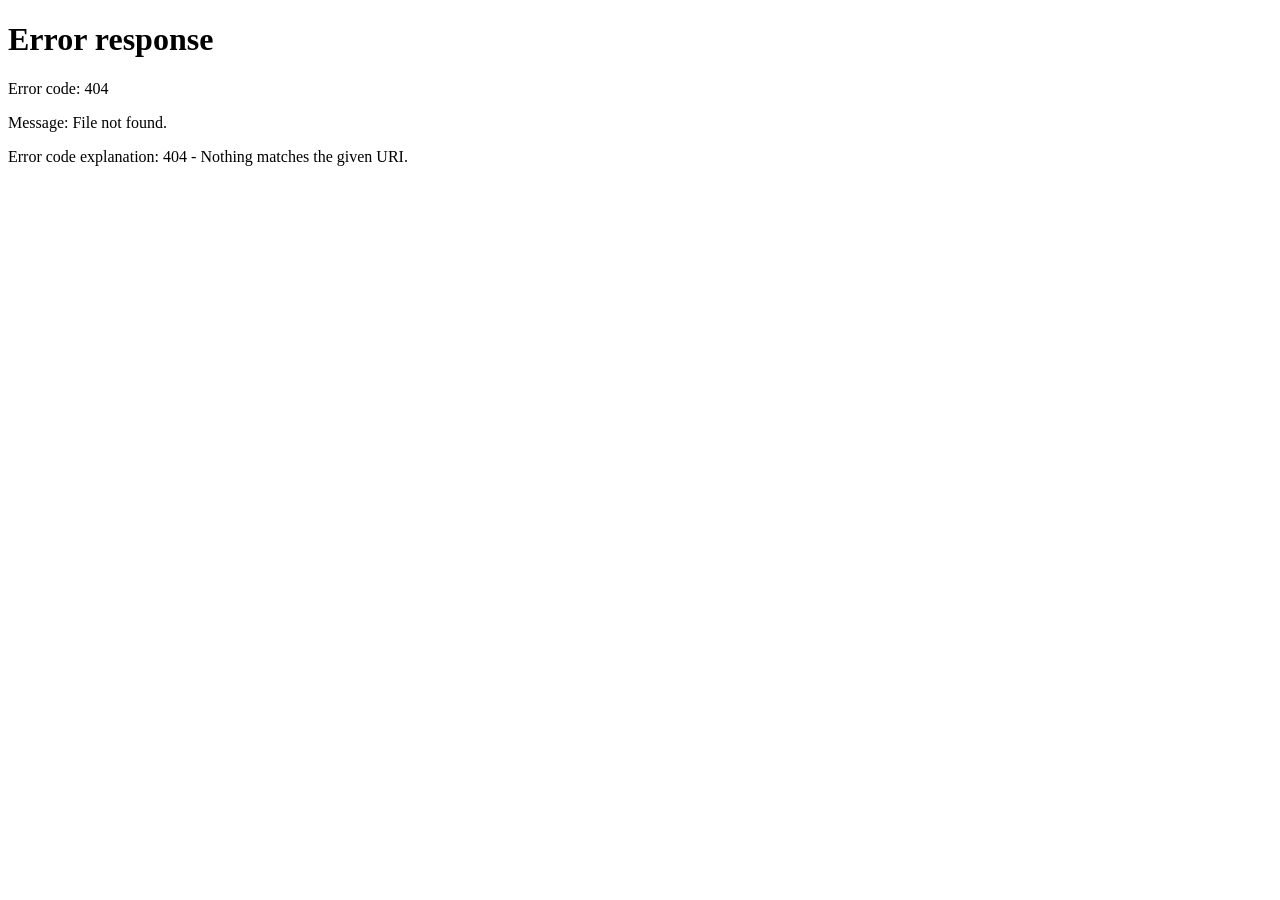
==== index.html @ 13b96c25 "Redirect the account root to Galib" ====
<!doctype html>
<html lang="en">
  <head>
    <meta charset="utf-8" />
    <meta name="viewport" content="width=device-width, initial-scale=1" />
    <title>Galib - Speech to Text</title>
    <meta http-equiv="refresh" content="0; url=/galib/" />
    <link rel="canonical" href="/galib/" />
    <style>
      html, body { height: 100%; margin: 0; background: #f5f5f7; color: #1d1d1f; font-family: -apple-system, "Segoe UI", system-ui, sans-serif; }
      .wrap { height: 100%; display: grid; place-content: center; text-align: center; gap: 10px; }
      a { color: #0071e3; text-decoration: none; font-weight: 600; }
      p { margin: 0; color: #6e6e73; font-size: 14px; }
    </style>
  </head>
  <body>
    <div class="wrap">
      <h1 style="margin:0;font-size:22px;font-weight:600;letter-spacing:-0.02em">Galib</h1>
      <p>Taking you to <a href="/galib/">Galib - Speech to Text</a>...</p>
    </div>
    <script>
      location.replace("/galib/");
    </script>
  </body>
</html>
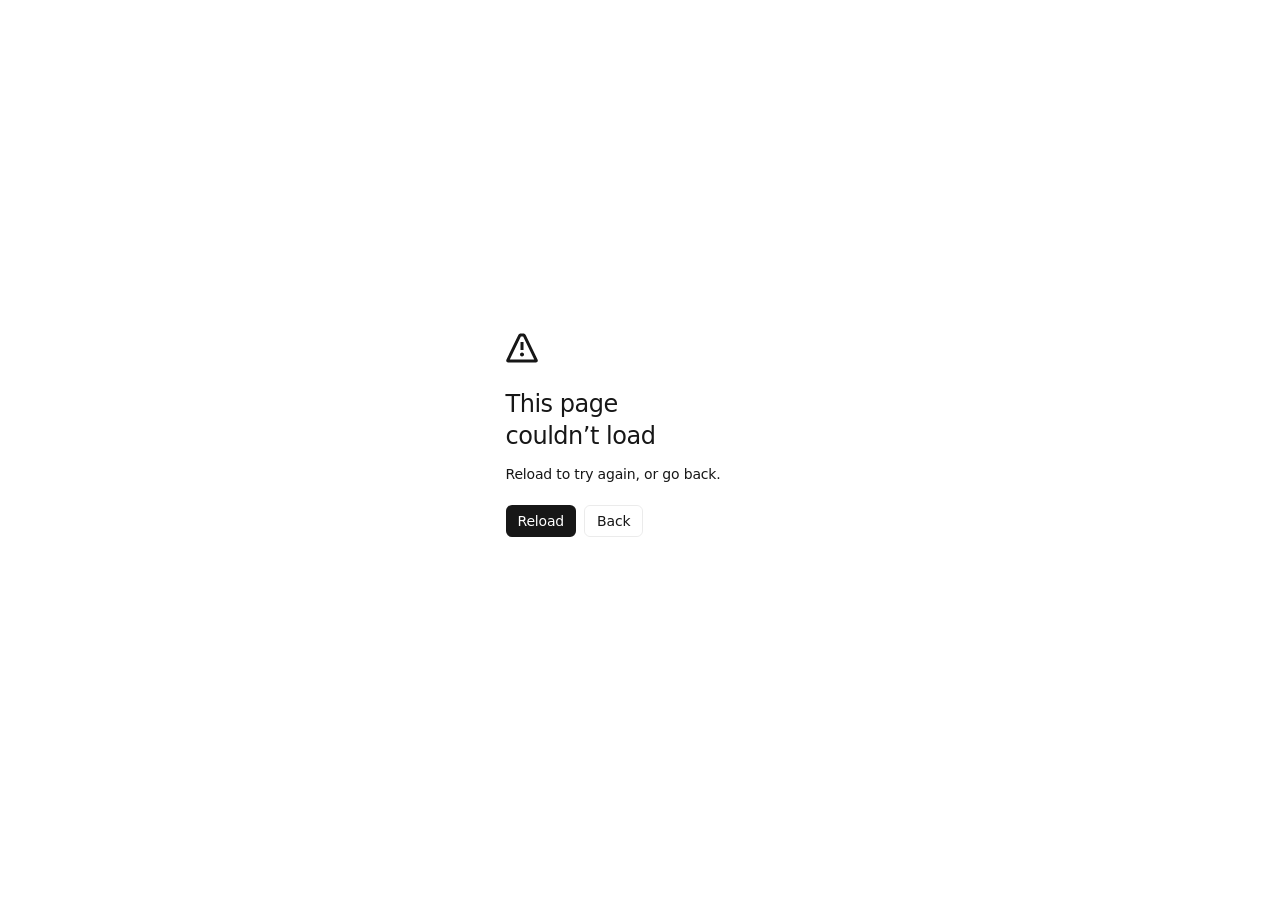
==== commit 6b42bff8: "Serve Galib at the account root" ====
--- a/index.html
+++ b/index.html
@@ -1,25 +1 @@
-<!doctype html>
-<html lang="en">
-  <head>
-    <meta charset="utf-8" />
-    <meta name="viewport" content="width=device-width, initial-scale=1" />
-    <title>Galib - Speech to Text</title>
-    <meta http-equiv="refresh" content="0; url=/galib/" />
-    <link rel="canonical" href="/galib/" />
-    <style>
-      html, body { height: 100%; margin: 0; background: #f5f5f7; color: #1d1d1f; font-family: -apple-system, "Segoe UI", system-ui, sans-serif; }
-      .wrap { height: 100%; display: grid; place-content: center; text-align: center; gap: 10px; }
-      a { color: #0071e3; text-decoration: none; font-weight: 600; }
-      p { margin: 0; color: #6e6e73; font-size: 14px; }
-    </style>
-  </head>
-  <body>
-    <div class="wrap">
-      <h1 style="margin:0;font-size:22px;font-weight:600;letter-spacing:-0.02em">Galib</h1>
-      <p>Taking you to <a href="/galib/">Galib - Speech to Text</a>...</p>
-    </div>
-    <script>
-      location.replace("/galib/");
-    </script>
-  </body>
-</html>+<!DOCTYPE html><html lang="en"><head><meta charSet="utf-8"/><meta name="viewport" content="width=device-width, initial-scale=1, viewport-fit=cover"/><link rel="stylesheet" href="/_next/static/chunks/2ug_5053ddbg5.css" data-precedence="next"/><link rel="preload" as="script" fetchPriority="low" href="/_next/static/chunks/0xa--a0onjdk5.js"/><script src="/_next/static/chunks/1dvheboohuxtk.js" async=""></script><script src="/_next/static/chunks/20bc24kvaeof-.js" async=""></script><script src="/_next/static/chunks/turbopack-2u1d16houkiyo.js" async=""></script><script src="/_next/static/chunks/0ehjmb0jzyj5y.js" async=""></script><script src="/_next/static/chunks/0s8w49t4yej8p.js" async=""></script><script src="/_next/static/chunks/048nwlujhruyv.js" async=""></script><script src="/_next/static/chunks/16cv_elm01tob.js" async=""></script><meta name="theme-color" content="#f5f5f7" media="(prefers-color-scheme: light)"/><meta name="theme-color" content="#000000" media="(prefers-color-scheme: dark)"/><title>Galib — Speech to Text</title><meta name="description" content="Turn video, audio or a YouTube link into an accurate, timestamped transcript. Whisper runs on your device — private, offline after the first model load."/><meta name="application-name" content="Galib"/><link rel="manifest" href="/manifest.webmanifest"/><meta name="keywords" content="Galib,speech to text,ASR,STT,YouTube transcript,Hindi transcription,offline transcription,Whisper,subtitle generator"/><meta name="mobile-web-app-capable" content="yes"/><meta name="apple-mobile-web-app-title" content="Galib"/><meta name="apple-mobile-web-app-status-bar-style" content="default"/><meta property="og:title" content="Galib — Speech to Text"/><meta property="og:description" content="Private, on-device transcription powered by Whisper."/><meta property="og:site_name" content="Galib"/><meta property="og:type" content="website"/><meta name="twitter:card" content="summary"/><meta name="twitter:title" content="Galib — Speech to Text"/><meta name="twitter:description" content="Private, on-device transcription powered by Whisper."/><link rel="icon" href="/icon.png" type="image/png" sizes="512x512"/><link rel="apple-touch-icon" href="/apple-touch-icon.png" sizes="180x180"/><script src="/_next/static/chunks/0cz1d0mv5g_q7.js" noModule=""></script></head><body class="min-h-[100dvh] bg-background font-sans text-foreground antialiased"><div hidden=""><!--$--><!--/$--></div><div class="relative flex min-h-[100dvh] flex-col bg-background"><div aria-hidden="true" class="fixed inset-0 z-[100] flex flex-col items-center justify-center bg-background transition-opacity duration-[600ms] ease-[cubic-bezier(0.22,1,0.36,1)]"><div class="animate-softpulse"><svg viewBox="0 0 1024 1024" class="size-24 rounded-[26%] shadow-float sm:size-28" role="img" aria-label="Galib"><defs><linearGradient id="galib-bg" x1="0" y1="0" x2="0" y2="1"><stop offset="0" stop-color="#26262b"></stop><stop offset="1" stop-color="#101013"></stop></linearGradient><linearGradient id="galib-beam" x1="0" y1="0" x2="1" y2="0"><stop offset="0" stop-color="#0A84FF" stop-opacity="0"></stop><stop offset="0.2" stop-color="#0A84FF" stop-opacity="0.9"></stop><stop offset="0.8" stop-color="#0A84FF" stop-opacity="0.9"></stop><stop offset="1" stop-color="#0A84FF" stop-opacity="0"></stop></linearGradient></defs><rect width="1024" height="1024" rx="224" fill="url(#galib-bg)"></rect><g fill="#FFFFFF" fill-opacity="0.9"><rect x="316" y="428" width="56" height="168" rx="28"></rect><rect x="400" y="366" width="56" height="292" rx="28"></rect><rect x="568" y="366" width="56" height="292" rx="28"></rect><rect x="652" y="428" width="56" height="168" rx="28"></rect></g><rect x="484" y="250" width="56" height="524" rx="28" fill="#0A84FF"></rect><rect x="214" y="806" width="596" height="64" fill="url(#galib-beam)" opacity="0.3"></rect></svg></div><p class="mt-8 text-center text-[26px] font-semibold tracking-[-0.03em] sm:text-[30px]">Galib</p><p class="mt-1 text-[12.5px] text-muted-foreground">by Dharmendra</p></div><header class="glass sticky top-0 z-40 border-b border-[var(--hairline)]"><div class="relative mx-auto flex h-14 w-full max-w-6xl items-center gap-3 px-4 sm:px-6"><button type="button" class="shrink-0 rounded-lg text-left transition-opacity hover:opacity-80" aria-label="Galib home"><div class="flex min-w-0 items-center gap-2.5"><svg viewBox="0 0 1024 1024" class="size-8 shrink-0 rounded-[9px] shadow-float" role="img" aria-label="Galib"><defs><linearGradient id="galib-bg" x1="0" y1="0" x2="0" y2="1"><stop offset="0" stop-color="#26262b"></stop><stop offset="1" stop-color="#101013"></stop></linearGradient><linearGradient id="galib-beam" x1="0" y1="0" x2="1" y2="0"><stop offset="0" stop-color="#0A84FF" stop-opacity="0"></stop><stop offset="0.2" stop-color="#0A84FF" stop-opacity="0.9"></stop><stop offset="0.8" stop-color="#0A84FF" stop-opacity="0.9"></stop><stop offset="1" stop-color="#0A84FF" stop-opacity="0"></stop></linearGradient></defs><rect width="1024" height="1024" rx="224" fill="url(#galib-bg)"></rect><g fill="#FFFFFF" fill-opacity="0.9"><rect x="316" y="428" width="56" height="168" rx="28"></rect><rect x="400" y="366" width="56" height="292" rx="28"></rect><rect x="568" y="366" width="56" height="292" rx="28"></rect><rect x="652" y="428" width="56" height="168" rx="28"></rect></g><rect x="484" y="250" width="56" height="524" rx="28" fill="#0A84FF"></rect><rect x="214" y="806" width="596" height="64" fill="url(#galib-beam)" opacity="0.3"></rect></svg><div class="min-w-0 leading-[1.15]"><p class="truncate text-[15px] font-semibold tracking-[-0.02em]">Galib</p><p class="truncate text-[10.5px] font-medium text-muted-foreground">by Dharmendra</p></div></div></button><div class="pointer-events-none absolute left-1/2 hidden -translate-x-1/2 md:block"><div class="pointer-events-auto"><nav aria-label="Sections" class="flex items-center gap-0.5 rounded-full border border-[var(--hairline)] bg-[var(--fill)]/50 p-1"><button type="button" aria-current="page" class="inline-flex h-8 items-center gap-1.5 rounded-full px-3 text-[12.5px] font-medium transition-all duration-200 bg-card text-foreground shadow-float"><svg xmlns="http://www.w3.org/2000/svg" width="24" height="24" viewBox="0 0 24 24" fill="none" stroke="currentColor" stroke-width="2" stroke-linecap="round" stroke-linejoin="round" class="lucide lucide-house size-3.5" aria-hidden="true"><path d="M15 21v-8a1 1 0 0 0-1-1h-4a1 1 0 0 0-1 1v8"></path><path d="M3 10a2 2 0 0 1 .709-1.528l7-5.999a2 2 0 0 1 2.582 0l7 5.999A2 2 0 0 1 21 10v9a2 2 0 0 1-2 2H5a2 2 0 0 1-2-2z"></path></svg>Home</button><button type="button" class="inline-flex h-8 items-center gap-1.5 rounded-full px-3 text-[12.5px] font-medium transition-all duration-200 text-muted-foreground hover:text-foreground"><svg xmlns="http://www.w3.org/2000/svg" width="24" height="24" viewBox="0 0 24 24" fill="none" stroke="currentColor" stroke-width="2" stroke-linecap="round" stroke-linejoin="round" class="lucide lucide-history size-3.5" aria-hidden="true"><path d="M3 12a9 9 0 1 0 9-9 9.75 9.75 0 0 0-6.74 2.74L3 8"></path><path d="M3 3v5h5"></path><path d="M12 7v5l4 2"></path></svg>History</button><button type="button" class="inline-flex h-8 items-center gap-1.5 rounded-full px-3 text-[12.5px] font-medium transition-all duration-200 text-muted-foreground hover:text-foreground"><svg xmlns="http://www.w3.org/2000/svg" width="24" height="24" viewBox="0 0 24 24" fill="none" stroke="currentColor" stroke-width="2" stroke-linecap="round" stroke-linejoin="round" class="lucide lucide-settings size-3.5" aria-hidden="true"><path d="M12.22 2h-.44a2 2 0 0 0-2 2v.18a2 2 0 0 1-1 1.73l-.43.25a2 2 0 0 1-2 0l-.15-.08a2 2 0 0 0-2.73.73l-.22.38a2 2 0 0 0 .73 2.73l.15.1a2 2 0 0 1 1 1.72v.51a2 2 0 0 1-1 1.74l-.15.09a2 2 0 0 0-.73 2.73l.22.38a2 2 0 0 0 2.73.73l.15-.08a2 2 0 0 1 2 0l.43.25a2 2 0 0 1 1 1.73V20a2 2 0 0 0 2 2h.44a2 2 0 0 0 2-2v-.18a2 2 0 0 1 1-1.73l.43-.25a2 2 0 0 1 2 0l.15.08a2 2 0 0 0 2.73-.73l.22-.39a2 2 0 0 0-.73-2.73l-.15-.08a2 2 0 0 1-1-1.74v-.5a2 2 0 0 1 1-1.74l.15-.09a2 2 0 0 0 .73-2.73l-.22-.38a2 2 0 0 0-2.73-.73l-.15.08a2 2 0 0 1-2 0l-.43-.25a2 2 0 0 1-1-1.73V4a2 2 0 0 0-2-2z"></path><circle cx="12" cy="12" r="3"></circle></svg>Settings</button></nav></div></div><div class="ml-auto flex items-center gap-1.5"><a href="https://github.com/dharma-labs/galib/releases/latest/download/Galib-Setup.exe" download="" title="Download Galib for Windows" class="hidden items-center gap-1.5 rounded-full border border-primary/30 bg-primary/[0.07] px-2.5 py-1 text-[11px] font-semibold text-primary transition-colors hover:bg-primary/[0.14] lg:inline-flex"><svg xmlns="http://www.w3.org/2000/svg" width="24" height="24" viewBox="0 0 24 24" fill="none" stroke="currentColor" stroke-width="2.2" stroke-linecap="round" stroke-linejoin="round" class="lucide lucide-download size-3" aria-hidden="true"><path d="M12 15V3"></path><path d="M21 15v4a2 2 0 0 1-2 2H5a2 2 0 0 1-2-2v-4"></path><path d="m7 10 5 5 5-5"></path></svg>Desktop app</a><span class="hidden items-center gap-1.5 rounded-full border border-success/25 bg-success/10 px-2.5 py-1 text-[11px] font-medium text-success sm:inline-flex"><span class="size-1.5 rounded-full bg-success" aria-hidden="true"></span>On-device</span><button data-slot="button" class="inline-flex shrink-0 select-none items-center justify-center gap-2 whitespace-nowrap text-[14px] font-medium transition-[background-color,color,box-shadow,transform,border-color,opacity] duration-200 active:scale-[0.975] disabled:pointer-events-none disabled:opacity-45 [&amp;_svg]:pointer-events-none [&amp;_svg]:shrink-0 [&amp;_svg:not([class*=&#x27;size-&#x27;])]:size-4 outline-none focus-visible:ring-[3px] focus-visible:ring-ring/40 aria-invalid:ring-destructive/20 hover:bg-[var(--fill)] size-9 rounded-full text-muted-foreground hover:text-foreground" aria-label="Switch to dark appearance"><svg xmlns="http://www.w3.org/2000/svg" width="24" height="24" viewBox="0 0 24 24" fill="none" stroke="currentColor" stroke-width="1.9" stroke-linecap="round" stroke-linejoin="round" class="lucide lucide-moon size-[18px]" aria-hidden="true"><path d="M12 3a6 6 0 0 0 9 9 9 9 0 1 1-9-9Z"></path></svg></button></div></div><div class="border-t border-[var(--hairline)] px-4 py-1.5 md:hidden"><nav aria-label="Sections" class="flex items-center gap-0.5 rounded-full border border-[var(--hairline)] bg-[var(--fill)]/50 p-1 w-full justify-center"><button type="button" aria-current="page" class="inline-flex h-8 items-center gap-1.5 rounded-full px-3 text-[12.5px] font-medium transition-all duration-200 bg-card text-foreground shadow-float"><svg xmlns="http://www.w3.org/2000/svg" width="24" height="24" viewBox="0 0 24 24" fill="none" stroke="currentColor" stroke-width="2" stroke-linecap="round" stroke-linejoin="round" class="lucide lucide-house size-3.5" aria-hidden="true"><path d="M15 21v-8a1 1 0 0 0-1-1h-4a1 1 0 0 0-1 1v8"></path><path d="M3 10a2 2 0 0 1 .709-1.528l7-5.999a2 2 0 0 1 2.582 0l7 5.999A2 2 0 0 1 21 10v9a2 2 0 0 1-2 2H5a2 2 0 0 1-2-2z"></path></svg>Home</button><button type="button" class="inline-flex h-8 items-center gap-1.5 rounded-full px-3 text-[12.5px] font-medium transition-all duration-200 text-muted-foreground hover:text-foreground"><svg xmlns="http://www.w3.org/2000/svg" width="24" height="24" viewBox="0 0 24 24" fill="none" stroke="currentColor" stroke-width="2" stroke-linecap="round" stroke-linejoin="round" class="lucide lucide-history size-3.5" aria-hidden="true"><path d="M3 12a9 9 0 1 0 9-9 9.75 9.75 0 0 0-6.74 2.74L3 8"></path><path d="M3 3v5h5"></path><path d="M12 7v5l4 2"></path></svg>History</button><button type="button" class="inline-flex h-8 items-center gap-1.5 rounded-full px-3 text-[12.5px] font-medium transition-all duration-200 text-muted-foreground hover:text-foreground"><svg xmlns="http://www.w3.org/2000/svg" width="24" height="24" viewBox="0 0 24 24" fill="none" stroke="currentColor" stroke-width="2" stroke-linecap="round" stroke-linejoin="round" class="lucide lucide-settings size-3.5" aria-hidden="true"><path d="M12.22 2h-.44a2 2 0 0 0-2 2v.18a2 2 0 0 1-1 1.73l-.43.25a2 2 0 0 1-2 0l-.15-.08a2 2 0 0 0-2.73.73l-.22.38a2 2 0 0 0 .73 2.73l.15.1a2 2 0 0 1 1 1.72v.51a2 2 0 0 1-1 1.74l-.15.09a2 2 0 0 0-.73 2.73l.22.38a2 2 0 0 0 2.73.73l.15-.08a2 2 0 0 1 2 0l.43.25a2 2 0 0 1 1 1.73V20a2 2 0 0 0 2 2h.44a2 2 0 0 0 2-2v-.18a2 2 0 0 1 1-1.73l.43-.25a2 2 0 0 1 2 0l.15.08a2 2 0 0 0 2.73-.73l.22-.39a2 2 0 0 0-.73-2.73l-.15-.08a2 2 0 0 1-1-1.74v-.5a2 2 0 0 1 1-1.74l.15-.09a2 2 0 0 0 .73-2.73l-.22-.38a2 2 0 0 0-2.73-.73l-.15.08a2 2 0 0 1-2 0l-.43-.25a2 2 0 0 1-1-1.73V4a2 2 0 0 0-2-2z"></path><circle cx="12" cy="12" r="3"></circle></svg>Settings</button></nav></div></header><main class="mx-auto flex w-full max-w-6xl flex-1 flex-col px-4 py-6 sm:px-6 sm:py-7"><div class="flex flex-1 flex-col"><div class="grid flex-1 grid-cols-1 items-start gap-5 lg:grid-cols-[minmax(0,1.02fr)_minmax(0,1fr)] lg:items-stretch lg:gap-6"><div class="flex flex-col gap-3.5"><div class="shadow-card relative overflow-hidden rounded-[22px] border border-dashed bg-card transition-[border-color,box-shadow,transform] duration-300 border-black/[0.14] hover:border-primary/40 dark:border-white/20"><div aria-hidden="true" class="pointer-events-none absolute inset-0 bg-primary/[0.045] opacity-0 transition-opacity duration-300"></div><span aria-hidden="true" class="pointer-events-none absolute size-3 border-primary/45 left-3 top-3 rounded-tl-[4px] border-l-2 border-t-2"></span><span aria-hidden="true" class="pointer-events-none absolute size-3 border-primary/45 right-3 top-3 rounded-tr-[4px] border-r-2 border-t-2"></span><span aria-hidden="true" class="pointer-events-none absolute size-3 border-primary/45 bottom-3 left-3 rounded-bl-[4px] border-b-2 border-l-2"></span><span aria-hidden="true" class="pointer-events-none absolute size-3 border-primary/45 bottom-3 right-3 rounded-br-[4px] border-b-2 border-r-2"></span><input type="file" accept="video/*,audio/*,.mp4,.mov,.m4v,.webm,.mkv,.m4a,.mp3,.wav,.ogg,.opus,.flac,.aac" class="sr-only"/><div class="relative px-5 pb-7 pt-5 sm:px-7"><div class="mx-auto mb-6 flex w-full max-w-[260px] items-center gap-0.5 rounded-full border border-[var(--hairline)] bg-[var(--fill)]/50 p-1"><button type="button" class="inline-flex h-7 flex-1 items-center justify-center gap-1.5 rounded-full text-[12px] font-medium transition-all bg-card text-foreground shadow-float"><svg xmlns="http://www.w3.org/2000/svg" width="24" height="24" viewBox="0 0 24 24" fill="none" stroke="currentColor" stroke-width="2" stroke-linecap="round" stroke-linejoin="round" class="lucide lucide-folder-open size-3.5" aria-hidden="true"><path d="m6 14 1.5-2.9A2 2 0 0 1 9.24 10H20a2 2 0 0 1 1.94 2.5l-1.54 6a2 2 0 0 1-1.95 1.5H4a2 2 0 0 1-2-2V5a2 2 0 0 1 2-2h3.9a2 2 0 0 1 1.69.9l.81 1.2a2 2 0 0 0 1.67.9H18a2 2 0 0 1 2 2v2"></path></svg>Upload file</button><button type="button" class="inline-flex h-7 flex-1 items-center justify-center gap-1.5 rounded-full text-[12px] font-medium transition-all text-muted-foreground hover:text-foreground"><svg xmlns="http://www.w3.org/2000/svg" width="24" height="24" viewBox="0 0 24 24" fill="none" stroke="currentColor" stroke-width="2" stroke-linecap="round" stroke-linejoin="round" class="lucide lucide-link2 lucide-link-2 size-3.5" aria-hidden="true"><path d="M9 17H7A5 5 0 0 1 7 7h2"></path><path d="M15 7h2a5 5 0 1 1 0 10h-2"></path><line x1="8" x2="16" y1="12" y2="12"></line></svg>Paste link</button></div><div class="flex flex-col items-center"><div class="flex size-14 items-center justify-center rounded-[16px] transition-all duration-300 bg-primary/10 text-primary"><svg xmlns="http://www.w3.org/2000/svg" width="24" height="24" viewBox="0 0 24 24" fill="none" stroke="currentColor" stroke-width="1.8" stroke-linecap="round" stroke-linejoin="round" class="lucide lucide-audio-lines size-6" aria-hidden="true"><path d="M2 10v3"></path><path d="M6 6v11"></path><path d="M10 3v18"></path><path d="M14 8v7"></path><path d="M18 5v13"></path><path d="M22 10v3"></path></svg></div><h2 class="mt-4 text-[16.5px] font-semibold tracking-[-0.015em]">Drop a video or audio file</h2><p class="mt-1 max-w-[36ch] text-center text-[12.5px] leading-relaxed text-muted-foreground">MP4, MOV, WEBM, M4A, MP3 or WAV. The audio is pulled out and transcribed right here — nothing is uploaded.</p><button data-slot="button" class="inline-flex shrink-0 select-none items-center justify-center gap-2 whitespace-nowrap font-medium transition-[background-color,color,box-shadow,transform,border-color,opacity] duration-200 active:scale-[0.975] disabled:pointer-events-none disabled:opacity-45 [&amp;_svg]:pointer-events-none [&amp;_svg]:shrink-0 [&amp;_svg:not([class*=&#x27;size-&#x27;])]:size-4 outline-none focus-visible:ring-[3px] focus-visible:ring-ring/40 aria-invalid:ring-destructive/20 bg-primary text-primary-foreground shadow-float hover:brightness-110 mt-5 h-9 rounded-full px-5 text-[13px]" type="button"><svg xmlns="http://www.w3.org/2000/svg" width="24" height="24" viewBox="0 0 24 24" fill="none" stroke="currentColor" stroke-width="2" stroke-linecap="round" stroke-linejoin="round" class="lucide lucide-folder-open size-4" aria-hidden="true"><path d="m6 14 1.5-2.9A2 2 0 0 1 9.24 10H20a2 2 0 0 1 1.94 2.5l-1.54 6a2 2 0 0 1-1.95 1.5H4a2 2 0 0 1-2-2V5a2 2 0 0 1 2-2h3.9a2 2 0 0 1 1.69.9l.81 1.2a2 2 0 0 0 1.67.9H18a2 2 0 0 1 2 2v2"></path></svg>Choose a file</button><div class="mt-5 flex flex-wrap items-center justify-center gap-x-3 gap-y-1 text-[11px] text-muted-foreground"><span class="inline-flex items-center gap-1"><svg xmlns="http://www.w3.org/2000/svg" width="24" height="24" viewBox="0 0 24 24" fill="none" stroke="currentColor" stroke-width="2.2" stroke-linecap="round" stroke-linejoin="round" class="lucide lucide-shield-check size-3" aria-hidden="true"><path d="M20 13c0 5-3.5 7.5-7.66 8.95a1 1 0 0 1-.67-.01C7.5 20.5 4 18 4 13V6a1 1 0 0 1 1-1c2 0 4.5-1.2 6.24-2.72a1.17 1.17 0 0 1 1.52 0C14.51 3.81 17 5 19 5a1 1 0 0 1 1 1z"></path><path d="m9 12 2 2 4-4"></path></svg>Nothing uploaded</span><span class="inline-flex items-center gap-1"><svg xmlns="http://www.w3.org/2000/svg" width="24" height="24" viewBox="0 0 24 24" fill="none" stroke="currentColor" stroke-width="2.2" stroke-linecap="round" stroke-linejoin="round" class="lucide lucide-wifi-off size-3" aria-hidden="true"><path d="M12 20h.01"></path><path d="M8.5 16.429a5 5 0 0 1 7 0"></path><path d="M5 12.859a10 10 0 0 1 5.17-2.69"></path><path d="M19 12.859a10 10 0 0 0-2.007-1.523"></path><path d="M2 8.82a15 15 0 0 1 4.177-2.643"></path><path d="M22 8.82a15 15 0 0 0-11.288-3.764"></path><path d="m2 2 20 20"></path></svg>Works offline</span><span class="inline-flex items-center gap-1"><svg xmlns="http://www.w3.org/2000/svg" width="24" height="24" viewBox="0 0 24 24" fill="none" stroke="currentColor" stroke-width="2.2" stroke-linecap="round" stroke-linejoin="round" class="lucide lucide-sparkles size-3" aria-hidden="true"><path d="M9.937 15.5A2 2 0 0 0 8.5 14.063l-6.135-1.582a.5.5 0 0 1 0-.962L8.5 9.936A2 2 0 0 0 9.937 8.5l1.582-6.135a.5.5 0 0 1 .963 0L14.063 8.5A2 2 0 0 0 15.5 9.937l6.135 1.581a.5.5 0 0 1 0 .964L15.5 14.063a2 2 0 0 0-1.437 1.437l-1.582 6.135a.5.5 0 0 1-.963 0z"></path><path d="M20 3v4"></path><path d="M22 5h-4"></path><path d="M4 17v2"></path><path d="M5 18H3"></path></svg>Timestamps included</span></div></div></div></div><div class="mt-auto flex flex-wrap items-center gap-x-2 gap-y-1 px-1 text-[11.5px] text-muted-foreground"><span class="font-medium text-foreground/75">Base</span><span aria-hidden="true">·</span><span>Auto-detect</span><span aria-hidden="true">·</span><span>CPU (WASM)</span><button type="button" class="ml-auto inline-flex items-center gap-1 rounded-full px-2 py-0.5 font-medium text-primary transition-colors hover:bg-primary/10"><svg xmlns="http://www.w3.org/2000/svg" width="24" height="24" viewBox="0 0 24 24" fill="none" stroke="currentColor" stroke-width="2.2" stroke-linecap="round" stroke-linejoin="round" class="lucide lucide-settings2 lucide-settings-2 size-3" aria-hidden="true"><path d="M14 17H5"></path><path d="M19 7h-9"></path><circle cx="17" cy="17" r="3"></circle><circle cx="7" cy="7" r="3"></circle></svg>Change</button></div><div class="flex gap-2"><button data-slot="button" class="inline-flex select-none items-center justify-center gap-2 whitespace-nowrap transition-[background-color,color,box-shadow,transform,border-color,opacity] duration-200 active:scale-[0.975] disabled:pointer-events-none disabled:opacity-45 [&amp;_svg]:pointer-events-none [&amp;_svg]:shrink-0 [&amp;_svg:not([class*=&#x27;size-&#x27;])]:size-4 outline-none focus-visible:ring-[3px] focus-visible:ring-ring/40 aria-invalid:ring-destructive/20 bg-primary text-primary-foreground shadow-float hover:brightness-110 px-6 h-12 flex-1 rounded-full text-[14.5px] font-semibold" disabled=""><svg xmlns="http://www.w3.org/2000/svg" width="24" height="24" viewBox="0 0 24 24" fill="none" stroke="currentColor" stroke-width="2" stroke-linecap="round" stroke-linejoin="round" class="lucide lucide-zap size-[18px]" aria-hidden="true"><path d="M4 14a1 1 0 0 1-.78-1.63l9.9-10.2a.5.5 0 0 1 .86.46l-1.92 6.02A1 1 0 0 0 13 10h7a1 1 0 0 1 .78 1.63l-9.9 10.2a.5.5 0 0 1-.86-.46l1.92-6.02A1 1 0 0 0 11 14z"></path></svg>Transcribe</button><button data-slot="button" class="inline-flex shrink-0 select-none items-center justify-center gap-2 whitespace-nowrap transition-[background-color,color,box-shadow,transform,border-color,opacity] duration-200 active:scale-[0.975] disabled:pointer-events-none disabled:opacity-45 [&amp;_svg]:pointer-events-none [&amp;_svg]:shrink-0 [&amp;_svg:not([class*=&#x27;size-&#x27;])]:size-4 outline-none focus-visible:ring-[3px] focus-visible:ring-ring/40 aria-invalid:ring-destructive/20 bg-[var(--fill)] text-foreground hover:brightness-[0.97] dark:hover:brightness-125 h-12 rounded-full px-4 text-[13px] font-semibold" disabled="" title="Extract the audio track only and save it as a 16 kHz WAV"><svg xmlns="http://www.w3.org/2000/svg" width="24" height="24" viewBox="0 0 24 24" fill="none" stroke="currentColor" stroke-width="2" stroke-linecap="round" stroke-linejoin="round" class="lucide lucide-download size-[17px]" aria-hidden="true"><path d="M12 15V3"></path><path d="M21 15v4a2 2 0 0 1-2 2H5a2 2 0 0 1-2-2v-4"></path><path d="m7 10 5 5 5-5"></path></svg><span class="hidden sm:inline">Audio</span></button></div><p class="text-center text-[11px] leading-relaxed text-muted-foreground">~75 MB<!-- --> on first use · then offline<span class="hidden sm:inline"> · <kbd class="keycap">Ctrl</kbd><span class="mx-0.5">+</span><kbd class="keycap">↵</kbd></span></p></div><div class="shadow-card flex min-h-[300px] flex-col items-center justify-center rounded-[22px] border border-[var(--hairline)] bg-card px-6 py-10 text-center lg:min-h-[520px]"><div class="flex size-14 items-center justify-center rounded-2xl bg-[var(--fill)] text-muted-foreground"><svg xmlns="http://www.w3.org/2000/svg" width="24" height="24" viewBox="0 0 24 24" fill="none" stroke="currentColor" stroke-width="1.8" stroke-linecap="round" stroke-linejoin="round" class="lucide lucide-audio-lines size-6" aria-hidden="true"><path d="M2 10v3"></path><path d="M6 6v11"></path><path d="M10 3v18"></path><path d="M14 8v7"></path><path d="M18 5v13"></path><path d="M22 10v3"></path></svg></div><h3 class="mt-4 text-[15px] font-semibold tracking-[-0.01em]">Your transcript appears here</h3><p class="mt-1.5 max-w-[34ch] text-[13px] leading-relaxed text-muted-foreground">Drop a file or paste a YouTube link, then run the engine. You&#x27;ll get timed segments, editable text and subtitle exports.</p><div class="mt-5 flex flex-wrap items-center justify-center gap-x-3 gap-y-1 text-[11px] text-muted-foreground"><span>.txt</span><span aria-hidden="true">·</span><span>.srt</span><span aria-hidden="true">·</span><span>.vtt</span><span aria-hidden="true">·</span><span>.json</span><span aria-hidden="true">·</span><span>16 kHz WAV</span></div></div></div></div></main><footer class="border-t border-[var(--hairline)]"><div class="mx-auto flex w-full max-w-6xl items-center justify-between gap-3 px-4 py-4 sm:px-6"><p class="inline-flex items-center gap-1.5 text-[11.5px] text-muted-foreground"><svg xmlns="http://www.w3.org/2000/svg" width="24" height="24" viewBox="0 0 24 24" fill="none" stroke="currentColor" stroke-width="2" stroke-linecap="round" stroke-linejoin="round" class="lucide lucide-audio-lines size-3.5" aria-hidden="true"><path d="M2 10v3"></path><path d="M6 6v11"></path><path d="M10 3v18"></path><path d="M14 8v7"></path><path d="M18 5v13"></path><path d="M22 10v3"></path></svg>Galib <span class="text-foreground/60">by Dharmendra</span></p><p class="text-[11px] text-muted-foreground">Whisper · on-device</p></div></footer></div><!--$--><!--/$--><div role="region" aria-label="Notifications (F8)" tabindex="-1" style="pointer-events:none"><ol tabindex="-1" class="fixed top-0 z-[100] flex max-h-screen w-full flex-col-reverse p-4 sm:bottom-0 sm:right-0 sm:top-auto sm:flex-col md:max-w-[420px]"></ol></div><script id="_R_">(globalThis["TURBOPACK"] || (globalThis["TURBOPACK"] = [])).push({"otherChunks":["static/chunks/0xa--a0onjdk5.js","static/chunks/1dvheboohuxtk.js","static/chunks/20bc24kvaeof-.js"],"runtimeModuleIds":[94553]});</script><script src="/_next/static/chunks/0xa--a0onjdk5.js" async=""></script><script>(self.__next_f=self.__next_f||[]).push([0])</script><script>self.__next_f.push([1,"1:\"$Sreact.fragment\"\n2:\"/_next/static/chunks/0ehjmb0jzyj5y.js\"\n3:\"/_next/static/chunks/0s8w49t4yej8p.js\"\n4:I[27423,[\"$2\",\"$3\"],\"ThemeProvider\"]\n5:I[39756,[\"$2\",\"$3\"],\"default\"]\n6:I[37457,[\"$2\",\"$3\"],\"default\"]\n7:I[77855,[\"$2\",\"$3\"],\"Toaster\"]\n9:I[47257,[\"$2\",\"$3\"],\"ClientPageRoot\"]\na:\"/_next/static/chunks/048nwlujhruyv.js\"\nb:\"/_next/static/chunks/16cv_elm01tob.js\"\nc:I[52683,[\"$2\",\"$3\",\"$a\",\"$b\"],\"default\"]\nf:I[97367,[\"$2\",\"$3\"],\"OutletBoundary\"]\n10:\"$Sreact.suspense\"\n12:\"ViewportBoundary\"\n13:I[97367,[\"$2\",\"$3\"],\"$12\"]\n15:\"MetadataBoundary\"\n16:I[97367,[\"$2\",\"$3\"],\"$15\"]\n18:I[68027,[\"$2\",\"$3\"],\"default\",1]\n:HL[\"/_next/static/chunks/2ug_5053ddbg5.css\",\"style\"]\n8:[[\"children\",{\"s\":\"__PAGE__\",\"h\":512,\"d\":{\"r\":[\"$\",\"$1\",\"c\",{\"children\":[[\"$\",\"$L9\",null,{\"Component\":\"$c\",\"serverProvidedParams\":{\"searchParams\":{},\"params\":{},\"promises\":[\"$@d\",\"$@e\"]}}],[[\"$\",\"script\",\"script-0\",{\"src\":\"/_next/static/chunks/048nwlujhruyv.js\",\"async\":true,\"nonce\":\"$undefined\"}],[\"$\",\"script\",\"script-1\",{\"src\":\"/_next/static/chunks/16cv_elm01tob.js\",\"async\":true,\"nonce\":\"$undefined\"}]],[\"$\",\"$Lf\",null,{\"children\":[\"$\",\"$10\",null,{\"name\":\"Next.MetadataOutlet\",\"children\":\"$@11\"}]}]]}],\"p\":false,\"v\":null}}]]\n0:{\"P\":null,\"c\":[\"\",\"\"],\"q\":\"\",\"i\":false,\"t\":{\"t\":{\"s\":\"\",\"h\":528,\"d\":{\"r\":[\"$\",\"$1\",\"c\",{\"children\":[[[\"$\",\"link\",\"0\",{\"rel\":\"stylesheet\",\"href\":\"/_next/static/chunks/2ug_5053ddbg5.css\",\"precedence\":\"next\",\"crossOrigin\":\"$undefined\",\"nonce\":\"$undefined\"}],[\"$\",\"script\",\"script-0\",{\"src\":\"/_next/static/chunks/0ehjmb0jzyj5y.js\",\"async\":true,\"nonce\":\"$undefined\"}],[\"$\",\"script\",\"script-1\",{\"src\":\"/_next/static/chunks/0s8w49t4yej8p.js\",\"async\":true,\"nonce\":\"$undefined\"}]],[\"$\",\"html\",null,{\"lang\":\"en\",\"suppressHydrationWarning\":true,\"children\":[\"$\",\"body\",null,{\"className\":\"min-h-[100dvh] bg-background font-sans text-foreground antialiased\",\"children\":[[\"$\",\"$L4\",null,{\"children\":[\"$\",\"$L5\",null,{\"parallelRouterKey\":\"children\",\"error\":\"$undefined\",\"errorStyles\":\"$undefined\",\"errorScripts\":\"$undefined\",\"template\":[\"$\",\"$L6\",null,{}],\"templateStyles\":\"$undefined\",\"templateScripts\":\"$undefined\",\"notFound\":[[[\"$\",\"title\",null,{\"children\":\"404: This page could not be found.\"}],[\"$\",\"div\",null,{\"style\":{\"fontFamily\":\"system-ui,\\\"Segoe UI\\\",Roboto,Helvetica,Arial,sans-serif,\\\"Apple Color Emoji\\\",\\\"Segoe UI Emoji\\\"\",\"height\":\"100vh\",\"textAlign\":\"center\",\"display\":\"flex\",\"flexDirection\":\"column\",\"alignItems\":\"center\",\"justifyContent\":\"center\"},\"children\":[\"$\",\"div\",null,{\"children\":[[\"$\",\"style\",null,{\"dangerouslySetInnerHTML\":{\"__html\":\"body{color:#000;background:#fff;margin:0}.next-error-h1{border-right:1px solid rgba(0,0,0,.3)}@media (prefers-color-scheme:dark){body{color:#fff;background:#000}.next-error-h1{border-right:1px solid rgba(255,255,255,.3)}}\"}}],[\"$\",\"h1\",null,{\"className\":\"next-error-h1\",\"style\":{\"display\":\"inline-block\",\"margin\":\"0 20px 0 0\",\"padding\":\"0 23px 0 0\",\"fontSize\":24,\"fontWeight\":500,\"verticalAlign\":\"top\",\"lineHeight\":\"49px\"},\"children\":404}],[\"$\",\"div\",null,{\"style\":{\"display\":\"inline-block\"},\"children\":[\"$\",\"h2\",null,{\"style\":{\"fontSize\":14,\"fontWeight\":400,\"lineHeight\":\"49px\",\"margin\":0},\"children\":\"This page could not be found.\"}]}]]}]}]],[]],\"forbidden\":\"$undefined\",\"unauthorized\":\"$undefined\"}]}],[\"$\",\"$L7\",null,{}]]}]}]]}],\"p\":false,\"v\":null},\"c\":\"$Q8\"},\"h\":{\"r\":[\"$\",\"$1\",\"h\",{\"children\":[null,[\"$\",\"$L13\",null,{\"children\":\"$L14\"}],[\"$\",\"$L16\",null,{\"children\":[[\"$\",\"div\",null,{\"hidden\":true,\"children\":[\"$\",\"$10\",null,{\"name\":\"Next.Metadata\",\"children\":\"$L17\"}]}],null]}],null]}],\"p\":false,\"v\":null}},\"m\":\"$undefined\",\"G\":[\"$18\",[[\"$\",\"link\",\"0\",{\"rel\":\"stylesheet\",\"href\":\"/_next/static/chunks/2ug_5053ddbg5.css\",\"precedence\":\"next\",\"crossOrigin\":\"$undefined\",\"nonce\":\"$undefined\"}]]],\"S\":true,\"r\":\"$undefined\",\"s\":\"$undefined\",\"a\":\"$undefined\",\"l\":\"$undefined\",\"p\":\"$undefined\",\"d\":\"$undefined\",\"b\":\"kVEg9WFlm0-vZmI8Uc5pb\"}\nd:{}\ne:\"$8:0:1:d:r:props:children:0:props:serverProvidedParams:params\"\n14:[[\"$\",\"meta\",\"0\",{\"charSet\":\"utf-8\"}],[\"$\",\"meta\",\"1\",{\"name\":\"viewport\",\"content\":\"width=device-width, initial-scale=1, viewport-fit=cover\"}],[\"$\",\"meta\",\"2\",{\"name\":\"theme-color\",\"content\":\"#f5f5f7\",\"media\":\"(prefers-color-scheme: light)\"}],[\"$\",\"meta\",\"3\",{\"name\":\"theme-color\",\"content\":\"#000000\",\"media\":\"(prefers-color-scheme: dark)\"}]]\n19:I[27201,[\"$2\",\"$3\"],\"IconMark\"]\n11:null\n17:[[\"$\",\"title\",\"0\",{\"children\":\"Galib — Speech to Text\"}],[\"$\",\"meta\",\"1\",{\"name\":\"description\",\"content\":\"Turn video, audio or a YouTube link into an accurate, timestamped transcript. Whisper runs on your device — private, offline after the first model load.\"}],[\"$\",\"meta\",\"2\",{\"name\":\"application-name\",\"content\":\"Galib\"}],[\"$\",\"link\",\"3\",{\"rel\":\"manifest\",\"href\":\"/manifest.webmanifest\",\"crossOrigin\":\"$undefined\"}],[\"$\",\"meta\",\"4\",{\"name\":\"keywords\",\"content\":\"Galib,speech to text,ASR,STT,YouTube transcript,Hindi transcription,offline transcription,Whisper,subtitle generator\"}],[\"$\",\"meta\",\"5\",{\"name\":\"mobile-web-app-capable\",\"content\":\"yes\"}],[\"$\",\"meta\",\"6\",{\"name\":\"apple-mobile-web-app-title\",\"content\":\"Galib\"}],[\"$\",\"meta\",\"7\",{\"name\":\"apple-mobile-web-app-status-bar-style\",\"content\":\"default\"}],[\"$\",\"meta\",\"8\",{\"property\":\"og:title\",\"content\":\"Galib — Speech to Text\"}],[\"$\",\"meta\",\"9\",{\"property\":\"og:description\",\"content\":\"Private, on-device transcription powered by Whisper.\"}],[\"$\",\"meta\",\"10\",{\"property\":\"og:site_name\",\"content\":\"Galib\"}],[\"$\",\"meta\",\"11\",{\"property\":\"og:type\",\"content\":\"website\"}],[\"$\",\"meta\",\"12\",{\"name\":\"twitter:card\",\"content\":\"summary\"}],[\"$\",\"meta\",\"13\",{\"name\":\"twitter:title\",\"content\":\"Galib — Speech to Text\"}],[\"$\",\"meta\",\"14\",{\"name\":\"twitter:description\",\"content\":\"Private, on-device transcription powered by Whisper.\"}],[\"$\",\"link\",\"15\",{\"rel\":\"icon\",\"href\":\"/icon.png\",\"type\":\"image/png\",\"sizes\":\"512x512\"}],[\"$\",\"link\",\"16\",{\"rel\":\"apple-touch-icon\",\"href\":\"/apple-touch-icon.png\",\"sizes\":\"180x180\"}],[\"$\",\"$L19\",\"17\",{}]]\n"])</script></body></html>
--- a/_next/static/chunks/2ug_5053ddbg5.css
+++ b/_next/static/chunks/2ug_5053ddbg5.css
@@ -0,0 +1 @@
+@layer properties{@supports (((-webkit-hyphens:none)) and (not (margin-trim:block))) or ((-moz-orient:inline) and (not (color:rgb(from red r g b)))){*,:before,:after,::backdrop{--tw-translate-x:0;--tw-translate-y:0;--tw-translate-z:0;--tw-scale-x:1;--tw-scale-y:1;--tw-scale-z:1;--tw-rotate-x:initial;--tw-rotate-y:initial;--tw-rotate-z:initial;--tw-skew-x:initial;--tw-skew-y:initial;--tw-space-y-reverse:0;--tw-space-x-reverse:0;--tw-divide-y-reverse:0;--tw-border-style:solid;--tw-leading:initial;--tw-font-weight:initial;--tw-tracking:initial;--tw-ordinal:initial;--tw-slashed-zero:initial;--tw-numeric-figure:initial;--tw-numeric-spacing:initial;--tw-numeric-fraction:initial;--tw-shadow:0 0 #0000;--tw-shadow-color:initial;--tw-shadow-alpha:100%;--tw-inset-shadow:0 0 #0000;--tw-inset-shadow-color:initial;--tw-inset-shadow-alpha:100%;--tw-ring-color:initial;--tw-ring-shadow:0 0 #0000;--tw-inset-ring-color:initial;--tw-inset-ring-shadow:0 0 #0000;--tw-ring-inset:initial;--tw-ring-offset-width:0px;--tw-ring-offset-color:#fff;--tw-ring-offset-shadow:0 0 #0000;--tw-outline-style:solid;--tw-duration:initial;--tw-ease:initial;--tw-content:"";--tw-blur:initial;--tw-brightness:initial;--tw-contrast:initial;--tw-grayscale:initial;--tw-hue-rotate:initial;--tw-invert:initial;--tw-opacity:initial;--tw-saturate:initial;--tw-sepia:initial;--tw-drop-shadow:initial;--tw-drop-shadow-color:initial;--tw-drop-shadow-alpha:100%;--tw-drop-shadow-size:initial;--tw-animation-delay:0s;--tw-animation-direction:normal;--tw-animation-duration:initial;--tw-animation-fill-mode:none;--tw-animation-iteration-count:1;--tw-enter-blur:0;--tw-enter-opacity:1;--tw-enter-rotate:0;--tw-enter-scale:1;--tw-enter-translate-x:0;--tw-enter-translate-y:0;--tw-exit-blur:0;--tw-exit-opacity:1;--tw-exit-rotate:0;--tw-exit-scale:1;--tw-exit-translate-x:0;--tw-exit-translate-y:0}}}@layer theme{:root,:host{--color-red-50:#fef2f2;--color-red-300:#ffa3a3;--color-red-400:#ff6568;--color-red-600:#e40014;--color-black:#000;--color-white:#fff;--spacing:.25rem;--container-xs:20rem;--container-sm:24rem;--container-lg:32rem;--container-3xl:48rem;--container-6xl:72rem;--text-xs:.75rem;--text-xs--line-height:calc(1 / .75);--text-sm:.875rem;--text-sm--line-height:calc(1.25 / .875);--text-base:1rem;--text-base--line-height:calc(1.5 / 1);--text-lg:1.125rem;--text-lg--line-height:calc(1.75 / 1.125);--font-weight-normal:400;--font-weight-medium:500;--font-weight-semibold:600;--tracking-tight:-.025em;--tracking-widest:.1em;--leading-snug:1.375;--leading-relaxed:1.625;--radius-xs:.125rem;--ease-out:cubic-bezier(0, 0, .2, 1);--ease-in-out:cubic-bezier(.4, 0, .2, 1);--animate-spin:spin 1s linear infinite;--animate-pulse:pulse 2s cubic-bezier(.4, 0, .6, 1) infinite;--aspect-video:16 / 9;--default-transition-duration:.15s;--default-transition-timing-function:cubic-bezier(.4, 0, .2, 1);--default-font-family:var(--app-font-sans);--default-mono-font-family:var(--app-font-mono);--color-border:var(--border)}@supports (color:lab(0% 0 0)){:root,:host{--color-red-50:lab(96.5005% 4.18511 1.52329);--color-red-300:lab(76.5514% 36.4219 15.5335);--color-red-400:lab(63.7053% 60.7449 31.3109);--color-red-600:lab(48.4493% 77.4328 61.5452)}}}@layer base{*,:after,:before,::backdrop{box-sizing:border-box;border:0 solid;margin:0;padding:0}::file-selector-button{box-sizing:border-box;border:0 solid;margin:0;padding:0}html,:host{-webkit-text-size-adjust:100%;tab-size:4;line-height:1.5;font-family:var(--default-font-family,-apple-system, BlinkMacSystemFont, "Segoe UI", Roboto, "Helvetica Neue", "Noto Sans", Arial, sans-serif, "Apple Color Emoji", "Segoe UI Emoji", "Segoe UI Symbol", "Noto Color Emoji");font-feature-settings:var(--default-font-feature-settings,normal);font-variation-settings:var(--default-font-variation-settings,normal);-webkit-tap-highlight-color:transparent}hr{height:0;color:inherit;border-top-width:1px}abbr:where([title]){-webkit-text-decoration:underline dotted;text-decoration:underline dotted}h1,h2,h3,h4,h5,h6{font-size:inherit;font-weight:inherit}a{color:inherit;-webkit-text-decoration:inherit;-webkit-text-decoration:inherit;-webkit-text-decoration:inherit;-webkit-text-decoration:inherit;text-decoration:inherit}b,strong{font-weight:bolder}code,kbd,samp,pre{font-family:var(--default-mono-font-family,ui-monospace, SFMono-Regular, Menlo, Monaco, Consolas, "Liberation Mono", "Courier New", monospace);font-feature-settings:var(--default-mono-font-feature-settings,normal);font-variation-settings:var(--default-mono-font-variation-settings,normal);font-size:1em}small{font-size:80%}sub,sup{vertical-align:baseline;font-size:75%;line-height:0;position:relative}sub{bottom:-.25em}sup{top:-.5em}table{text-indent:0;border-color:inherit;border-collapse:collapse}:-moz-focusring:where(:not(iframe)){outline:auto}progress{vertical-align:baseline}summary{display:list-item}ol,ul,menu{list-style:none}img,svg,video,canvas,audio,iframe,embed,object{vertical-align:middle;display:block}img,video{max-width:100%;height:auto}button,input,select,optgroup,textarea{font:inherit;font-feature-settings:inherit;font-variation-settings:inherit;letter-spacing:inherit;color:inherit;opacity:1;background-color:#0000;border-radius:0}::file-selector-button{font:inherit;font-feature-settings:inherit;font-variation-settings:inherit;letter-spacing:inherit;color:inherit;opacity:1;background-color:#0000;border-radius:0}:where(select:is([multiple],[size])) optgroup{font-weight:bolder}:where(select:is([multiple],[size])) optgroup option{padding-inline-start:20px}::file-selector-button{margin-inline-end:4px}::placeholder{opacity:1}@supports (not ((-webkit-appearance:-apple-pay-button))) or (contain-intrinsic-size:1px){::placeholder{color:currentColor}@supports (color:color-mix(in lab, red, red)){::placeholder{color:color-mix(in oklab, currentcolor 50%, transparent)}}}textarea{resize:vertical}::-webkit-search-decoration{-webkit-appearance:none}::-webkit-date-and-time-value{min-height:1lh;text-align:inherit}::-webkit-datetime-edit{display:inline-flex}::-webkit-datetime-edit-fields-wrapper{padding:0}::-webkit-datetime-edit{padding-block:0}::-webkit-datetime-edit-year-field{padding-block:0}::-webkit-datetime-edit-month-field{padding-block:0}::-webkit-datetime-edit-day-field{padding-block:0}::-webkit-datetime-edit-hour-field{padding-block:0}::-webkit-datetime-edit-minute-field{padding-block:0}::-webkit-datetime-edit-second-field{padding-block:0}::-webkit-datetime-edit-millisecond-field{padding-block:0}::-webkit-datetime-edit-meridiem-field{padding-block:0}::-webkit-calendar-picker-indicator{line-height:1}:-moz-ui-invalid{box-shadow:none}button,input:where([type=button],[type=reset],[type=submit]){appearance:button}::file-selector-button{appearance:button}::-webkit-inner-spin-button{height:auto}::-webkit-outer-spin-button{height:auto}[hidden]:where(:not([hidden=until-found])){display:none!important}*{border-color:var(--border)}html{-webkit-text-size-adjust:100%;text-rendering:optimizelegibility}body{background-color:var(--background);color:var(--foreground);font-family:var(--app-font-sans);letter-spacing:-.011em;font-feature-settings:"cv11", "ss01";-webkit-font-smoothing:antialiased;-moz-osx-font-smoothing:grayscale}h1,h2,h3,h4{letter-spacing:-.022em;text-wrap:balance}::selection{background:var(--primary)}@supports (color:color-mix(in lab, red, red)){::selection{background:color-mix(in srgb, var(--primary) 22%, transparent)}}:focus-visible{outline:none}::-webkit-scrollbar{width:10px;height:10px}::-webkit-scrollbar-track{background:0 0}::-webkit-scrollbar-thumb{background:var(--muted-foreground)}@supports (color:color-mix(in lab, red, red)){::-webkit-scrollbar-thumb{background:color-mix(in srgb, var(--muted-foreground) 28%, transparent)}}::-webkit-scrollbar-thumb{background-clip:content-box;border:3px solid #0000;border-radius:999px}::-webkit-scrollbar-thumb:hover{background:var(--muted-foreground)}@supports (color:color-mix(in lab, red, red)){::-webkit-scrollbar-thumb:hover{background:color-mix(in srgb, var(--muted-foreground) 44%, transparent)}}::-webkit-scrollbar-thumb:hover{background-clip:content-box}}@layer components;@layer utilities{.\@container\/card-header{container:card-header/inline-size}.pointer-events-auto{pointer-events:auto}.pointer-events-none{pointer-events:none}.collapse{visibility:collapse}.invisible{visibility:hidden}.visible{visibility:visible}.sr-only{clip-path:inset(50%);white-space:nowrap;border-width:0;width:1px;height:1px;margin:-1px;padding:0;position:absolute;overflow:hidden}.absolute{position:absolute}.fixed{position:fixed}.relative{position:relative}.static{position:static}.sticky{position:sticky}.inset-0{inset:0}.inset-x-0{inset-inline:0}.inset-y-0{inset-block:0}.-top-12{top:calc(var(--spacing) * -12)}.top-0{top:0}.top-1{top:var(--spacing)}.top-1\.5{top:calc(var(--spacing) * 1.5)}.top-1\/2{top:50%}.top-3{top:calc(var(--spacing) * 3)}.top-3\.5{top:calc(var(--spacing) * 3.5)}.top-4{top:calc(var(--spacing) * 4)}.top-\[1px\]{top:1px}.top-\[50\%\]{top:50%}.top-\[60\%\]{top:60%}.top-full{top:100%}.-right-12{right:calc(var(--spacing) * -12)}.right-0{right:0}.right-1{right:var(--spacing)}.right-2{right:calc(var(--spacing) * 2)}.right-3{right:calc(var(--spacing) * 3)}.right-4{right:calc(var(--spacing) * 4)}.-bottom-12{bottom:calc(var(--spacing) * -12)}.bottom-0{bottom:0}.bottom-3{bottom:calc(var(--spacing) * 3)}.-left-12{left:calc(var(--spacing) * -12)}.left-0{left:0}.left-1\/2{left:50%}.left-2{left:calc(var(--spacing) * 2)}.left-3{left:calc(var(--spacing) * 3)}.left-\[50\%\]{left:50%}.isolate{isolation:isolate}.z-10{z-index:10}.z-20{z-index:20}.z-40{z-index:40}.z-50{z-index:50}.z-\[1\]{z-index:1}.z-\[100\]{z-index:100}.col-start-2{grid-column-start:2}.row-span-2{grid-row:span 2/span 2}.row-start-1{grid-row-start:1}.container{width:100%}@media (min-width:40rem){.container{max-width:40rem}}@media (min-width:48rem){.container{max-width:48rem}}@media (min-width:64rem){.container{max-width:64rem}}@media (min-width:80rem){.container{max-width:80rem}}@media (min-width:96rem){.container{max-width:96rem}}.m-0{margin:0}.-mx-1{margin-inline:calc(var(--spacing) * -1)}.mx-0\.5{margin-inline:calc(var(--spacing) * .5)}.mx-1{margin-inline:var(--spacing)}.mx-2{margin-inline:calc(var(--spacing) * 2)}.mx-3\.5{margin-inline:calc(var(--spacing) * 3.5)}.mx-auto{margin-inline:auto}.my-0\.5{margin-block:calc(var(--spacing) * .5)}.my-1{margin-block:var(--spacing)}.-mt-4{margin-top:calc(var(--spacing) * -4)}.mt-0\.5{margin-top:calc(var(--spacing) * .5)}.mt-1{margin-top:var(--spacing)}.mt-1\.5{margin-top:calc(var(--spacing) * 1.5)}.mt-2{margin-top:calc(var(--spacing) * 2)}.mt-2\.5{margin-top:calc(var(--spacing) * 2.5)}.mt-3{margin-top:calc(var(--spacing) * 3)}.mt-4{margin-top:calc(var(--spacing) * 4)}.mt-5{margin-top:calc(var(--spacing) * 5)}.mt-6{margin-top:calc(var(--spacing) * 6)}.mt-8{margin-top:calc(var(--spacing) * 8)}.mt-auto{margin-top:auto}.mt-px{margin-top:1px}.mr-1\.5{margin-right:calc(var(--spacing) * 1.5)}.mb-4{margin-bottom:calc(var(--spacing) * 4)}.mb-5{margin-bottom:calc(var(--spacing) * 5)}.mb-6{margin-bottom:calc(var(--spacing) * 6)}.-ml-4{margin-left:calc(var(--spacing) * -4)}.ml-0\.5{margin-left:calc(var(--spacing) * .5)}.ml-1{margin-left:var(--spacing)}.ml-1\.5{margin-left:calc(var(--spacing) * 1.5)}.ml-auto{margin-left:auto}.line-clamp-1{-webkit-line-clamp:1;-webkit-box-orient:vertical;display:-webkit-box;overflow:hidden}.line-clamp-2{-webkit-line-clamp:2;-webkit-box-orient:vertical;display:-webkit-box;overflow:hidden}.line-clamp-3{-webkit-line-clamp:3;-webkit-box-orient:vertical;display:-webkit-box;overflow:hidden}.block{display:block}.flex{display:flex}.grid{display:grid}.hidden{display:none}.inline-block{display:inline-block}.inline-flex{display:inline-flex}.table{display:table}.table-caption{display:table-caption}.table-cell{display:table-cell}.table-row{display:table-row}.field-sizing-content{field-sizing:content}.aspect-square{aspect-ratio:1}.aspect-video{aspect-ratio:var(--aspect-video)}.size-\(--cell-size\){width:var(--cell-size);height:var(--cell-size)}.size-1\.5{width:calc(var(--spacing) * 1.5);height:calc(var(--spacing) * 1.5)}.size-2{width:calc(var(--spacing) * 2);height:calc(var(--spacing) * 2)}.size-2\.5{width:calc(var(--spacing) * 2.5);height:calc(var(--spacing) * 2.5)}.size-3{width:calc(var(--spacing) * 3);height:calc(var(--spacing) * 3)}.size-3\.5{width:calc(var(--spacing) * 3.5);height:calc(var(--spacing) * 3.5)}.size-4{width:calc(var(--spacing) * 4);height:calc(var(--spacing) * 4)}.size-5{width:calc(var(--spacing) * 5);height:calc(var(--spacing) * 5)}.size-6{width:calc(var(--spacing) * 6);height:calc(var(--spacing) * 6)}.size-7{width:calc(var(--spacing) * 7);height:calc(var(--spacing) * 7)}.size-8{width:calc(var(--spacing) * 8);height:calc(var(--spacing) * 8)}.size-9{width:calc(var(--spacing) * 9);height:calc(var(--spacing) * 9)}.size-10{width:calc(var(--spacing) * 10);height:calc(var(--spacing) * 10)}.size-11{width:calc(var(--spacing) * 11);height:calc(var(--spacing) * 11)}.size-14{width:calc(var(--spacing) * 14);height:calc(var(--spacing) * 14)}.size-24{width:calc(var(--spacing) * 24);height:calc(var(--spacing) * 24)}.size-\[17px\]{width:17px;height:17px}.size-\[18px\]{width:18px;height:18px}.size-\[22px\]{width:22px;height:22px}.size-auto{width:auto;height:auto}.size-full{width:100%;height:100%}.h-\(--cell-size\){height:var(--cell-size)}.h-1{height:var(--spacing)}.h-1\.5{height:calc(var(--spacing) * 1.5)}.h-2{height:calc(var(--spacing) * 2)}.h-2\.5{height:calc(var(--spacing) * 2.5)}.h-4{height:calc(var(--spacing) * 4)}.h-5{height:calc(var(--spacing) * 5)}.h-7{height:calc(var(--spacing) * 7)}.h-8{height:calc(var(--spacing) * 8)}.h-9{height:calc(var(--spacing) * 9)}.h-10{height:calc(var(--spacing) * 10)}.h-11{height:calc(var(--spacing) * 11)}.h-12{height:calc(var(--spacing) * 12)}.h-14{height:calc(var(--spacing) * 14)}.h-20{height:calc(var(--spacing) * 20)}.h-\[1\.05em\]{height:1.05em}.h-\[26px\]{height:26px}.h-\[calc\(100\%-1px\)\]{height:calc(100% - 1px)}.h-\[var\(--radix-navigation-menu-viewport-height\)\]{height:var(--radix-navigation-menu-viewport-height)}.h-\[var\(--radix-select-trigger-height\)\]{height:var(--radix-select-trigger-height)}.h-auto{height:auto}.h-full{height:100%}.h-px{height:1px}.h-svh{height:100svh}.max-h-\(--radix-context-menu-content-available-height\){max-height:var(--radix-context-menu-content-available-height)}.max-h-\(--radix-dropdown-menu-content-available-height\){max-height:var(--radix-dropdown-menu-content-available-height)}.max-h-\(--radix-select-content-available-height\){max-height:var(--radix-select-content-available-height)}.max-h-\[280px\]{max-height:280px}.max-h-\[300px\]{max-height:300px}.max-h-\[360px\]{max-height:360px}.max-h-screen{max-height:100vh}.min-h-0{min-height:0}.min-h-4{min-height:calc(var(--spacing) * 4)}.min-h-16{min-height:calc(var(--spacing) * 16)}.min-h-\[100dvh\]{min-height:100dvh}.min-h-\[240px\]{min-height:240px}.min-h-\[260px\]{min-height:260px}.min-h-\[300px\]{min-height:300px}.min-h-\[400px\]{min-height:400px}.min-h-svh{min-height:100svh}.w-\(--cell-size\){width:var(--cell-size)}.w-\(--sidebar-width\){width:var(--sidebar-width)}.w-0{width:0}.w-1{width:var(--spacing)}.w-2{width:calc(var(--spacing) * 2)}.w-2\.5{width:calc(var(--spacing) * 2.5)}.w-3{width:calc(var(--spacing) * 3)}.w-3\/4{width:75%}.w-4{width:calc(var(--spacing) * 4)}.w-5{width:calc(var(--spacing) * 5)}.w-9{width:calc(var(--spacing) * 9)}.w-64{width:calc(var(--spacing) * 64)}.w-72{width:calc(var(--spacing) * 72)}.w-\[2px\]{width:2px}.w-\[3px\]{width:3px}.w-\[44px\]{width:44px}.w-\[100px\]{width:100px}.w-auto{width:auto}.w-fit{width:fit-content}.w-full{width:100%}.w-max{width:max-content}.w-px{width:1px}.max-w-\(--skeleton-width\){max-width:var(--skeleton-width)}.max-w-3xl{max-width:var(--container-3xl)}.max-w-6xl{max-width:var(--container-6xl)}.max-w-\[10rem\]{max-width:10rem}.max-w-\[34ch\]{max-width:34ch}.max-w-\[36ch\]{max-width:36ch}.max-w-\[38ch\]{max-width:38ch}.max-w-\[260px\]{max-width:260px}.max-w-\[calc\(100\%-2rem\)\]{max-width:calc(100% - 2rem)}.max-w-max{max-width:max-content}.max-w-sm{max-width:var(--container-sm)}.max-w-xs{max-width:var(--container-xs)}.min-w-\(--cell-size\){min-width:var(--cell-size)}.min-w-0{min-width:0}.min-w-5{min-width:calc(var(--spacing) * 5)}.min-w-8{min-width:calc(var(--spacing) * 8)}.min-w-9{min-width:calc(var(--spacing) * 9)}.min-w-10{min-width:calc(var(--spacing) * 10)}.min-w-\[8rem\]{min-width:8rem}.min-w-\[12rem\]{min-width:12rem}.min-w-\[var\(--radix-select-trigger-width\)\]{min-width:var(--radix-select-trigger-width)}.flex-1{flex:1}.shrink-0{flex-shrink:0}.grow{flex-grow:1}.grow-0{flex-grow:0}.basis-full{flex-basis:100%}.caption-bottom{caption-side:bottom}.border-collapse{border-collapse:collapse}.origin-\(--radix-context-menu-content-transform-origin\){transform-origin:var(--radix-context-menu-content-transform-origin)}.origin-\(--radix-dropdown-menu-content-transform-origin\){transform-origin:var(--radix-dropdown-menu-content-transform-origin)}.origin-\(--radix-hover-card-content-transform-origin\){transform-origin:var(--radix-hover-card-content-transform-origin)}.origin-\(--radix-menubar-content-transform-origin\){transform-origin:var(--radix-menubar-content-transform-origin)}.origin-\(--radix-popover-content-transform-origin\){transform-origin:var(--radix-popover-content-transform-origin)}.origin-\(--radix-select-content-transform-origin\){transform-origin:var(--radix-select-content-transform-origin)}.origin-\(--radix-tooltip-content-transform-origin\){transform-origin:var(--radix-tooltip-content-transform-origin)}.-translate-x-1\/2{--tw-translate-x:calc(calc(1 / 2 * 100%) * -1);translate:var(--tw-translate-x) var(--tw-translate-y)}.-translate-x-px{--tw-translate-x:-1px;translate:var(--tw-translate-x) var(--tw-translate-y)}.translate-x-\[-50\%\]{--tw-translate-x:-50%;translate:var(--tw-translate-x) var(--tw-translate-y)}.translate-x-px{--tw-translate-x:1px;translate:var(--tw-translate-x) var(--tw-translate-y)}.-translate-y-1\/2{--tw-translate-y:calc(calc(1 / 2 * 100%) * -1);translate:var(--tw-translate-x) var(--tw-translate-y)}.translate-y-0\.5{--tw-translate-y:calc(var(--spacing) * .5);translate:var(--tw-translate-x) var(--tw-translate-y)}.translate-y-\[-50\%\]{--tw-translate-y:-50%;translate:var(--tw-translate-x) var(--tw-translate-y)}.translate-y-\[calc\(-50\%_-_2px\)\]{--tw-translate-y:calc(-50% - 2px);translate:var(--tw-translate-x) var(--tw-translate-y)}.scale-105{--tw-scale-x:105%;--tw-scale-y:105%;--tw-scale-z:105%;scale:var(--tw-scale-x) var(--tw-scale-y)}.scale-\[1\.005\]{scale:1.005}.rotate-45{rotate:45deg}.rotate-90{rotate:90deg}.transform{transform:var(--tw-rotate-x, ) var(--tw-rotate-y, ) var(--tw-rotate-z, ) var(--tw-skew-x, ) var(--tw-skew-y, )}.animate-caret-blink{animation:1.25s ease-out infinite caret-blink}.animate-in{animation:enter var(--tw-animation-duration,var(--tw-duration,.15s))var(--tw-ease,ease)var(--tw-animation-delay,0s)var(--tw-animation-iteration-count,1)var(--tw-animation-direction,normal)var(--tw-animation-fill-mode,none)}.animate-pulse{animation:var(--animate-pulse)}.animate-spin{animation:var(--animate-spin)}.cursor-default{cursor:default}.cursor-pointer{cursor:pointer}.touch-none{touch-action:none}.resize-none{resize:none}.scroll-my-1{scroll-margin-block:var(--spacing)}.scroll-py-1{scroll-padding-block:var(--spacing)}.list-none{list-style-type:none}.auto-rows-min{grid-auto-rows:min-content}.grid-cols-1{grid-template-columns:repeat(1,minmax(0,1fr))}.grid-cols-2{grid-template-columns:repeat(2,minmax(0,1fr))}.grid-cols-\[0_1fr\]{grid-template-columns:0 1fr}.grid-rows-\[auto_auto\]{grid-template-rows:auto auto}.flex-col{flex-direction:column}.flex-col-reverse{flex-direction:column-reverse}.flex-row{flex-direction:row}.flex-wrap{flex-wrap:wrap}.items-baseline{align-items:baseline}.items-center{align-items:center}.items-end{align-items:flex-end}.items-start{align-items:flex-start}.items-stretch{align-items:stretch}.justify-between{justify-content:space-between}.justify-center{justify-content:center}.justify-items-start{justify-items:start}.gap-0\.5{gap:calc(var(--spacing) * .5)}.gap-1{gap:var(--spacing)}.gap-1\.5{gap:calc(var(--spacing) * 1.5)}.gap-2{gap:calc(var(--spacing) * 2)}.gap-2\.5{gap:calc(var(--spacing) * 2.5)}.gap-3{gap:calc(var(--spacing) * 3)}.gap-3\.5{gap:calc(var(--spacing) * 3.5)}.gap-4{gap:calc(var(--spacing) * 4)}.gap-5{gap:calc(var(--spacing) * 5)}.gap-6{gap:calc(var(--spacing) * 6)}.gap-\[3px\]{gap:3px}:where(.space-y-1>:not(:last-child)){--tw-space-y-reverse:0;margin-block-start:calc(var(--spacing) * var(--tw-space-y-reverse));margin-block-end:calc(var(--spacing) * calc(1 - var(--tw-space-y-reverse)))}:where(.space-y-1\.5>:not(:last-child)){--tw-space-y-reverse:0;margin-block-start:calc(calc(var(--spacing) * 1.5) * var(--tw-space-y-reverse));margin-block-end:calc(calc(var(--spacing) * 1.5) * calc(1 - var(--tw-space-y-reverse)))}:where(.space-y-2>:not(:last-child)){--tw-space-y-reverse:0;margin-block-start:calc(calc(var(--spacing) * 2) * var(--tw-space-y-reverse));margin-block-end:calc(calc(var(--spacing) * 2) * calc(1 - var(--tw-space-y-reverse)))}:where(.space-y-2\.5>:not(:last-child)){--tw-space-y-reverse:0;margin-block-start:calc(calc(var(--spacing) * 2.5) * var(--tw-space-y-reverse));margin-block-end:calc(calc(var(--spacing) * 2.5) * calc(1 - var(--tw-space-y-reverse)))}:where(.space-y-4>:not(:last-child)){--tw-space-y-reverse:0;margin-block-start:calc(calc(var(--spacing) * 4) * var(--tw-space-y-reverse));margin-block-end:calc(calc(var(--spacing) * 4) * calc(1 - var(--tw-space-y-reverse)))}.gap-x-1\.5{column-gap:calc(var(--spacing) * 1.5)}.gap-x-2{column-gap:calc(var(--spacing) * 2)}.gap-x-3{column-gap:calc(var(--spacing) * 3)}:where(.space-x-2>:not(:last-child)){--tw-space-x-reverse:0;margin-inline-start:calc(calc(var(--spacing) * 2) * var(--tw-space-x-reverse));margin-inline-end:calc(calc(var(--spacing) * 2) * calc(1 - var(--tw-space-x-reverse)))}.gap-y-0\.5{row-gap:calc(var(--spacing) * .5)}.gap-y-1{row-gap:var(--spacing)}:where(.divide-y>:not(:last-child)){--tw-divide-y-reverse:0;border-bottom-style:var(--tw-border-style);border-top-style:var(--tw-border-style);border-top-width:calc(1px * var(--tw-divide-y-reverse));border-bottom-width:calc(1px * calc(1 - var(--tw-divide-y-reverse)))}:where(.divide-\[var\(--hairline\)\]>:not(:last-child)){border-color:var(--hairline)}.self-start{align-self:flex-start}.justify-self-end{justify-self:flex-end}.truncate{text-overflow:ellipsis;white-space:nowrap;overflow:hidden}.overflow-auto{overflow:auto}.overflow-hidden{overflow:hidden}.overflow-x-auto{overflow-x:auto}.overflow-x-hidden{overflow-x:hidden}.overflow-y-auto{overflow-y:auto}.rounded-2xl{border-radius:1.375rem}.rounded-\[2px\]{border-radius:2px}.rounded-\[4px\]{border-radius:4px}.rounded-\[9px\]{border-radius:9px}.rounded-\[10px\]{border-radius:10px}.rounded-\[11px\]{border-radius:11px}.rounded-\[12px\]{border-radius:12px}.rounded-\[14px\]{border-radius:14px}.rounded-\[16px\]{border-radius:16px}.rounded-\[18px\]{border-radius:18px}.rounded-\[22px\]{border-radius:22px}.rounded-\[26\%\]{border-radius:26%}.rounded-\[inherit\]{border-radius:inherit}.rounded-full{border-radius:2147483647px}.rounded-lg{border-radius:1rem}.rounded-md{border-radius:.75rem}.rounded-none{border-radius:0}.rounded-sm{border-radius:.5rem}.rounded-xl{border-radius:1.125rem}.rounded-xs{border-radius:var(--radius-xs)}.rounded-l-md{border-top-left-radius:.75rem;border-bottom-left-radius:.75rem}.rounded-tl-\[4px\]{border-top-left-radius:4px}.rounded-tl-sm{border-top-left-radius:.5rem}.rounded-r-md{border-top-right-radius:.75rem;border-bottom-right-radius:.75rem}.rounded-tr-\[4px\]{border-top-right-radius:4px}.rounded-br-\[4px\]{border-bottom-right-radius:4px}.rounded-bl-\[4px\]{border-bottom-left-radius:4px}.border{border-style:var(--tw-border-style);border-width:1px}.border-0{border-style:var(--tw-border-style);border-width:0}.border-\[1\.5px\]{border-style:var(--tw-border-style);border-width:1.5px}.border-y{border-block-style:var(--tw-border-style);border-block-width:1px}.border-t{border-top-style:var(--tw-border-style);border-top-width:1px}.border-t-2{border-top-style:var(--tw-border-style);border-top-width:2px}.border-r{border-right-style:var(--tw-border-style);border-right-width:1px}.border-r-2{border-right-style:var(--tw-border-style);border-right-width:2px}.border-b{border-bottom-style:var(--tw-border-style);border-bottom-width:1px}.border-b-2{border-bottom-style:var(--tw-border-style);border-bottom-width:2px}.border-l{border-left-style:var(--tw-border-style);border-left-width:1px}.border-l-2{border-left-style:var(--tw-border-style);border-left-width:2px}.border-dashed{--tw-border-style:dashed;border-style:dashed}.border-\(--color-border\){border-color:var(--color-border)}.border-\[\#ff9f0a\]\/35{border-color:#ff9f0a59;border-color:lab(74.268% 30.5437 77.209/.35)}.border-\[var\(--hairline\)\]{border-color:var(--hairline)}.border-black\/\[0\.14\]{border-color:#00000024}@supports (color:color-mix(in lab, red, red)){.border-black\/\[0\.14\]{border-color:color-mix(in oklab, var(--color-black) 14.0%, transparent)}}.border-border\/50{border-color:var(--border)}@supports (color:color-mix(in lab, red, red)){.border-border\/50{border-color:color-mix(in oklab, var(--border) 50%, transparent)}}.border-destructive,.border-destructive\/25{border-color:var(--destructive)}@supports (color:color-mix(in lab, red, red)){.border-destructive\/25{border-color:color-mix(in oklab, var(--destructive) 25%, transparent)}}.border-input{border-color:var(--input)}.border-primary\/30{border-color:var(--primary)}@supports (color:color-mix(in lab, red, red)){.border-primary\/30{border-color:color-mix(in oklab, var(--primary) 30%, transparent)}}.border-primary\/45{border-color:var(--primary)}@supports (color:color-mix(in lab, red, red)){.border-primary\/45{border-color:color-mix(in oklab, var(--primary) 45%, transparent)}}.border-primary\/60{border-color:var(--primary)}@supports (color:color-mix(in lab, red, red)){.border-primary\/60{border-color:color-mix(in oklab, var(--primary) 60%, transparent)}}.border-primary\/70{border-color:var(--primary)}@supports (color:color-mix(in lab, red, red)){.border-primary\/70{border-color:color-mix(in oklab, var(--primary) 70%, transparent)}}.border-sidebar-border{border-color:var(--sidebar-border)}.border-success\/25{border-color:var(--success)}@supports (color:color-mix(in lab, red, red)){.border-success\/25{border-color:color-mix(in oklab, var(--success) 25%, transparent)}}.border-transparent{border-color:#0000}.border-t-transparent{border-top-color:#0000}.border-l-transparent{border-left-color:#0000}.bg-\(--color-bg\){background-color:var(--color-bg)}.bg-\[\#ff9f0a\]\/15{background-color:#ff9f0a26;background-color:lab(74.268% 30.5437 77.209/.15)}.bg-\[\#ff9f0a\]\/\[0\.08\]{background-color:#ff9f0a14;background-color:lab(74.268% 30.5437 77.209/.08)}.bg-\[var\(--fill\)\],.bg-\[var\(--fill\)\]\/40{background-color:var(--fill)}@supports (color:color-mix(in lab, red, red)){.bg-\[var\(--fill\)\]\/40{background-color:color-mix(in oklab, var(--fill) 40%, transparent)}}.bg-\[var\(--fill\)\]\/50{background-color:var(--fill)}@supports (color:color-mix(in lab, red, red)){.bg-\[var\(--fill\)\]\/50{background-color:color-mix(in oklab, var(--fill) 50%, transparent)}}.bg-\[var\(--fill\)\]\/60{background-color:var(--fill)}@supports (color:color-mix(in lab, red, red)){.bg-\[var\(--fill\)\]\/60{background-color:color-mix(in oklab, var(--fill) 60%, transparent)}}.bg-\[var\(--hairline\)\]{background-color:var(--hairline)}.bg-accent{background-color:var(--accent)}.bg-background{background-color:var(--background)}.bg-black{background-color:var(--color-black)}.bg-black\/10{background-color:#0000001a}@supports (color:color-mix(in lab, red, red)){.bg-black\/10{background-color:color-mix(in oklab, var(--color-black) 10%, transparent)}}.bg-black\/50{background-color:#00000080}@supports (color:color-mix(in lab, red, red)){.bg-black\/50{background-color:color-mix(in oklab, var(--color-black) 50%, transparent)}}.bg-border{background-color:var(--border)}.bg-card{background-color:var(--card)}.bg-destructive,.bg-destructive\/10{background-color:var(--destructive)}@supports (color:color-mix(in lab, red, red)){.bg-destructive\/10{background-color:color-mix(in oklab, var(--destructive) 10%, transparent)}}.bg-destructive\/\[0\.04\]{background-color:var(--destructive)}@supports (color:color-mix(in lab, red, red)){.bg-destructive\/\[0\.04\]{background-color:color-mix(in oklab, var(--destructive) 4%, transparent)}}.bg-destructive\/\[0\.05\]{background-color:var(--destructive)}@supports (color:color-mix(in lab, red, red)){.bg-destructive\/\[0\.05\]{background-color:color-mix(in oklab, var(--destructive) 5%, transparent)}}.bg-foreground{background-color:var(--foreground)}.bg-muted,.bg-muted\/50{background-color:var(--muted)}@supports (color:color-mix(in lab, red, red)){.bg-muted\/50{background-color:color-mix(in oklab, var(--muted) 50%, transparent)}}.bg-popover{background-color:var(--popover)}.bg-primary,.bg-primary\/10{background-color:var(--primary)}@supports (color:color-mix(in lab, red, red)){.bg-primary\/10{background-color:color-mix(in oklab, var(--primary) 10%, transparent)}}.bg-primary\/80{background-color:var(--primary)}@supports (color:color-mix(in lab, red, red)){.bg-primary\/80{background-color:color-mix(in oklab, var(--primary) 80%, transparent)}}.bg-primary\/\[0\.04\]{background-color:var(--primary)}@supports (color:color-mix(in lab, red, red)){.bg-primary\/\[0\.04\]{background-color:color-mix(in oklab, var(--primary) 4%, transparent)}}.bg-primary\/\[0\.07\]{background-color:var(--primary)}@supports (color:color-mix(in lab, red, red)){.bg-primary\/\[0\.07\]{background-color:color-mix(in oklab, var(--primary) 7.0%, transparent)}}.bg-primary\/\[0\.045\]{background-color:var(--primary)}@supports (color:color-mix(in lab, red, red)){.bg-primary\/\[0\.045\]{background-color:color-mix(in oklab, var(--primary) 4.5%, transparent)}}.bg-primary\/\[0\.055\]{background-color:var(--primary)}@supports (color:color-mix(in lab, red, red)){.bg-primary\/\[0\.055\]{background-color:color-mix(in oklab, var(--primary) 5.5%, transparent)}}.bg-sidebar{background-color:var(--sidebar)}.bg-sidebar-border{background-color:var(--sidebar-border)}.bg-success,.bg-success\/10{background-color:var(--success)}@supports (color:color-mix(in lab, red, red)){.bg-success\/10{background-color:color-mix(in oklab, var(--success) 10%, transparent)}}.bg-transparent{background-color:#0000}.bg-white{background-color:var(--color-white)}.fill-current{fill:currentColor}.fill-primary{fill:var(--primary)}.object-contain{object-fit:contain}.p-0{padding:0}.p-1{padding:var(--spacing)}.p-2{padding:calc(var(--spacing) * 2)}.p-3{padding:calc(var(--spacing) * 3)}.p-4{padding:calc(var(--spacing) * 4)}.p-6{padding:calc(var(--spacing) * 6)}.p-\[3px\]{padding:3px}.p-px{padding:1px}.px-\(--cell-size\){padding-inline:var(--cell-size)}.px-1{padding-inline:var(--spacing)}.px-1\.5{padding-inline:calc(var(--spacing) * 1.5)}.px-2{padding-inline:calc(var(--spacing) * 2)}.px-2\.5{padding-inline:calc(var(--spacing) * 2.5)}.px-3{padding-inline:calc(var(--spacing) * 3)}.px-3\.5{padding-inline:calc(var(--spacing) * 3.5)}.px-4{padding-inline:calc(var(--spacing) * 4)}.px-5{padding-inline:calc(var(--spacing) * 5)}.px-6{padding-inline:calc(var(--spacing) * 6)}.py-0\.5{padding-block:calc(var(--spacing) * .5)}.py-1{padding-block:var(--spacing)}.py-1\.5{padding-block:calc(var(--spacing) * 1.5)}.py-2{padding-block:calc(var(--spacing) * 2)}.py-2\.5{padding-block:calc(var(--spacing) * 2.5)}.py-3{padding-block:calc(var(--spacing) * 3)}.py-3\.5{padding-block:calc(var(--spacing) * 3.5)}.py-4{padding-block:calc(var(--spacing) * 4)}.py-6{padding-block:calc(var(--spacing) * 6)}.py-10{padding-block:calc(var(--spacing) * 10)}.py-14{padding-block:calc(var(--spacing) * 14)}.py-px{padding-block:1px}.pt-0{padding-top:0}.pt-2\.5{padding-top:calc(var(--spacing) * 2.5)}.pt-3{padding-top:calc(var(--spacing) * 3)}.pt-4{padding-top:calc(var(--spacing) * 4)}.pt-5{padding-top:calc(var(--spacing) * 5)}.pr-1{padding-right:var(--spacing)}.pr-2{padding-right:calc(var(--spacing) * 2)}.pr-2\.5{padding-right:calc(var(--spacing) * 2.5)}.pr-3{padding-right:calc(var(--spacing) * 3)}.pr-6{padding-right:calc(var(--spacing) * 6)}.pr-8{padding-right:calc(var(--spacing) * 8)}.pb-3{padding-bottom:calc(var(--spacing) * 3)}.pb-4{padding-bottom:calc(var(--spacing) * 4)}.pb-7{padding-bottom:calc(var(--spacing) * 7)}.pl-2{padding-left:calc(var(--spacing) * 2)}.pl-4{padding-left:calc(var(--spacing) * 4)}.pl-8{padding-left:calc(var(--spacing) * 8)}.text-center{text-align:center}.text-left{text-align:left}.text-right{text-align:right}.align-\[-0\.15em\]{vertical-align:-.15em}.align-middle{vertical-align:middle}.font-mono{font-family:var(--app-font-mono)}.font-sans{font-family:var(--app-font-sans)}.text-base{font-size:var(--text-base);line-height:var(--tw-leading,var(--text-base--line-height))}.text-lg{font-size:var(--text-lg);line-height:var(--tw-leading,var(--text-lg--line-height))}.text-sm{font-size:var(--text-sm);line-height:var(--tw-leading,var(--text-sm--line-height))}.text-xs{font-size:var(--text-xs);line-height:var(--tw-leading,var(--text-xs--line-height))}.text-\[0\.8rem\]{font-size:.8rem}.text-\[10\.5px\]{font-size:10.5px}.text-\[10px\]{font-size:10px}.text-\[11\.5px\]{font-size:11.5px}.text-\[11px\]{font-size:11px}.text-\[12\.5px\]{font-size:12.5px}.text-\[12px\]{font-size:12px}.text-\[13\.5px\]{font-size:13.5px}.text-\[13px\]{font-size:13px}.text-\[14\.5px\]{font-size:14.5px}.text-\[14px\]{font-size:14px}.text-\[15px\]{font-size:15px}.text-\[16\.5px\]{font-size:16.5px}.text-\[19px\]{font-size:19px}.text-\[22px\]{font-size:22px}.text-\[26px\]{font-size:26px}.leading-\[1\.7\]{--tw-leading:1.7;line-height:1.7}.leading-\[1\.15\]{--tw-leading:1.15;line-height:1.15}.leading-none{--tw-leading:1;line-height:1}.leading-relaxed{--tw-leading:var(--leading-relaxed);line-height:var(--leading-relaxed)}.leading-snug{--tw-leading:var(--leading-snug);line-height:var(--leading-snug)}.font-medium{--tw-font-weight:var(--font-weight-medium);font-weight:var(--font-weight-medium)}.font-normal{--tw-font-weight:var(--font-weight-normal);font-weight:var(--font-weight-normal)}.font-semibold{--tw-font-weight:var(--font-weight-semibold);font-weight:var(--font-weight-semibold)}.tracking-\[-0\.01em\]{--tw-tracking:-.01em;letter-spacing:-.01em}.tracking-\[-0\.02em\]{--tw-tracking:-.02em;letter-spacing:-.02em}.tracking-\[-0\.03em\]{--tw-tracking:-.03em;letter-spacing:-.03em}.tracking-\[-0\.015em\]{--tw-tracking:-.015em;letter-spacing:-.015em}.tracking-\[-0\.025em\]{--tw-tracking:-.025em;letter-spacing:-.025em}.tracking-tight{--tw-tracking:var(--tracking-tight);letter-spacing:var(--tracking-tight)}.tracking-widest{--tw-tracking:var(--tracking-widest);letter-spacing:var(--tracking-widest)}.text-balance{text-wrap:balance}.break-words{overflow-wrap:break-word}.whitespace-nowrap{white-space:nowrap}.whitespace-pre-wrap{white-space:pre-wrap}.text-\[\#9a5b00\]{color:#9a5b00}.text-accent-foreground{color:var(--accent-foreground)}.text-card-foreground{color:var(--card-foreground)}.text-current{color:currentColor}.text-destructive{color:var(--destructive)}.text-destructive-foreground{color:var(--destructive-foreground)}.text-foreground,.text-foreground\/50{color:var(--foreground)}@supports (color:color-mix(in lab, red, red)){.text-foreground\/50{color:color-mix(in oklab, var(--foreground) 50%, transparent)}}.text-foreground\/60{color:var(--foreground)}@supports (color:color-mix(in lab, red, red)){.text-foreground\/60{color:color-mix(in oklab, var(--foreground) 60%, transparent)}}.text-foreground\/70{color:var(--foreground)}@supports (color:color-mix(in lab, red, red)){.text-foreground\/70{color:color-mix(in oklab, var(--foreground) 70%, transparent)}}.text-foreground\/75{color:var(--foreground)}@supports (color:color-mix(in lab, red, red)){.text-foreground\/75{color:color-mix(in oklab, var(--foreground) 75%, transparent)}}.text-foreground\/80{color:var(--foreground)}@supports (color:color-mix(in lab, red, red)){.text-foreground\/80{color:color-mix(in oklab, var(--foreground) 80%, transparent)}}.text-foreground\/85{color:var(--foreground)}@supports (color:color-mix(in lab, red, red)){.text-foreground\/85{color:color-mix(in oklab, var(--foreground) 85%, transparent)}}.text-muted-foreground,.text-muted-foreground\/60{color:var(--muted-foreground)}@supports (color:color-mix(in lab, red, red)){.text-muted-foreground\/60{color:color-mix(in oklab, var(--muted-foreground) 60%, transparent)}}.text-muted-foreground\/80{color:var(--muted-foreground)}@supports (color:color-mix(in lab, red, red)){.text-muted-foreground\/80{color:color-mix(in oklab, var(--muted-foreground) 80%, transparent)}}.text-popover-foreground{color:var(--popover-foreground)}.text-primary{color:var(--primary)}.text-primary-foreground{color:var(--primary-foreground)}.text-primary\/80{color:var(--primary)}@supports (color:color-mix(in lab, red, red)){.text-primary\/80{color:color-mix(in oklab, var(--primary) 80%, transparent)}}.text-sidebar-foreground,.text-sidebar-foreground\/70{color:var(--sidebar-foreground)}@supports (color:color-mix(in lab, red, red)){.text-sidebar-foreground\/70{color:color-mix(in oklab, var(--sidebar-foreground) 70%, transparent)}}.text-success{color:var(--success)}.tabular-nums{--tw-numeric-spacing:tabular-nums;font-variant-numeric:var(--tw-ordinal, ) var(--tw-slashed-zero, ) var(--tw-numeric-figure, ) var(--tw-numeric-spacing, ) var(--tw-numeric-fraction, )}.underline-offset-4{text-underline-offset:4px}.antialiased{-webkit-font-smoothing:antialiased;-moz-osx-font-smoothing:grayscale}.opacity-0{opacity:0}.opacity-50{opacity:.5}.opacity-60{opacity:.6}.opacity-70{opacity:.7}.opacity-90{opacity:.9}.opacity-100{opacity:1}.shadow{--tw-shadow:0 1px 3px 0 var(--tw-shadow-color,#0000001a), 0 1px 2px -1px var(--tw-shadow-color,#0000001a);box-shadow:var(--tw-inset-shadow), var(--tw-inset-ring-shadow), var(--tw-ring-offset-shadow), var(--tw-ring-shadow), var(--tw-shadow)}.shadow-\[0_0_0_1px_hsl\(var\(--sidebar-border\)\)\]{--tw-shadow:0 0 0 1px var(--tw-shadow-color,hsl(var(--sidebar-border)));box-shadow:var(--tw-inset-shadow), var(--tw-inset-ring-shadow), var(--tw-ring-offset-shadow), var(--tw-ring-shadow), var(--tw-shadow)}.shadow-\[0_1px_5px_rgba\(0\,0\,0\,0\.28\)\]{--tw-shadow:0 1px 5px var(--tw-shadow-color,#00000047);box-shadow:var(--tw-inset-shadow), var(--tw-inset-ring-shadow), var(--tw-ring-offset-shadow), var(--tw-ring-shadow), var(--tw-shadow)}.shadow-\[0_2px_5px_rgba\(0\,0\,0\,0\.22\)\]{--tw-shadow:0 2px 5px var(--tw-shadow-color,#00000038);box-shadow:var(--tw-inset-shadow), var(--tw-inset-ring-shadow), var(--tw-ring-offset-shadow), var(--tw-ring-shadow), var(--tw-shadow)}.shadow-lg{--tw-shadow:0 10px 15px -3px var(--tw-shadow-color,#0000001a), 0 4px 6px -4px var(--tw-shadow-color,#0000001a);box-shadow:var(--tw-inset-shadow), var(--tw-inset-ring-shadow), var(--tw-ring-offset-shadow), var(--tw-ring-shadow), var(--tw-shadow)}.shadow-md{--tw-shadow:0 4px 6px -1px var(--tw-shadow-color,#0000001a), 0 2px 4px -2px var(--tw-shadow-color,#0000001a);box-shadow:var(--tw-inset-shadow), var(--tw-inset-ring-shadow), var(--tw-ring-offset-shadow), var(--tw-ring-shadow), var(--tw-shadow)}.shadow-none{--tw-shadow:0 0 #0000;box-shadow:var(--tw-inset-shadow), var(--tw-inset-ring-shadow), var(--tw-ring-offset-shadow), var(--tw-ring-shadow), var(--tw-shadow)}.shadow-sm{--tw-shadow:0 1px 3px 0 var(--tw-shadow-color,#0000001a), 0 1px 2px -1px var(--tw-shadow-color,#0000001a);box-shadow:var(--tw-inset-shadow), var(--tw-inset-ring-shadow), var(--tw-ring-offset-shadow), var(--tw-ring-shadow), var(--tw-shadow)}.shadow-xl{--tw-shadow:0 20px 25px -5px var(--tw-shadow-color,#0000001a), 0 8px 10px -6px var(--tw-shadow-color,#0000001a);box-shadow:var(--tw-inset-shadow), var(--tw-inset-ring-shadow), var(--tw-ring-offset-shadow), var(--tw-ring-shadow), var(--tw-shadow)}.shadow-xs{--tw-shadow:0 1px 2px 0 var(--tw-shadow-color,#0000000d);box-shadow:var(--tw-inset-shadow), var(--tw-inset-ring-shadow), var(--tw-ring-offset-shadow), var(--tw-ring-shadow), var(--tw-shadow)}.ring{--tw-ring-shadow:var(--tw-ring-inset, ) 0 0 0 calc(1px + var(--tw-ring-offset-width)) var(--tw-ring-color,currentcolor);box-shadow:var(--tw-inset-shadow), var(--tw-inset-ring-shadow), var(--tw-ring-offset-shadow), var(--tw-ring-shadow), var(--tw-shadow)}.ring-0{--tw-ring-shadow:var(--tw-ring-inset, ) 0 0 0 calc(0px + var(--tw-ring-offset-width)) var(--tw-ring-color,currentcolor);box-shadow:var(--tw-inset-shadow), var(--tw-inset-ring-shadow), var(--tw-ring-offset-shadow), var(--tw-ring-shadow), var(--tw-shadow)}.ring-2{--tw-ring-shadow:var(--tw-ring-inset, ) 0 0 0 calc(2px + var(--tw-ring-offset-width)) var(--tw-ring-color,currentcolor);box-shadow:var(--tw-inset-shadow), var(--tw-inset-ring-shadow), var(--tw-ring-offset-shadow), var(--tw-ring-shadow), var(--tw-shadow)}.ring-4{--tw-ring-shadow:var(--tw-ring-inset, ) 0 0 0 calc(4px + var(--tw-ring-offset-width)) var(--tw-ring-color,currentcolor);box-shadow:var(--tw-inset-shadow), var(--tw-inset-ring-shadow), var(--tw-ring-offset-shadow), var(--tw-ring-shadow), var(--tw-shadow)}.shadow-card{--tw-shadow-color:var(--card)}@supports (color:color-mix(in lab, red, red)){.shadow-card{--tw-shadow-color:color-mix(in oklab, var(--card) var(--tw-shadow-alpha), transparent)}}.ring-primary\/10{--tw-ring-color:var(--primary)}@supports (color:color-mix(in lab, red, red)){.ring-primary\/10{--tw-ring-color:color-mix(in oklab, var(--primary) 10%, transparent)}}.ring-primary\/15{--tw-ring-color:var(--primary)}@supports (color:color-mix(in lab, red, red)){.ring-primary\/15{--tw-ring-color:color-mix(in oklab, var(--primary) 15%, transparent)}}.ring-sidebar-ring{--tw-ring-color:var(--sidebar-ring)}.ring-offset-background{--tw-ring-offset-color:var(--background)}.outline-hidden{--tw-outline-style:none;outline-style:none}@media (forced-colors:active){.outline-hidden{outline-offset:2px;outline:2px solid #0000}}.outline{outline-style:var(--tw-outline-style);outline-width:1px}.transition{transition-property:color,background-color,border-color,outline-color,text-decoration-color,fill,stroke,--tw-gradient-from,--tw-gradient-via,--tw-gradient-to,opacity,box-shadow,transform,translate,scale,rotate,filter,-webkit-backdrop-filter,backdrop-filter,display,content-visibility,overlay,pointer-events;transition-timing-function:var(--tw-ease,var(--default-transition-timing-function));transition-duration:var(--tw-duration,var(--default-transition-duration))}.transition-\[background-color\,color\,box-shadow\,transform\,border-color\,opacity\]{transition-property:background-color,color,box-shadow,transform,border-color,opacity;transition-timing-function:var(--tw-ease,var(--default-transition-timing-function));transition-duration:var(--tw-duration,var(--default-transition-duration))}.transition-\[border-color\,box-shadow\,transform\]{transition-property:border-color,box-shadow,transform;transition-timing-function:var(--tw-ease,var(--default-transition-timing-function));transition-duration:var(--tw-duration,var(--default-transition-duration))}.transition-\[color\,box-shadow\]{transition-property:color,box-shadow;transition-timing-function:var(--tw-ease,var(--default-transition-timing-function));transition-duration:var(--tw-duration,var(--default-transition-duration))}.transition-\[left\,right\,width\]{transition-property:left,right,width;transition-timing-function:var(--tw-ease,var(--default-transition-timing-function));transition-duration:var(--tw-duration,var(--default-transition-duration))}.transition-\[margin\,opacity\]{transition-property:margin,opacity;transition-timing-function:var(--tw-ease,var(--default-transition-timing-function));transition-duration:var(--tw-duration,var(--default-transition-duration))}.transition-\[width\,height\,padding\]{transition-property:width,height,padding;transition-timing-function:var(--tw-ease,var(--default-transition-timing-function));transition-duration:var(--tw-duration,var(--default-transition-duration))}.transition-\[width\]{transition-property:width;transition-timing-function:var(--tw-ease,var(--default-transition-timing-function));transition-duration:var(--tw-duration,var(--default-transition-duration))}.transition-all{transition-property:all;transition-timing-function:var(--tw-ease,var(--default-transition-timing-function));transition-duration:var(--tw-duration,var(--default-transition-duration))}.transition-colors{transition-property:color,background-color,border-color,outline-color,text-decoration-color,fill,stroke,--tw-gradient-from,--tw-gradient-via,--tw-gradient-to;transition-timing-function:var(--tw-ease,var(--default-transition-timing-function));transition-duration:var(--tw-duration,var(--default-transition-duration))}.transition-opacity{transition-property:opacity;transition-timing-function:var(--tw-ease,var(--default-transition-timing-function));transition-duration:var(--tw-duration,var(--default-transition-duration))}.transition-shadow{transition-property:box-shadow;transition-timing-function:var(--tw-ease,var(--default-transition-timing-function));transition-duration:var(--tw-duration,var(--default-transition-duration))}.transition-transform{transition-property:transform,translate,scale,rotate;transition-timing-function:var(--tw-ease,var(--default-transition-timing-function));transition-duration:var(--tw-duration,var(--default-transition-duration))}.transition-none{transition-property:none}.duration-200{--tw-duration:.2s;transition-duration:.2s}.duration-300{--tw-duration:.3s;transition-duration:.3s}.duration-1000{--tw-duration:1s;transition-duration:1s}.duration-\[600ms\]{--tw-duration:.6s;transition-duration:.6s}.ease-\[cubic-bezier\(0\.22\,1\,0\.36\,1\)\]{--tw-ease:cubic-bezier(.22,1,.36,1);transition-timing-function:cubic-bezier(.22,1,.36,1)}.ease-\[cubic-bezier\(0\.25\,0\.1\,0\.25\,1\)\]{--tw-ease:cubic-bezier(.25,.1,.25,1);transition-timing-function:ease}.ease-in-out{--tw-ease:var(--ease-in-out);transition-timing-function:var(--ease-in-out)}.ease-linear{--tw-ease:linear;transition-timing-function:linear}.ease-out{--tw-ease:var(--ease-out);transition-timing-function:var(--ease-out)}.fade-in-0{--tw-enter-opacity:0}.outline-none{--tw-outline-style:none;outline-style:none}.select-none{-webkit-user-select:none;user-select:none}.zoom-in-95{--tw-enter-scale:.95}.\[--cell-size\:--spacing\(8\)\]{--cell-size:calc(var(--spacing) * 8)}.paused{animation-play-state:paused}.running{animation-play-state:running}:is(:where(.group\/menu-item):focus-within .group-focus-within\/menu-item\:opacity-100){opacity:1}@media (hover:hover){:is(:where(.group):hover .group-hover\:opacity-100),:is(:where(.group\/menu-item):hover .group-hover\/menu-item\:opacity-100){opacity:1}}:is(:where(.group\/menu-item):has([data-sidebar=menu-action]) .group-has-data-\[sidebar\=menu-action\]\/menu-item\:pr-8){padding-right:calc(var(--spacing) * 8)}:is(:where(.group)[data-collapsible=icon] .group-data-\[collapsible\=icon\]\:-mt-8){margin-top:calc(var(--spacing) * -8)}:is(:where(.group)[data-collapsible=icon] .group-data-\[collapsible\=icon\]\:hidden){display:none}:is(:where(.group)[data-collapsible=icon] .group-data-\[collapsible\=icon\]\:size-8\!){width:calc(var(--spacing) * 8)!important;height:calc(var(--spacing) * 8)!important}:is(:where(.group)[data-collapsible=icon] .group-data-\[collapsible\=icon\]\:w-\(--sidebar-width-icon\)){width:var(--sidebar-width-icon)}:is(:where(.group)[data-collapsible=icon] .group-data-\[collapsible\=icon\]\:w-\[calc\(var\(--sidebar-width-icon\)\+\(--spacing\(4\)\)\)\]){width:calc(var(--sidebar-width-icon) + (calc(var(--spacing) * 4)))}:is(:where(.group)[data-collapsible=icon] .group-data-\[collapsible\=icon\]\:w-\[calc\(var\(--sidebar-width-icon\)\+\(--spacing\(4\)\)\+2px\)\]){width:calc(var(--sidebar-width-icon) + (calc(var(--spacing) * 4)) + 2px)}:is(:where(.group)[data-collapsible=icon] .group-data-\[collapsible\=icon\]\:overflow-hidden){overflow:hidden}:is(:where(.group)[data-collapsible=icon] .group-data-\[collapsible\=icon\]\:p-0\!){padding:0!important}:is(:where(.group)[data-collapsible=icon] .group-data-\[collapsible\=icon\]\:p-2\!){padding:calc(var(--spacing) * 2)!important}:is(:where(.group)[data-collapsible=icon] .group-data-\[collapsible\=icon\]\:opacity-0){opacity:0}:is(:where(.group)[data-collapsible=offcanvas] .group-data-\[collapsible\=offcanvas\]\:right-\[calc\(var\(--sidebar-width\)\*-1\)\]){right:calc(var(--sidebar-width) * -1)}:is(:where(.group)[data-collapsible=offcanvas] .group-data-\[collapsible\=offcanvas\]\:left-\[calc\(var\(--sidebar-width\)\*-1\)\]){left:calc(var(--sidebar-width) * -1)}:is(:where(.group)[data-collapsible=offcanvas] .group-data-\[collapsible\=offcanvas\]\:w-0){width:0}:is(:where(.group)[data-collapsible=offcanvas] .group-data-\[collapsible\=offcanvas\]\:translate-x-0){--tw-translate-x:0px;translate:var(--tw-translate-x) var(--tw-translate-y)}:is(:where(.group)[data-disabled=true] .group-data-\[disabled\=true\]\:pointer-events-none){pointer-events:none}:is(:where(.group)[data-disabled=true] .group-data-\[disabled\=true\]\:opacity-50){opacity:.5}:is(:where(.group\/day)[data-focused=true] .group-data-\[focused\=true\]\/day\:relative){position:relative}:is(:where(.group\/day)[data-focused=true] .group-data-\[focused\=true\]\/day\:z-10){z-index:10}:is(:where(.group\/day)[data-focused=true] .group-data-\[focused\=true\]\/day\:border-ring){border-color:var(--ring)}:is(:where(.group\/day)[data-focused=true] .group-data-\[focused\=true\]\/day\:ring-\[3px\]){--tw-ring-shadow:var(--tw-ring-inset, ) 0 0 0 calc(3px + var(--tw-ring-offset-width)) var(--tw-ring-color,currentcolor);box-shadow:var(--tw-inset-shadow), var(--tw-inset-ring-shadow), var(--tw-ring-offset-shadow), var(--tw-ring-shadow), var(--tw-shadow)}:is(:where(.group\/day)[data-focused=true] .group-data-\[focused\=true\]\/day\:ring-ring\/50){--tw-ring-color:var(--ring)}@supports (color:color-mix(in lab, red, red)){:is(:where(.group\/day)[data-focused=true] .group-data-\[focused\=true\]\/day\:ring-ring\/50){--tw-ring-color:color-mix(in oklab, var(--ring) 50%, transparent)}}:is(:where(.group)[data-side=left] .group-data-\[side\=left\]\:-right-4){right:calc(var(--spacing) * -4)}:is(:where(.group)[data-side=left] .group-data-\[side\=left\]\:border-r){border-right-style:var(--tw-border-style);border-right-width:1px}:is(:where(.group)[data-side=right] .group-data-\[side\=right\]\:left-0){left:0}:is(:where(.group)[data-side=right] .group-data-\[side\=right\]\:rotate-180){rotate:180deg}:is(:where(.group)[data-side=right] .group-data-\[side\=right\]\:border-l){border-left-style:var(--tw-border-style);border-left-width:1px}:is(:where(.group)[data-state=open] .group-data-\[state\=open\]\:rotate-180){rotate:180deg}:is(:where(.group)[data-variant=floating] .group-data-\[variant\=floating\]\:rounded-lg){border-radius:1rem}:is(:where(.group)[data-variant=floating] .group-data-\[variant\=floating\]\:border){border-style:var(--tw-border-style);border-width:1px}:is(:where(.group)[data-variant=floating] .group-data-\[variant\=floating\]\:border-sidebar-border){border-color:var(--sidebar-border)}:is(:where(.group)[data-variant=floating] .group-data-\[variant\=floating\]\:shadow-sm){--tw-shadow:0 1px 3px 0 var(--tw-shadow-color,#0000001a), 0 1px 2px -1px var(--tw-shadow-color,#0000001a);box-shadow:var(--tw-inset-shadow), var(--tw-inset-ring-shadow), var(--tw-ring-offset-shadow), var(--tw-ring-shadow), var(--tw-shadow)}:is(:where(.group\/drawer-content)[data-vaul-drawer-direction=bottom] .group-data-\[vaul-drawer-direction\=bottom\]\/drawer-content\:block){display:block}:is(:where(.group\/drawer-content)[data-vaul-drawer-direction=bottom] .group-data-\[vaul-drawer-direction\=bottom\]\/drawer-content\:text-center),:is(:where(.group\/drawer-content)[data-vaul-drawer-direction=top] .group-data-\[vaul-drawer-direction\=top\]\/drawer-content\:text-center){text-align:center}:is(:where(.group\/navigation-menu)[data-viewport=false] .group-data-\[viewport\=false\]\/navigation-menu\:top-full){top:100%}:is(:where(.group\/navigation-menu)[data-viewport=false] .group-data-\[viewport\=false\]\/navigation-menu\:mt-1\.5){margin-top:calc(var(--spacing) * 1.5)}:is(:where(.group\/navigation-menu)[data-viewport=false] .group-data-\[viewport\=false\]\/navigation-menu\:overflow-hidden){overflow:hidden}:is(:where(.group\/navigation-menu)[data-viewport=false] .group-data-\[viewport\=false\]\/navigation-menu\:rounded-md){border-radius:.75rem}:is(:where(.group\/navigation-menu)[data-viewport=false] .group-data-\[viewport\=false\]\/navigation-menu\:border){border-style:var(--tw-border-style);border-width:1px}:is(:where(.group\/navigation-menu)[data-viewport=false] .group-data-\[viewport\=false\]\/navigation-menu\:bg-popover){background-color:var(--popover)}:is(:where(.group\/navigation-menu)[data-viewport=false] .group-data-\[viewport\=false\]\/navigation-menu\:text-popover-foreground){color:var(--popover-foreground)}:is(:where(.group\/navigation-menu)[data-viewport=false] .group-data-\[viewport\=false\]\/navigation-menu\:shadow){--tw-shadow:0 1px 3px 0 var(--tw-shadow-color,#0000001a), 0 1px 2px -1px var(--tw-shadow-color,#0000001a);box-shadow:var(--tw-inset-shadow), var(--tw-inset-ring-shadow), var(--tw-ring-offset-shadow), var(--tw-ring-shadow), var(--tw-shadow)}:is(:where(.group\/navigation-menu)[data-viewport=false] .group-data-\[viewport\=false\]\/navigation-menu\:duration-200){--tw-duration:.2s;transition-duration:.2s}:is(:where(.group).destructive .group-\[\.destructive\]\:border-muted\/40){border-color:var(--muted)}@supports (color:color-mix(in lab, red, red)){:is(:where(.group).destructive .group-\[\.destructive\]\:border-muted\/40){border-color:color-mix(in oklab, var(--muted) 40%, transparent)}}:is(:where(.group).destructive .group-\[\.destructive\]\:text-red-300){color:var(--color-red-300)}@media (hover:hover){:is(:where(.peer\/menu-button):hover~.peer-hover\/menu-button\:text-sidebar-accent-foreground){color:var(--sidebar-accent-foreground)}}:is(:where(.peer):disabled~.peer-disabled\:cursor-not-allowed){cursor:not-allowed}:is(:where(.peer):disabled~.peer-disabled\:opacity-50){opacity:.5}:is(:where(.peer\/menu-button)[data-active=true]~.peer-data-\[active\=true\]\/menu-button\:text-sidebar-accent-foreground){color:var(--sidebar-accent-foreground)}:is(:where(.peer\/menu-button)[data-size=default]~.peer-data-\[size\=default\]\/menu-button\:top-1\.5){top:calc(var(--spacing) * 1.5)}:is(:where(.peer\/menu-button)[data-size=lg]~.peer-data-\[size\=lg\]\/menu-button\:top-2\.5){top:calc(var(--spacing) * 2.5)}:is(:where(.peer\/menu-button)[data-size=sm]~.peer-data-\[size\=sm\]\/menu-button\:top-1){top:var(--spacing)}.selection\:bg-primary ::selection,.selection\:bg-primary::selection{background-color:var(--primary)}.selection\:text-primary-foreground ::selection,.selection\:text-primary-foreground::selection{color:var(--primary-foreground)}.file\:inline-flex::file-selector-button{display:inline-flex}.file\:h-7::file-selector-button{height:calc(var(--spacing) * 7)}.file\:border-0::file-selector-button{border-style:var(--tw-border-style);border-width:0}.file\:bg-transparent::file-selector-button{background-color:#0000}.file\:text-sm::file-selector-button{font-size:var(--text-sm);line-height:var(--tw-leading,var(--text-sm--line-height))}.file\:font-medium::file-selector-button{--tw-font-weight:var(--font-weight-medium);font-weight:var(--font-weight-medium)}.file\:text-foreground::file-selector-button{color:var(--foreground)}.placeholder\:text-muted-foreground::placeholder{color:var(--muted-foreground)}.after\:absolute:after{content:var(--tw-content);position:absolute}.after\:-inset-2:after{content:var(--tw-content);inset:calc(var(--spacing) * -2)}.after\:inset-y-0:after{content:var(--tw-content);inset-block:0}.after\:left-1\/2:after{content:var(--tw-content);left:50%}.after\:w-1:after{content:var(--tw-content);width:var(--spacing)}.after\:w-\[2px\]:after{content:var(--tw-content);width:2px}.after\:-translate-x-1\/2:after{content:var(--tw-content);--tw-translate-x:calc(calc(1 / 2 * 100%) * -1);translate:var(--tw-translate-x) var(--tw-translate-y)}:is(:where(.group)[data-collapsible=offcanvas] .group-data-\[collapsible\=offcanvas\]\:after\:left-full):after{content:var(--tw-content);left:100%}.first\:rounded-l-md:first-child{border-top-left-radius:.75rem;border-bottom-left-radius:.75rem}.first\:border-l:first-child{border-left-style:var(--tw-border-style);border-left-width:1px}.last\:rounded-r-md:last-child{border-top-right-radius:.75rem;border-bottom-right-radius:.75rem}.last\:border-b-0:last-child{border-bottom-style:var(--tw-border-style);border-bottom-width:0}@media (hover:hover){.hover\:border-primary\/30:hover{border-color:var(--primary)}@supports (color:color-mix(in lab, red, red)){.hover\:border-primary\/30:hover{border-color:color-mix(in oklab, var(--primary) 30%, transparent)}}.hover\:border-primary\/40:hover{border-color:var(--primary)}@supports (color:color-mix(in lab, red, red)){.hover\:border-primary\/40:hover{border-color:color-mix(in oklab, var(--primary) 40%, transparent)}}.hover\:bg-\[\#ff9f0a\]\/25:hover{background-color:#ff9f0a40;background-color:lab(74.268% 30.5437 77.209/.25)}.hover\:bg-\[var\(--fill\)\]:hover,.hover\:bg-\[var\(--fill\)\]\/30:hover{background-color:var(--fill)}@supports (color:color-mix(in lab, red, red)){.hover\:bg-\[var\(--fill\)\]\/30:hover{background-color:color-mix(in oklab, var(--fill) 30%, transparent)}}.hover\:bg-\[var\(--fill\)\]\/40:hover{background-color:var(--fill)}@supports (color:color-mix(in lab, red, red)){.hover\:bg-\[var\(--fill\)\]\/40:hover{background-color:color-mix(in oklab, var(--fill) 40%, transparent)}}.hover\:bg-\[var\(--fill\)\]\/60:hover{background-color:var(--fill)}@supports (color:color-mix(in lab, red, red)){.hover\:bg-\[var\(--fill\)\]\/60:hover{background-color:color-mix(in oklab, var(--fill) 60%, transparent)}}.hover\:bg-accent:hover{background-color:var(--accent)}.hover\:bg-destructive\/20:hover{background-color:var(--destructive)}@supports (color:color-mix(in lab, red, red)){.hover\:bg-destructive\/20:hover{background-color:color-mix(in oklab, var(--destructive) 20%, transparent)}}.hover\:bg-destructive\/90:hover{background-color:var(--destructive)}@supports (color:color-mix(in lab, red, red)){.hover\:bg-destructive\/90:hover{background-color:color-mix(in oklab, var(--destructive) 90%, transparent)}}.hover\:bg-muted:hover,.hover\:bg-muted\/50:hover{background-color:var(--muted)}@supports (color:color-mix(in lab, red, red)){.hover\:bg-muted\/50:hover{background-color:color-mix(in oklab, var(--muted) 50%, transparent)}}.hover\:bg-primary\/10:hover{background-color:var(--primary)}@supports (color:color-mix(in lab, red, red)){.hover\:bg-primary\/10:hover{background-color:color-mix(in oklab, var(--primary) 10%, transparent)}}.hover\:bg-primary\/\[0\.14\]:hover{background-color:var(--primary)}@supports (color:color-mix(in lab, red, red)){.hover\:bg-primary\/\[0\.14\]:hover{background-color:color-mix(in oklab, var(--primary) 14.0%, transparent)}}.hover\:bg-secondary:hover{background-color:var(--secondary)}.hover\:bg-sidebar-accent:hover{background-color:var(--sidebar-accent)}.hover\:text-accent-foreground:hover{color:var(--accent-foreground)}.hover\:text-destructive:hover{color:var(--destructive)}.hover\:text-foreground:hover{color:var(--foreground)}.hover\:text-muted-foreground:hover{color:var(--muted-foreground)}.hover\:text-sidebar-accent-foreground:hover{color:var(--sidebar-accent-foreground)}.hover\:underline:hover{text-decoration-line:underline}.hover\:opacity-80:hover{opacity:.8}.hover\:opacity-100:hover{opacity:1}.hover\:shadow-\[0_0_0_1px_hsl\(var\(--sidebar-accent\)\)\]:hover{--tw-shadow:0 0 0 1px var(--tw-shadow-color,hsl(var(--sidebar-accent)));box-shadow:var(--tw-inset-shadow), var(--tw-inset-ring-shadow), var(--tw-ring-offset-shadow), var(--tw-ring-shadow), var(--tw-shadow)}.hover\:ring-4:hover{--tw-ring-shadow:var(--tw-ring-inset, ) 0 0 0 calc(4px + var(--tw-ring-offset-width)) var(--tw-ring-color,currentcolor);box-shadow:var(--tw-inset-shadow), var(--tw-inset-ring-shadow), var(--tw-ring-offset-shadow), var(--tw-ring-shadow), var(--tw-shadow)}.hover\:ring-primary\/15:hover{--tw-ring-color:var(--primary)}@supports (color:color-mix(in lab, red, red)){.hover\:ring-primary\/15:hover{--tw-ring-color:color-mix(in oklab, var(--primary) 15%, transparent)}}.hover\:brightness-105:hover{--tw-brightness:brightness(105%);filter:var(--tw-blur, ) var(--tw-brightness, ) var(--tw-contrast, ) var(--tw-grayscale, ) var(--tw-hue-rotate, ) var(--tw-invert, ) var(--tw-saturate, ) var(--tw-sepia, ) var(--tw-drop-shadow, )}.hover\:brightness-110:hover{--tw-brightness:brightness(110%);filter:var(--tw-blur, ) var(--tw-brightness, ) var(--tw-contrast, ) var(--tw-grayscale, ) var(--tw-hue-rotate, ) var(--tw-invert, ) var(--tw-saturate, ) var(--tw-sepia, ) var(--tw-drop-shadow, )}.hover\:brightness-\[0\.97\]:hover{--tw-brightness:brightness(.97);filter:var(--tw-blur, ) var(--tw-brightness, ) var(--tw-contrast, ) var(--tw-grayscale, ) var(--tw-hue-rotate, ) var(--tw-invert, ) var(--tw-saturate, ) var(--tw-sepia, ) var(--tw-drop-shadow, )}:is(:where(.group)[data-collapsible=offcanvas] .hover\:group-data-\[collapsible\=offcanvas\]\:bg-sidebar:hover){background-color:var(--sidebar)}:is(:where(.group).destructive .group-\[\.destructive\]\:hover\:border-destructive\/30):hover{border-color:var(--destructive)}@supports (color:color-mix(in lab, red, red)){:is(:where(.group).destructive .group-\[\.destructive\]\:hover\:border-destructive\/30):hover{border-color:color-mix(in oklab, var(--destructive) 30%, transparent)}}:is(:where(.group).destructive .group-\[\.destructive\]\:hover\:bg-destructive):hover{background-color:var(--destructive)}:is(:where(.group).destructive .group-\[\.destructive\]\:hover\:text-destructive-foreground):hover{color:var(--destructive-foreground)}:is(:where(.group).destructive .group-\[\.destructive\]\:hover\:text-red-50):hover{color:var(--color-red-50)}.hover\:after\:bg-sidebar-border:hover:after{content:var(--tw-content);background-color:var(--sidebar-border)}}.focus\:z-10:focus{z-index:10}.focus\:bg-accent:focus{background-color:var(--accent)}.focus\:text-accent-foreground:focus{color:var(--accent-foreground)}.focus\:opacity-100:focus{opacity:1}.focus\:ring-1:focus{--tw-ring-shadow:var(--tw-ring-inset, ) 0 0 0 calc(1px + var(--tw-ring-offset-width)) var(--tw-ring-color,currentcolor);box-shadow:var(--tw-inset-shadow), var(--tw-inset-ring-shadow), var(--tw-ring-offset-shadow), var(--tw-ring-shadow), var(--tw-shadow)}.focus\:ring-2:focus{--tw-ring-shadow:var(--tw-ring-inset, ) 0 0 0 calc(2px + var(--tw-ring-offset-width)) var(--tw-ring-color,currentcolor);box-shadow:var(--tw-inset-shadow), var(--tw-inset-ring-shadow), var(--tw-ring-offset-shadow), var(--tw-ring-shadow), var(--tw-shadow)}.focus\:ring-ring:focus{--tw-ring-color:var(--ring)}.focus\:ring-offset-2:focus{--tw-ring-offset-width:2px;--tw-ring-offset-shadow:var(--tw-ring-inset, ) 0 0 0 var(--tw-ring-offset-width) var(--tw-ring-offset-color)}.focus\:outline-hidden:focus{--tw-outline-style:none;outline-style:none}@media (forced-colors:active){.focus\:outline-hidden:focus{outline-offset:2px;outline:2px solid #0000}}.focus\:outline-none:focus{--tw-outline-style:none;outline-style:none}:is(:where(.group).destructive .group-\[\.destructive\]\:focus\:ring-destructive):focus{--tw-ring-color:var(--destructive)}:is(:where(.group).destructive .group-\[\.destructive\]\:focus\:ring-red-400):focus{--tw-ring-color:var(--color-red-400)}:is(:where(.group).destructive .group-\[\.destructive\]\:focus\:ring-offset-red-600):focus{--tw-ring-offset-color:var(--color-red-600)}.focus-visible\:z-10:focus-visible{z-index:10}.focus-visible\:border-0:focus-visible{border-style:var(--tw-border-style);border-width:0}.focus-visible\:border-ring:focus-visible{border-color:var(--ring)}.focus-visible\:ring-0:focus-visible{--tw-ring-shadow:var(--tw-ring-inset, ) 0 0 0 calc(0px + var(--tw-ring-offset-width)) var(--tw-ring-color,currentcolor);box-shadow:var(--tw-inset-shadow), var(--tw-inset-ring-shadow), var(--tw-ring-offset-shadow), var(--tw-ring-shadow), var(--tw-shadow)}.focus-visible\:ring-1:focus-visible{--tw-ring-shadow:var(--tw-ring-inset, ) 0 0 0 calc(1px + var(--tw-ring-offset-width)) var(--tw-ring-color,currentcolor);box-shadow:var(--tw-inset-shadow), var(--tw-inset-ring-shadow), var(--tw-ring-offset-shadow), var(--tw-ring-shadow), var(--tw-shadow)}.focus-visible\:ring-2:focus-visible{--tw-ring-shadow:var(--tw-ring-inset, ) 0 0 0 calc(2px + var(--tw-ring-offset-width)) var(--tw-ring-color,currentcolor);box-shadow:var(--tw-inset-shadow), var(--tw-inset-ring-shadow), var(--tw-ring-offset-shadow), var(--tw-ring-shadow), var(--tw-shadow)}.focus-visible\:ring-4:focus-visible{--tw-ring-shadow:var(--tw-ring-inset, ) 0 0 0 calc(4px + var(--tw-ring-offset-width)) var(--tw-ring-color,currentcolor);box-shadow:var(--tw-inset-shadow), var(--tw-inset-ring-shadow), var(--tw-ring-offset-shadow), var(--tw-ring-shadow), var(--tw-shadow)}.focus-visible\:ring-\[3px\]:focus-visible{--tw-ring-shadow:var(--tw-ring-inset, ) 0 0 0 calc(3px + var(--tw-ring-offset-width)) var(--tw-ring-color,currentcolor);box-shadow:var(--tw-inset-shadow), var(--tw-inset-ring-shadow), var(--tw-ring-offset-shadow), var(--tw-ring-shadow), var(--tw-shadow)}.focus-visible\:ring-destructive\/30:focus-visible{--tw-ring-color:var(--destructive)}@supports (color:color-mix(in lab, red, red)){.focus-visible\:ring-destructive\/30:focus-visible{--tw-ring-color:color-mix(in oklab, var(--destructive) 30%, transparent)}}.focus-visible\:ring-primary\/25:focus-visible{--tw-ring-color:var(--primary)}@supports (color:color-mix(in lab, red, red)){.focus-visible\:ring-primary\/25:focus-visible{--tw-ring-color:color-mix(in oklab, var(--primary) 25%, transparent)}}.focus-visible\:ring-primary\/40:focus-visible{--tw-ring-color:var(--primary)}@supports (color:color-mix(in lab, red, red)){.focus-visible\:ring-primary\/40:focus-visible{--tw-ring-color:color-mix(in oklab, var(--primary) 40%, transparent)}}.focus-visible\:ring-ring:focus-visible,.focus-visible\:ring-ring\/40:focus-visible{--tw-ring-color:var(--ring)}@supports (color:color-mix(in lab, red, red)){.focus-visible\:ring-ring\/40:focus-visible{--tw-ring-color:color-mix(in oklab, var(--ring) 40%, transparent)}}.focus-visible\:ring-ring\/50:focus-visible{--tw-ring-color:var(--ring)}@supports (color:color-mix(in lab, red, red)){.focus-visible\:ring-ring\/50:focus-visible{--tw-ring-color:color-mix(in oklab, var(--ring) 50%, transparent)}}.focus-visible\:ring-offset-1:focus-visible{--tw-ring-offset-width:1px;--tw-ring-offset-shadow:var(--tw-ring-inset, ) 0 0 0 var(--tw-ring-offset-width) var(--tw-ring-offset-color)}.focus-visible\:outline-hidden:focus-visible{--tw-outline-style:none;outline-style:none}@media (forced-colors:active){.focus-visible\:outline-hidden:focus-visible{outline-offset:2px;outline:2px solid #0000}}.focus-visible\:outline-1:focus-visible{outline-style:var(--tw-outline-style);outline-width:1px}.focus-visible\:outline-none:focus-visible{--tw-outline-style:none;outline-style:none}.active\:scale-\[0\.97\]:active{scale:.97}.active\:scale-\[0\.975\]:active{scale:.975}.active\:bg-sidebar-accent:active{background-color:var(--sidebar-accent)}.active\:text-sidebar-accent-foreground:active{color:var(--sidebar-accent-foreground)}.disabled\:pointer-events-none:disabled{pointer-events:none}.disabled\:cursor-not-allowed:disabled{cursor:not-allowed}.disabled\:opacity-40:disabled{opacity:.4}.disabled\:opacity-45:disabled{opacity:.45}.disabled\:opacity-50:disabled{opacity:.5}.disabled\:opacity-60:disabled{opacity:.6}:where([data-side=left]) .in-data-\[side\=left\]\:cursor-w-resize{cursor:w-resize}:where([data-side=right]) .in-data-\[side\=right\]\:cursor-e-resize{cursor:e-resize}.has-focus\:border-ring:has(:focus){border-color:var(--ring)}.has-focus\:ring-\[3px\]:has(:focus){--tw-ring-shadow:var(--tw-ring-inset, ) 0 0 0 calc(3px + var(--tw-ring-offset-width)) var(--tw-ring-color,currentcolor);box-shadow:var(--tw-inset-shadow), var(--tw-inset-ring-shadow), var(--tw-ring-offset-shadow), var(--tw-ring-shadow), var(--tw-shadow)}.has-focus\:ring-ring\/50:has(:focus){--tw-ring-color:var(--ring)}@supports (color:color-mix(in lab, red, red)){.has-focus\:ring-ring\/50:has(:focus){--tw-ring-color:color-mix(in oklab, var(--ring) 50%, transparent)}}.has-disabled\:opacity-50:has(:disabled){opacity:.5}.has-data-\[slot\=card-action\]\:grid-cols-\[1fr_auto\]:has([data-slot=card-action]){grid-template-columns:1fr auto}.has-data-\[variant\=inset\]\:bg-sidebar:has([data-variant=inset]){background-color:var(--sidebar)}.has-\[\>svg\]\:grid-cols-\[calc\(var\(--spacing\)\*4\)_1fr\]:has(>svg){grid-template-columns:calc(var(--spacing) * 4) 1fr}.has-\[\>svg\]\:gap-x-3:has(>svg){column-gap:calc(var(--spacing) * 3)}.aria-disabled\:pointer-events-none[aria-disabled=true]{pointer-events:none}.aria-disabled\:opacity-50[aria-disabled=true]{opacity:.5}.aria-invalid\:border-destructive[aria-invalid=true]{border-color:var(--destructive)}.aria-invalid\:ring-destructive\/20[aria-invalid=true]{--tw-ring-color:var(--destructive)}@supports (color:color-mix(in lab, red, red)){.aria-invalid\:ring-destructive\/20[aria-invalid=true]{--tw-ring-color:color-mix(in oklab, var(--destructive) 20%, transparent)}}.aria-selected\:text-muted-foreground[aria-selected=true]{color:var(--muted-foreground)}.data-\[active\=true\]\:z-10[data-active=true]{z-index:10}.data-\[active\=true\]\:border-ring[data-active=true]{border-color:var(--ring)}.data-\[active\=true\]\:bg-accent\/50[data-active=true]{background-color:var(--accent)}@supports (color:color-mix(in lab, red, red)){.data-\[active\=true\]\:bg-accent\/50[data-active=true]{background-color:color-mix(in oklab, var(--accent) 50%, transparent)}}.data-\[active\=true\]\:bg-sidebar-accent[data-active=true]{background-color:var(--sidebar-accent)}.data-\[active\=true\]\:font-medium[data-active=true]{--tw-font-weight:var(--font-weight-medium);font-weight:var(--font-weight-medium)}.data-\[active\=true\]\:text-accent-foreground[data-active=true]{color:var(--accent-foreground)}.data-\[active\=true\]\:text-sidebar-accent-foreground[data-active=true]{color:var(--sidebar-accent-foreground)}.data-\[active\=true\]\:ring-\[3px\][data-active=true]{--tw-ring-shadow:var(--tw-ring-inset, ) 0 0 0 calc(3px + var(--tw-ring-offset-width)) var(--tw-ring-color,currentcolor);box-shadow:var(--tw-inset-shadow), var(--tw-inset-ring-shadow), var(--tw-ring-offset-shadow), var(--tw-ring-shadow), var(--tw-shadow)}.data-\[active\=true\]\:ring-ring\/50[data-active=true]{--tw-ring-color:var(--ring)}@supports (color:color-mix(in lab, red, red)){.data-\[active\=true\]\:ring-ring\/50[data-active=true]{--tw-ring-color:color-mix(in oklab, var(--ring) 50%, transparent)}}@media (hover:hover){.data-\[active\=true\]\:hover\:bg-accent[data-active=true]:hover{background-color:var(--accent)}}.data-\[active\=true\]\:focus\:bg-accent[data-active=true]:focus{background-color:var(--accent)}.data-\[active\=true\]\:aria-invalid\:border-destructive[data-active=true][aria-invalid=true]{border-color:var(--destructive)}.data-\[active\=true\]\:aria-invalid\:ring-destructive\/20[data-active=true][aria-invalid=true]{--tw-ring-color:var(--destructive)}@supports (color:color-mix(in lab, red, red)){.data-\[active\=true\]\:aria-invalid\:ring-destructive\/20[data-active=true][aria-invalid=true]{--tw-ring-color:color-mix(in oklab, var(--destructive) 20%, transparent)}}.data-\[disabled\]\:pointer-events-none[data-disabled]{pointer-events:none}.data-\[disabled\]\:opacity-50[data-disabled]{opacity:.5}.data-\[disabled\=true\]\:pointer-events-none[data-disabled=true]{pointer-events:none}.data-\[disabled\=true\]\:opacity-50[data-disabled=true]{opacity:.5}.data-\[error\=true\]\:text-destructive[data-error=true]{color:var(--destructive)}.data-\[inset\]\:pl-8[data-inset]{padding-left:calc(var(--spacing) * 8)}.data-\[motion\=from-end\]\:slide-in-from-right-52[data-motion=from-end]{--tw-enter-translate-x:calc(52*var(--spacing))}.data-\[motion\=from-start\]\:slide-in-from-left-52[data-motion=from-start]{--tw-enter-translate-x:calc(52*var(--spacing)*-1)}.data-\[motion\=to-end\]\:slide-out-to-right-52[data-motion=to-end]{--tw-exit-translate-x:calc(52*var(--spacing))}.data-\[motion\=to-start\]\:slide-out-to-left-52[data-motion=to-start]{--tw-exit-translate-x:calc(52*var(--spacing)*-1)}.data-\[motion\^\=from-\]\:animate-in[data-motion^=from-]{animation:enter var(--tw-animation-duration,var(--tw-duration,.15s))var(--tw-ease,ease)var(--tw-animation-delay,0s)var(--tw-animation-iteration-count,1)var(--tw-animation-direction,normal)var(--tw-animation-fill-mode,none)}.data-\[motion\^\=from-\]\:fade-in[data-motion^=from-]{--tw-enter-opacity:0}.data-\[motion\^\=to-\]\:animate-out[data-motion^=to-]{animation:exit var(--tw-animation-duration,var(--tw-duration,.15s))var(--tw-ease,ease)var(--tw-animation-delay,0s)var(--tw-animation-iteration-count,1)var(--tw-animation-direction,normal)var(--tw-animation-fill-mode,none)}.data-\[motion\^\=to-\]\:fade-out[data-motion^=to-]{--tw-exit-opacity:0}.data-\[orientation\=horizontal\]\:h-full[data-orientation=horizontal]{height:100%}.data-\[orientation\=horizontal\]\:h-px[data-orientation=horizontal]{height:1px}.data-\[orientation\=horizontal\]\:w-full[data-orientation=horizontal]{width:100%}.data-\[orientation\=vertical\]\:h-full[data-orientation=vertical]{height:100%}.data-\[orientation\=vertical\]\:min-h-44[data-orientation=vertical]{min-height:calc(var(--spacing) * 44)}.data-\[orientation\=vertical\]\:w-1[data-orientation=vertical]{width:var(--spacing)}.data-\[orientation\=vertical\]\:w-auto[data-orientation=vertical]{width:auto}.data-\[orientation\=vertical\]\:w-full[data-orientation=vertical]{width:100%}.data-\[orientation\=vertical\]\:w-px[data-orientation=vertical]{width:1px}.data-\[orientation\=vertical\]\:flex-col[data-orientation=vertical]{flex-direction:column}.data-\[panel-group-direction\=vertical\]\:h-px[data-panel-group-direction=vertical]{height:1px}.data-\[panel-group-direction\=vertical\]\:w-full[data-panel-group-direction=vertical]{width:100%}.data-\[panel-group-direction\=vertical\]\:flex-col[data-panel-group-direction=vertical]{flex-direction:column}.data-\[panel-group-direction\=vertical\]\:after\:left-0[data-panel-group-direction=vertical]:after{content:var(--tw-content);left:0}.data-\[panel-group-direction\=vertical\]\:after\:h-1[data-panel-group-direction=vertical]:after{content:var(--tw-content);height:var(--spacing)}.data-\[panel-group-direction\=vertical\]\:after\:w-full[data-panel-group-direction=vertical]:after{content:var(--tw-content);width:100%}.data-\[panel-group-direction\=vertical\]\:after\:translate-x-0[data-panel-group-direction=vertical]:after{content:var(--tw-content);--tw-translate-x:0px;translate:var(--tw-translate-x) var(--tw-translate-y)}.data-\[panel-group-direction\=vertical\]\:after\:-translate-y-1\/2[data-panel-group-direction=vertical]:after{content:var(--tw-content);--tw-translate-y:calc(calc(1 / 2 * 100%) * -1);translate:var(--tw-translate-x) var(--tw-translate-y)}.data-\[placeholder\]\:text-muted-foreground[data-placeholder]{color:var(--muted-foreground)}.data-\[range-end\=true\]\:rounded-md[data-range-end=true]{border-radius:.75rem}.data-\[range-end\=true\]\:rounded-r-md[data-range-end=true]{border-top-right-radius:.75rem;border-bottom-right-radius:.75rem}.data-\[range-end\=true\]\:bg-primary[data-range-end=true]{background-color:var(--primary)}.data-\[range-end\=true\]\:text-primary-foreground[data-range-end=true]{color:var(--primary-foreground)}.data-\[range-middle\=true\]\:rounded-none[data-range-middle=true]{border-radius:0}.data-\[range-middle\=true\]\:bg-accent[data-range-middle=true]{background-color:var(--accent)}.data-\[range-middle\=true\]\:text-accent-foreground[data-range-middle=true]{color:var(--accent-foreground)}.data-\[range-start\=true\]\:rounded-md[data-range-start=true]{border-radius:.75rem}.data-\[range-start\=true\]\:rounded-l-md[data-range-start=true]{border-top-left-radius:.75rem;border-bottom-left-radius:.75rem}.data-\[range-start\=true\]\:bg-primary[data-range-start=true]{background-color:var(--primary)}.data-\[range-start\=true\]\:text-primary-foreground[data-range-start=true]{color:var(--primary-foreground)}.data-\[selected-single\=true\]\:bg-primary[data-selected-single=true]{background-color:var(--primary)}.data-\[selected-single\=true\]\:text-primary-foreground[data-selected-single=true]{color:var(--primary-foreground)}.data-\[selected\=true\]\:rounded-none[data-selected=true]{border-radius:0}.data-\[selected\=true\]\:bg-accent[data-selected=true]{background-color:var(--accent)}.data-\[selected\=true\]\:text-accent-foreground[data-selected=true]{color:var(--accent-foreground)}.data-\[side\=bottom\]\:translate-y-1[data-side=bottom]{--tw-translate-y:var(--spacing);translate:var(--tw-translate-x) var(--tw-translate-y)}.data-\[side\=bottom\]\:slide-in-from-top-2[data-side=bottom]{--tw-enter-translate-y:calc(2*var(--spacing)*-1)}.data-\[side\=left\]\:-translate-x-1[data-side=left]{--tw-translate-x:calc(var(--spacing) * -1);translate:var(--tw-translate-x) var(--tw-translate-y)}.data-\[side\=left\]\:slide-in-from-right-2[data-side=left]{--tw-enter-translate-x:calc(2*var(--spacing))}.data-\[side\=right\]\:translate-x-1[data-side=right]{--tw-translate-x:var(--spacing);translate:var(--tw-translate-x) var(--tw-translate-y)}.data-\[side\=right\]\:slide-in-from-left-2[data-side=right]{--tw-enter-translate-x:calc(2*var(--spacing)*-1)}.data-\[side\=top\]\:-translate-y-1[data-side=top]{--tw-translate-y:calc(var(--spacing) * -1);translate:var(--tw-translate-x) var(--tw-translate-y)}.data-\[side\=top\]\:slide-in-from-bottom-2[data-side=top]{--tw-enter-translate-y:calc(2*var(--spacing))}.data-\[size\=default\]\:h-9[data-size=default]{height:calc(var(--spacing) * 9)}.data-\[size\=sm\]\:h-8[data-size=sm]{height:calc(var(--spacing) * 8)}:is(.\*\:data-\[slot\=alert-description\]\:text-destructive\/90>*)[data-slot=alert-description]{color:var(--destructive)}@supports (color:color-mix(in lab, red, red)){:is(.\*\:data-\[slot\=alert-description\]\:text-destructive\/90>*)[data-slot=alert-description]{color:color-mix(in oklab, var(--destructive) 90%, transparent)}}:is(.\*\*\:data-\[slot\=command-input-wrapper\]\:h-12 *)[data-slot=command-input-wrapper]{height:calc(var(--spacing) * 12)}:is(.\*\*\:data-\[slot\=navigation-menu-link\]\:focus\:ring-0 *)[data-slot=navigation-menu-link]:focus{--tw-ring-shadow:var(--tw-ring-inset, ) 0 0 0 calc(0px + var(--tw-ring-offset-width)) var(--tw-ring-color,currentcolor);box-shadow:var(--tw-inset-shadow), var(--tw-inset-ring-shadow), var(--tw-ring-offset-shadow), var(--tw-ring-shadow), var(--tw-shadow)}:is(.\*\*\:data-\[slot\=navigation-menu-link\]\:focus\:outline-none *)[data-slot=navigation-menu-link]:focus{--tw-outline-style:none;outline-style:none}:is(.\*\:data-\[slot\=select-value\]\:line-clamp-1>*)[data-slot=select-value]{-webkit-line-clamp:1;-webkit-box-orient:vertical;display:-webkit-box;overflow:hidden}:is(.\*\:data-\[slot\=select-value\]\:flex>*)[data-slot=select-value]{display:flex}:is(.\*\:data-\[slot\=select-value\]\:items-center>*)[data-slot=select-value]{align-items:center}:is(.\*\:data-\[slot\=select-value\]\:gap-2>*)[data-slot=select-value]{gap:calc(var(--spacing) * 2)}.data-\[state\=active\]\:bg-\[var\(--fill\)\][data-state=active]{background-color:var(--fill)}.data-\[state\=active\]\:bg-card[data-state=active]{background-color:var(--card)}.data-\[state\=active\]\:font-semibold[data-state=active]{--tw-font-weight:var(--font-weight-semibold);font-weight:var(--font-weight-semibold)}.data-\[state\=active\]\:text-foreground[data-state=active]{color:var(--foreground)}.data-\[state\=active\]\:shadow-sm[data-state=active]{--tw-shadow:0 1px 3px 0 var(--tw-shadow-color,#0000001a), 0 1px 2px -1px var(--tw-shadow-color,#0000001a);box-shadow:var(--tw-inset-shadow), var(--tw-inset-ring-shadow), var(--tw-ring-offset-shadow), var(--tw-ring-shadow), var(--tw-shadow)}.data-\[state\=checked\]\:translate-x-\[20px\][data-state=checked]{--tw-translate-x:20px;translate:var(--tw-translate-x) var(--tw-translate-y)}.data-\[state\=checked\]\:border-primary[data-state=checked]{border-color:var(--primary)}.data-\[state\=checked\]\:bg-primary[data-state=checked]{background-color:var(--primary)}.data-\[state\=checked\]\:bg-success[data-state=checked]{background-color:var(--success)}.data-\[state\=checked\]\:text-primary-foreground[data-state=checked]{color:var(--primary-foreground)}.data-\[state\=closed\]\:animate-accordion-up[data-state=closed]{animation:accordion-up var(--tw-animation-duration,var(--tw-duration,.2s))var(--tw-ease,ease-out)var(--tw-animation-delay,0s)var(--tw-animation-iteration-count,1)var(--tw-animation-direction,normal)var(--tw-animation-fill-mode,none)}.data-\[state\=closed\]\:animate-out[data-state=closed]{animation:exit var(--tw-animation-duration,var(--tw-duration,.15s))var(--tw-ease,ease)var(--tw-animation-delay,0s)var(--tw-animation-iteration-count,1)var(--tw-animation-direction,normal)var(--tw-animation-fill-mode,none)}.data-\[state\=closed\]\:duration-300[data-state=closed]{--tw-duration:.3s;transition-duration:.3s}.data-\[state\=closed\]\:fade-out-0[data-state=closed]{--tw-exit-opacity:0}.data-\[state\=closed\]\:fade-out-80[data-state=closed]{--tw-exit-opacity:.8}.data-\[state\=closed\]\:zoom-out-95[data-state=closed]{--tw-exit-scale:.95}.data-\[state\=closed\]\:slide-out-to-bottom[data-state=closed]{--tw-exit-translate-y:100%}.data-\[state\=closed\]\:slide-out-to-left[data-state=closed]{--tw-exit-translate-x:-100%}.data-\[state\=closed\]\:slide-out-to-right[data-state=closed]{--tw-exit-translate-x:100%}.data-\[state\=closed\]\:slide-out-to-right-full[data-state=closed]{--tw-exit-translate-x:calc(1*100%)}.data-\[state\=closed\]\:slide-out-to-top[data-state=closed]{--tw-exit-translate-y:-100%}:is(:where(.group\/navigation-menu)[data-viewport=false] .group-data-\[viewport\=false\]\/navigation-menu\:data-\[state\=closed\]\:animate-out)[data-state=closed]{animation:exit var(--tw-animation-duration,var(--tw-duration,.15s))var(--tw-ease,ease)var(--tw-animation-delay,0s)var(--tw-animation-iteration-count,1)var(--tw-animation-direction,normal)var(--tw-animation-fill-mode,none)}:is(:where(.group\/navigation-menu)[data-viewport=false] .group-data-\[viewport\=false\]\/navigation-menu\:data-\[state\=closed\]\:fade-out-0)[data-state=closed]{--tw-exit-opacity:0}:is(:where(.group\/navigation-menu)[data-viewport=false] .group-data-\[viewport\=false\]\/navigation-menu\:data-\[state\=closed\]\:zoom-out-95)[data-state=closed]{--tw-exit-scale:.95}.data-\[state\=hidden\]\:animate-out[data-state=hidden]{animation:exit var(--tw-animation-duration,var(--tw-duration,.15s))var(--tw-ease,ease)var(--tw-animation-delay,0s)var(--tw-animation-iteration-count,1)var(--tw-animation-direction,normal)var(--tw-animation-fill-mode,none)}.data-\[state\=hidden\]\:fade-out[data-state=hidden]{--tw-exit-opacity:0}.data-\[state\=on\]\:bg-accent[data-state=on]{background-color:var(--accent)}.data-\[state\=on\]\:text-accent-foreground[data-state=on]{color:var(--accent-foreground)}.data-\[state\=open\]\:animate-accordion-down[data-state=open]{animation:accordion-down var(--tw-animation-duration,var(--tw-duration,.2s))var(--tw-ease,ease-out)var(--tw-animation-delay,0s)var(--tw-animation-iteration-count,1)var(--tw-animation-direction,normal)var(--tw-animation-fill-mode,none)}.data-\[state\=open\]\:animate-in[data-state=open]{animation:enter var(--tw-animation-duration,var(--tw-duration,.15s))var(--tw-ease,ease)var(--tw-animation-delay,0s)var(--tw-animation-iteration-count,1)var(--tw-animation-direction,normal)var(--tw-animation-fill-mode,none)}.data-\[state\=open\]\:bg-accent[data-state=open],.data-\[state\=open\]\:bg-accent\/50[data-state=open]{background-color:var(--accent)}@supports (color:color-mix(in lab, red, red)){.data-\[state\=open\]\:bg-accent\/50[data-state=open]{background-color:color-mix(in oklab, var(--accent) 50%, transparent)}}.data-\[state\=open\]\:bg-secondary[data-state=open]{background-color:var(--secondary)}.data-\[state\=open\]\:text-accent-foreground[data-state=open]{color:var(--accent-foreground)}.data-\[state\=open\]\:text-muted-foreground[data-state=open]{color:var(--muted-foreground)}.data-\[state\=open\]\:opacity-100[data-state=open]{opacity:1}.data-\[state\=open\]\:duration-500[data-state=open]{--tw-duration:.5s;transition-duration:.5s}.data-\[state\=open\]\:fade-in-0[data-state=open]{--tw-enter-opacity:0}.data-\[state\=open\]\:zoom-in-90[data-state=open]{--tw-enter-scale:.9}.data-\[state\=open\]\:zoom-in-95[data-state=open]{--tw-enter-scale:.95}.data-\[state\=open\]\:slide-in-from-bottom[data-state=open]{--tw-enter-translate-y:100%}.data-\[state\=open\]\:slide-in-from-left[data-state=open]{--tw-enter-translate-x:-100%}.data-\[state\=open\]\:slide-in-from-right[data-state=open]{--tw-enter-translate-x:100%}.data-\[state\=open\]\:slide-in-from-top[data-state=open]{--tw-enter-translate-y:-100%}.data-\[state\=open\]\:slide-in-from-top-full[data-state=open]{--tw-enter-translate-y:calc(1*-100%)}:is(:where(.group\/navigation-menu)[data-viewport=false] .group-data-\[viewport\=false\]\/navigation-menu\:data-\[state\=open\]\:animate-in)[data-state=open]{animation:enter var(--tw-animation-duration,var(--tw-duration,.15s))var(--tw-ease,ease)var(--tw-animation-delay,0s)var(--tw-animation-iteration-count,1)var(--tw-animation-direction,normal)var(--tw-animation-fill-mode,none)}:is(:where(.group\/navigation-menu)[data-viewport=false] .group-data-\[viewport\=false\]\/navigation-menu\:data-\[state\=open\]\:fade-in-0)[data-state=open]{--tw-enter-opacity:0}:is(:where(.group\/navigation-menu)[data-viewport=false] .group-data-\[viewport\=false\]\/navigation-menu\:data-\[state\=open\]\:zoom-in-95)[data-state=open]{--tw-enter-scale:.95}@media (hover:hover){.data-\[state\=open\]\:hover\:bg-accent[data-state=open]:hover{background-color:var(--accent)}.data-\[state\=open\]\:hover\:bg-sidebar-accent[data-state=open]:hover{background-color:var(--sidebar-accent)}.data-\[state\=open\]\:hover\:text-sidebar-accent-foreground[data-state=open]:hover{color:var(--sidebar-accent-foreground)}}.data-\[state\=open\]\:focus\:bg-accent[data-state=open]:focus{background-color:var(--accent)}.data-\[state\=selected\]\:bg-muted[data-state=selected]{background-color:var(--muted)}.data-\[state\=unchecked\]\:translate-x-\[2px\][data-state=unchecked]{--tw-translate-x:2px;translate:var(--tw-translate-x) var(--tw-translate-y)}.data-\[state\=unchecked\]\:bg-black\/15[data-state=unchecked]{background-color:#00000026}@supports (color:color-mix(in lab, red, red)){.data-\[state\=unchecked\]\:bg-black\/15[data-state=unchecked]{background-color:color-mix(in oklab, var(--color-black) 15%, transparent)}}.data-\[state\=visible\]\:animate-in[data-state=visible]{animation:enter var(--tw-animation-duration,var(--tw-duration,.15s))var(--tw-ease,ease)var(--tw-animation-delay,0s)var(--tw-animation-iteration-count,1)var(--tw-animation-direction,normal)var(--tw-animation-fill-mode,none)}.data-\[state\=visible\]\:fade-in[data-state=visible]{--tw-enter-opacity:0}.data-\[swipe\=cancel\]\:translate-x-0[data-swipe=cancel]{--tw-translate-x:0px;translate:var(--tw-translate-x) var(--tw-translate-y)}.data-\[swipe\=end\]\:translate-x-\[var\(--radix-toast-swipe-end-x\)\][data-swipe=end]{--tw-translate-x:var(--radix-toast-swipe-end-x);translate:var(--tw-translate-x) var(--tw-translate-y)}.data-\[swipe\=end\]\:animate-out[data-swipe=end]{animation:exit var(--tw-animation-duration,var(--tw-duration,.15s))var(--tw-ease,ease)var(--tw-animation-delay,0s)var(--tw-animation-iteration-count,1)var(--tw-animation-direction,normal)var(--tw-animation-fill-mode,none)}.data-\[swipe\=move\]\:translate-x-\[var\(--radix-toast-swipe-move-x\)\][data-swipe=move]{--tw-translate-x:var(--radix-toast-swipe-move-x);translate:var(--tw-translate-x) var(--tw-translate-y)}.data-\[swipe\=move\]\:transition-none[data-swipe=move]{transition-property:none}.data-\[variant\=destructive\]\:text-destructive[data-variant=destructive]{color:var(--destructive)}.data-\[variant\=destructive\]\:focus\:bg-destructive\/10[data-variant=destructive]:focus{background-color:var(--destructive)}@supports (color:color-mix(in lab, red, red)){.data-\[variant\=destructive\]\:focus\:bg-destructive\/10[data-variant=destructive]:focus{background-color:color-mix(in oklab, var(--destructive) 10%, transparent)}}.data-\[variant\=destructive\]\:focus\:text-destructive[data-variant=destructive]:focus{color:var(--destructive)}.data-\[variant\=outline\]\:border-l-0[data-variant=outline]{border-left-style:var(--tw-border-style);border-left-width:0}.data-\[variant\=outline\]\:shadow-xs[data-variant=outline]{--tw-shadow:0 1px 2px 0 var(--tw-shadow-color,#0000000d);box-shadow:var(--tw-inset-shadow), var(--tw-inset-ring-shadow), var(--tw-ring-offset-shadow), var(--tw-ring-shadow), var(--tw-shadow)}.data-\[variant\=outline\]\:first\:border-l[data-variant=outline]:first-child{border-left-style:var(--tw-border-style);border-left-width:1px}.data-\[vaul-drawer-direction\=bottom\]\:inset-x-0[data-vaul-drawer-direction=bottom]{inset-inline:0}.data-\[vaul-drawer-direction\=bottom\]\:bottom-0[data-vaul-drawer-direction=bottom]{bottom:0}.data-\[vaul-drawer-direction\=bottom\]\:mt-24[data-vaul-drawer-direction=bottom]{margin-top:calc(var(--spacing) * 24)}.data-\[vaul-drawer-direction\=bottom\]\:max-h-\[80vh\][data-vaul-drawer-direction=bottom]{max-height:80vh}.data-\[vaul-drawer-direction\=bottom\]\:rounded-t-lg[data-vaul-drawer-direction=bottom]{border-top-left-radius:1rem;border-top-right-radius:1rem}.data-\[vaul-drawer-direction\=bottom\]\:border-t[data-vaul-drawer-direction=bottom]{border-top-style:var(--tw-border-style);border-top-width:1px}.data-\[vaul-drawer-direction\=left\]\:inset-y-0[data-vaul-drawer-direction=left]{inset-block:0}.data-\[vaul-drawer-direction\=left\]\:left-0[data-vaul-drawer-direction=left]{left:0}.data-\[vaul-drawer-direction\=left\]\:w-3\/4[data-vaul-drawer-direction=left]{width:75%}.data-\[vaul-drawer-direction\=left\]\:border-r[data-vaul-drawer-direction=left]{border-right-style:var(--tw-border-style);border-right-width:1px}.data-\[vaul-drawer-direction\=right\]\:inset-y-0[data-vaul-drawer-direction=right]{inset-block:0}.data-\[vaul-drawer-direction\=right\]\:right-0[data-vaul-drawer-direction=right]{right:0}.data-\[vaul-drawer-direction\=right\]\:w-3\/4[data-vaul-drawer-direction=right]{width:75%}.data-\[vaul-drawer-direction\=right\]\:border-l[data-vaul-drawer-direction=right]{border-left-style:var(--tw-border-style);border-left-width:1px}.data-\[vaul-drawer-direction\=top\]\:inset-x-0[data-vaul-drawer-direction=top]{inset-inline:0}.data-\[vaul-drawer-direction\=top\]\:top-0[data-vaul-drawer-direction=top]{top:0}.data-\[vaul-drawer-direction\=top\]\:mb-24[data-vaul-drawer-direction=top]{margin-bottom:calc(var(--spacing) * 24)}.data-\[vaul-drawer-direction\=top\]\:max-h-\[80vh\][data-vaul-drawer-direction=top]{max-height:80vh}.data-\[vaul-drawer-direction\=top\]\:rounded-b-lg[data-vaul-drawer-direction=top]{border-bottom-right-radius:1rem;border-bottom-left-radius:1rem}.data-\[vaul-drawer-direction\=top\]\:border-b[data-vaul-drawer-direction=top]{border-bottom-style:var(--tw-border-style);border-bottom-width:1px}@media (min-width:40rem){.sm\:top-auto{top:auto}.sm\:right-0{right:0}.sm\:bottom-0{bottom:0}.sm\:block{display:block}.sm\:flex{display:flex}.sm\:inline{display:inline}.sm\:inline-flex{display:inline-flex}.sm\:size-28{width:calc(var(--spacing) * 28);height:calc(var(--spacing) * 28)}.sm\:min-h-\[320px\]{min-height:320px}.sm\:max-w-lg{max-width:var(--container-lg)}.sm\:max-w-sm{max-width:var(--container-sm)}.sm\:grid-cols-2{grid-template-columns:repeat(2,minmax(0,1fr))}.sm\:flex-col{flex-direction:column}.sm\:flex-row{flex-direction:row}.sm\:justify-end{justify-content:flex-end}.sm\:gap-2\.5{gap:calc(var(--spacing) * 2.5)}.sm\:px-6{padding-inline:calc(var(--spacing) * 6)}.sm\:px-7{padding-inline:calc(var(--spacing) * 7)}.sm\:py-7{padding-block:calc(var(--spacing) * 7)}.sm\:pr-2\.5{padding-right:calc(var(--spacing) * 2.5)}.sm\:pl-2\.5{padding-left:calc(var(--spacing) * 2.5)}.sm\:text-left{text-align:left}.sm\:text-\[30px\]{font-size:30px}.sm\:opacity-0{opacity:0}.sm\:transition-opacity{transition-property:opacity;transition-timing-function:var(--tw-ease,var(--default-transition-timing-function));transition-duration:var(--tw-duration,var(--default-transition-duration))}:is(:where(.group):focus-within .sm\:group-focus-within\:opacity-100){opacity:1}@media (hover:hover){:is(:where(.group):hover .sm\:group-hover\:opacity-100){opacity:1}}.data-\[state\=open\]\:sm\:slide-in-from-bottom-full[data-state=open]{--tw-enter-translate-y:calc(1*100%)}.data-\[vaul-drawer-direction\=left\]\:sm\:max-w-sm[data-vaul-drawer-direction=left],.data-\[vaul-drawer-direction\=right\]\:sm\:max-w-sm[data-vaul-drawer-direction=right]{max-width:var(--container-sm)}}@media (min-width:48rem){.md\:absolute{position:absolute}.md\:block{display:block}.md\:flex{display:flex}.md\:hidden{display:none}.md\:w-\[var\(--radix-navigation-menu-viewport-width\)\]{width:var(--radix-navigation-menu-viewport-width)}.md\:w-auto{width:auto}.md\:max-w-\[420px\]{max-width:420px}.md\:flex-row{flex-direction:row}.md\:gap-1\.5{gap:calc(var(--spacing) * 1.5)}.md\:text-left{text-align:left}.md\:text-sm{font-size:var(--text-sm);line-height:var(--tw-leading,var(--text-sm--line-height))}.md\:opacity-0{opacity:0}:is(:where(.peer)[data-variant=inset]~.md\:peer-data-\[variant\=inset\]\:m-2){margin:calc(var(--spacing) * 2)}:is(:where(.peer)[data-variant=inset]~.md\:peer-data-\[variant\=inset\]\:ml-0){margin-left:0}:is(:where(.peer)[data-variant=inset]~.md\:peer-data-\[variant\=inset\]\:rounded-xl){border-radius:1.125rem}:is(:where(.peer)[data-variant=inset]~.md\:peer-data-\[variant\=inset\]\:shadow-sm){--tw-shadow:0 1px 3px 0 var(--tw-shadow-color,#0000001a), 0 1px 2px -1px var(--tw-shadow-color,#0000001a);box-shadow:var(--tw-inset-shadow), var(--tw-inset-ring-shadow), var(--tw-ring-offset-shadow), var(--tw-ring-shadow), var(--tw-shadow)}:is(:where(.peer)[data-state=collapsed]~:is(:where(.peer)[data-variant=inset]~.md\:peer-data-\[variant\=inset\]\:peer-data-\[state\=collapsed\]\:ml-2)){margin-left:calc(var(--spacing) * 2)}.md\:after\:hidden:after{content:var(--tw-content);display:none}}@media (min-width:64rem){.lg\:inline-flex{display:inline-flex}.lg\:min-h-\[520px\]{min-height:520px}.lg\:min-h-\[560px\]{min-height:560px}.lg\:grid-cols-\[minmax\(0\,1\.02fr\)_minmax\(0\,1fr\)\]{grid-template-columns:minmax(0,1.02fr) minmax(0,1fr)}.lg\:items-stretch{align-items:stretch}.lg\:gap-6{gap:calc(var(--spacing) * 6)}}.dark\:border-white\/20:is(.dark *){border-color:#fff3}@supports (color:color-mix(in lab, red, red)){.dark\:border-white\/20:is(.dark *){border-color:color-mix(in oklab, var(--color-white) 20%, transparent)}}.dark\:bg-input\/30:is(.dark *){background-color:var(--input)}@supports (color:color-mix(in lab, red, red)){.dark\:bg-input\/30:is(.dark *){background-color:color-mix(in oklab, var(--input) 30%, transparent)}}.dark\:bg-white\/15:is(.dark *){background-color:#ffffff26}@supports (color:color-mix(in lab, red, red)){.dark\:bg-white\/15:is(.dark *){background-color:color-mix(in oklab, var(--color-white) 15%, transparent)}}.dark\:text-\[\#ffc061\]:is(.dark *){color:#ffc061}@media (hover:hover){.dark\:hover\:bg-input\/50:is(.dark *):hover{background-color:var(--input)}@supports (color:color-mix(in lab, red, red)){.dark\:hover\:bg-input\/50:is(.dark *):hover{background-color:color-mix(in oklab, var(--input) 50%, transparent)}}.dark\:hover\:text-accent-foreground:is(.dark *):hover{color:var(--accent-foreground)}.dark\:hover\:brightness-125:is(.dark *):hover{--tw-brightness:brightness(125%);filter:var(--tw-blur, ) var(--tw-brightness, ) var(--tw-contrast, ) var(--tw-grayscale, ) var(--tw-hue-rotate, ) var(--tw-invert, ) var(--tw-saturate, ) var(--tw-sepia, ) var(--tw-drop-shadow, )}}.dark\:aria-invalid\:ring-destructive\/40:is(.dark *)[aria-invalid=true]{--tw-ring-color:var(--destructive)}@supports (color:color-mix(in lab, red, red)){.dark\:aria-invalid\:ring-destructive\/40:is(.dark *)[aria-invalid=true]{--tw-ring-color:color-mix(in oklab, var(--destructive) 40%, transparent)}}.dark\:data-\[active\=true\]\:aria-invalid\:ring-destructive\/40:is(.dark *)[data-active=true][aria-invalid=true]{--tw-ring-color:var(--destructive)}@supports (color:color-mix(in lab, red, red)){.dark\:data-\[active\=true\]\:aria-invalid\:ring-destructive\/40:is(.dark *)[data-active=true][aria-invalid=true]{--tw-ring-color:color-mix(in oklab, var(--destructive) 40%, transparent)}}.dark\:data-\[state\=active\]\:bg-\[\#636366\]:is(.dark *)[data-state=active]{background-color:#636366}.dark\:data-\[state\=active\]\:text-white:is(.dark *)[data-state=active]{color:var(--color-white)}.dark\:data-\[state\=checked\]\:bg-primary:is(.dark *)[data-state=checked]{background-color:var(--primary)}.dark\:data-\[state\=unchecked\]\:bg-white\/20:is(.dark *)[data-state=unchecked]{background-color:#fff3}@supports (color:color-mix(in lab, red, red)){.dark\:data-\[state\=unchecked\]\:bg-white\/20:is(.dark *)[data-state=unchecked]{background-color:color-mix(in oklab, var(--color-white) 20%, transparent)}}.dark\:data-\[variant\=destructive\]\:focus\:bg-destructive\/20:is(.dark *)[data-variant=destructive]:focus{background-color:var(--destructive)}@supports (color:color-mix(in lab, red, red)){.dark\:data-\[variant\=destructive\]\:focus\:bg-destructive\/20:is(.dark *)[data-variant=destructive]:focus{background-color:color-mix(in oklab, var(--destructive) 20%, transparent)}}.\[\&_\.recharts-cartesian-axis-tick_text\]\:fill-muted-foreground .recharts-cartesian-axis-tick text{fill:var(--muted-foreground)}.\[\&_\.recharts-cartesian-grid_line\[stroke\=\'\#ccc\'\]\]\:stroke-border\/50 .recharts-cartesian-grid line[stroke=\#ccc]{stroke:var(--border)}@supports (color:color-mix(in lab, red, red)){.\[\&_\.recharts-cartesian-grid_line\[stroke\=\'\#ccc\'\]\]\:stroke-border\/50 .recharts-cartesian-grid line[stroke=\#ccc]{stroke:color-mix(in oklab, var(--border) 50%, transparent)}}.\[\&_\.recharts-curve\.recharts-tooltip-cursor\]\:stroke-border .recharts-curve.recharts-tooltip-cursor{stroke:var(--border)}.\[\&_\.recharts-dot\[stroke\=\'\#fff\'\]\]\:stroke-transparent .recharts-dot[stroke=\#fff]{stroke:#0000}.\[\&_\.recharts-layer\]\:outline-hidden .recharts-layer{--tw-outline-style:none;outline-style:none}@media (forced-colors:active){.\[\&_\.recharts-layer\]\:outline-hidden .recharts-layer{outline-offset:2px;outline:2px solid #0000}}.\[\&_\.recharts-polar-grid_\[stroke\=\'\#ccc\'\]\]\:stroke-border .recharts-polar-grid [stroke=\#ccc]{stroke:var(--border)}.\[\&_\.recharts-radial-bar-background-sector\]\:fill-muted .recharts-radial-bar-background-sector,.\[\&_\.recharts-rectangle\.recharts-tooltip-cursor\]\:fill-muted .recharts-rectangle.recharts-tooltip-cursor{fill:var(--muted)}.\[\&_\.recharts-reference-line_\[stroke\=\'\#ccc\'\]\]\:stroke-border .recharts-reference-line [stroke=\#ccc]{stroke:var(--border)}.\[\&_\.recharts-sector\]\:outline-hidden .recharts-sector{--tw-outline-style:none;outline-style:none}@media (forced-colors:active){.\[\&_\.recharts-sector\]\:outline-hidden .recharts-sector{outline-offset:2px;outline:2px solid #0000}}.\[\&_\.recharts-sector\[stroke\=\'\#fff\'\]\]\:stroke-transparent .recharts-sector[stroke=\#fff]{stroke:#0000}.\[\&_\.recharts-surface\]\:outline-hidden .recharts-surface{--tw-outline-style:none;outline-style:none}@media (forced-colors:active){.\[\&_\.recharts-surface\]\:outline-hidden .recharts-surface{outline-offset:2px;outline:2px solid #0000}}.\[\&_\[cmdk-group-heading\]\]\:px-2 [cmdk-group-heading]{padding-inline:calc(var(--spacing) * 2)}.\[\&_\[cmdk-group-heading\]\]\:py-1\.5 [cmdk-group-heading]{padding-block:calc(var(--spacing) * 1.5)}.\[\&_\[cmdk-group-heading\]\]\:text-xs [cmdk-group-heading]{font-size:var(--text-xs);line-height:var(--tw-leading,var(--text-xs--line-height))}.\[\&_\[cmdk-group-heading\]\]\:font-medium [cmdk-group-heading]{--tw-font-weight:var(--font-weight-medium);font-weight:var(--font-weight-medium)}.\[\&_\[cmdk-group-heading\]\]\:text-muted-foreground [cmdk-group-heading]{color:var(--muted-foreground)}.\[\&_\[cmdk-group\]\]\:px-2 [cmdk-group]{padding-inline:calc(var(--spacing) * 2)}.\[\&_\[cmdk-group\]\:not\(\[hidden\]\)_\~\[cmdk-group\]\]\:pt-0 [cmdk-group]:not([hidden])~[cmdk-group]{padding-top:0}.\[\&_\[cmdk-input-wrapper\]_svg\]\:h-5 [cmdk-input-wrapper] svg{height:calc(var(--spacing) * 5)}.\[\&_\[cmdk-input-wrapper\]_svg\]\:w-5 [cmdk-input-wrapper] svg{width:calc(var(--spacing) * 5)}.\[\&_\[cmdk-input\]\]\:h-12 [cmdk-input]{height:calc(var(--spacing) * 12)}.\[\&_\[cmdk-item\]\]\:px-2 [cmdk-item]{padding-inline:calc(var(--spacing) * 2)}.\[\&_\[cmdk-item\]\]\:py-3 [cmdk-item]{padding-block:calc(var(--spacing) * 3)}.\[\&_\[cmdk-item\]_svg\]\:h-5 [cmdk-item] svg{height:calc(var(--spacing) * 5)}.\[\&_\[cmdk-item\]_svg\]\:w-5 [cmdk-item] svg{width:calc(var(--spacing) * 5)}.\[\&_p\]\:leading-relaxed p{--tw-leading:var(--leading-relaxed);line-height:var(--leading-relaxed)}.\[\&_svg\]\:pointer-events-none svg{pointer-events:none}.\[\&_svg\]\:shrink-0 svg{flex-shrink:0}.\[\&_svg\:not\(\[class\*\=\'size-\'\]\)\]\:size-4 svg:not([class*=size-]){width:calc(var(--spacing) * 4);height:calc(var(--spacing) * 4)}.\[\&_svg\:not\(\[class\*\=\'text-\'\]\)\]\:text-muted-foreground svg:not([class*=text-]){color:var(--muted-foreground)}.\[\&_tr\]\:border-b tr{border-bottom-style:var(--tw-border-style);border-bottom-width:1px}.\[\&_tr\:last-child\]\:border-0 tr:last-child{border-style:var(--tw-border-style);border-width:0}.\[\&\+div\]\:text-xs+div{font-size:var(--text-xs);line-height:var(--tw-leading,var(--text-xs--line-height))}.\[\&\:first-child\[data-selected\=true\]_button\]\:rounded-l-md:first-child[data-selected=true] button{border-top-left-radius:.75rem;border-bottom-left-radius:.75rem}.\[\&\:has\(\[role\=checkbox\]\)\]\:pr-0:has([role=checkbox]){padding-right:0}.\[\.border-b\]\:pb-6.border-b{padding-bottom:calc(var(--spacing) * 6)}.\[\.border-t\]\:pt-6.border-t{padding-top:calc(var(--spacing) * 6)}:is(.rtl\:\*\*\:\[\.rdp-button\\_next\>svg\]\:rotate-180:where(:is(:lang(ae),:lang(ar),:lang(arc),:lang(bcc),:lang(bqi),:lang(ckb),:lang(dv),:lang(fa),:lang(glk),:lang(he),:lang(ku),:lang(mzn),:lang(nqo),:lang(pnb),:lang(ps),:lang(sd),:lang(ug),:lang(ur),:lang(yi)),[dir=rtl],[dir=rtl] *) *):is(.rdp-button_next>svg),:is(.rtl\:\*\*\:\[\.rdp-button\\_previous\>svg\]\:rotate-180:where(:is(:lang(ae),:lang(ar),:lang(arc),:lang(bcc),:lang(bqi),:lang(ckb),:lang(dv),:lang(fa),:lang(glk),:lang(he),:lang(ku),:lang(mzn),:lang(nqo),:lang(pnb),:lang(ps),:lang(sd),:lang(ug),:lang(ur),:lang(yi)),[dir=rtl],[dir=rtl] *) *):is(.rdp-button_previous>svg){rotate:180deg}:is(.\*\:\[span\]\:last\:flex>*):is(span):last-child{display:flex}:is(.\*\:\[span\]\:last\:items-center>*):is(span):last-child{align-items:center}:is(.\*\:\[span\]\:last\:gap-2>*):is(span):last-child{gap:calc(var(--spacing) * 2)}:is(.data-\[variant\=destructive\]\:\*\:\[svg\]\:\!text-destructive[data-variant=destructive]>*):is(svg){color:var(--destructive)!important}.\[\&\:last-child\[data-selected\=true\]_button\]\:rounded-r-md:last-child[data-selected=true] button{border-top-right-radius:.75rem;border-bottom-right-radius:.75rem}.\[\&\>\[role\=checkbox\]\]\:translate-y-\[2px\]>[role=checkbox]{--tw-translate-y:2px;translate:var(--tw-translate-x) var(--tw-translate-y)}.\[\&\>button\]\:hidden>button{display:none}.\[\&\>span\]\:text-xs>span{font-size:var(--text-xs);line-height:var(--tw-leading,var(--text-xs--line-height))}.\[\&\>span\]\:opacity-70>span{opacity:.7}.\[\&\>span\:last-child\]\:truncate>span:last-child{text-overflow:ellipsis;white-space:nowrap;overflow:hidden}.\[\&\>svg\]\:pointer-events-none>svg{pointer-events:none}.\[\&\>svg\]\:size-3>svg{width:calc(var(--spacing) * 3);height:calc(var(--spacing) * 3)}.\[\&\>svg\]\:size-3\.5>svg{width:calc(var(--spacing) * 3.5);height:calc(var(--spacing) * 3.5)}.\[\&\>svg\]\:size-4>svg{width:calc(var(--spacing) * 4);height:calc(var(--spacing) * 4)}.\[\&\>svg\]\:h-2\.5>svg{height:calc(var(--spacing) * 2.5)}.\[\&\>svg\]\:h-3>svg{height:calc(var(--spacing) * 3)}.\[\&\>svg\]\:w-2\.5>svg{width:calc(var(--spacing) * 2.5)}.\[\&\>svg\]\:w-3>svg{width:calc(var(--spacing) * 3)}.\[\&\>svg\]\:shrink-0>svg{flex-shrink:0}.\[\&\>svg\]\:translate-y-0\.5>svg{--tw-translate-y:calc(var(--spacing) * .5);translate:var(--tw-translate-x) var(--tw-translate-y)}.\[\&\>svg\]\:text-current>svg{color:currentColor}.\[\&\>svg\]\:text-muted-foreground>svg{color:var(--muted-foreground)}.\[\&\>svg\]\:text-sidebar-accent-foreground>svg{color:var(--sidebar-accent-foreground)}.\[\&\>tr\]\:last\:border-b-0>tr:last-child{border-bottom-style:var(--tw-border-style);border-bottom-width:0}.\[\&\[data-panel-group-direction\=vertical\]\>div\]\:rotate-90[data-panel-group-direction=vertical]>div{rotate:90deg}.\[\&\[data-state\=open\]\>svg\]\:rotate-180[data-state=open]>svg{rotate:180deg}[data-side=left][data-collapsible=offcanvas] .\[\[data-side\=left\]\[data-collapsible\=offcanvas\]_\&\]\:-right-2{right:calc(var(--spacing) * -2)}[data-side=left][data-state=collapsed] .\[\[data-side\=left\]\[data-state\=collapsed\]_\&\]\:cursor-e-resize{cursor:e-resize}[data-side=right][data-collapsible=offcanvas] .\[\[data-side\=right\]\[data-collapsible\=offcanvas\]_\&\]\:-left-2{left:calc(var(--spacing) * -2)}[data-side=right][data-state=collapsed] .\[\[data-side\=right\]\[data-state\=collapsed\]_\&\]\:cursor-w-resize{cursor:w-resize}[data-slot=card-content] .\[\[data-slot\=card-content\]_\&\]\:bg-transparent,[data-slot=popover-content] .\[\[data-slot\=popover-content\]_\&\]\:bg-transparent{background-color:#0000}}@property --tw-animation-delay{syntax:"*";inherits:false;initial-value:0s}@property --tw-animation-direction{syntax:"*";inherits:false;initial-value:normal}@property --tw-animation-duration{syntax:"*";inherits:false}@property --tw-animation-fill-mode{syntax:"*";inherits:false;initial-value:none}@property --tw-animation-iteration-count{syntax:"*";inherits:false;initial-value:1}@property --tw-enter-blur{syntax:"*";inherits:false;initial-value:0}@property --tw-enter-opacity{syntax:"*";inherits:false;initial-value:1}@property --tw-enter-rotate{syntax:"*";inherits:false;initial-value:0}@property --tw-enter-scale{syntax:"*";inherits:false;initial-value:1}@property --tw-enter-translate-x{syntax:"*";inherits:false;initial-value:0}@property --tw-enter-translate-y{syntax:"*";inherits:false;initial-value:0}@property --tw-exit-blur{syntax:"*";inherits:false;initial-value:0}@property --tw-exit-opacity{syntax:"*";inherits:false;initial-value:1}@property --tw-exit-rotate{syntax:"*";inherits:false;initial-value:0}@property --tw-exit-scale{syntax:"*";inherits:false;initial-value:1}@property --tw-exit-translate-x{syntax:"*";inherits:false;initial-value:0}@property --tw-exit-translate-y{syntax:"*";inherits:false;initial-value:0}:root{--app-font-sans:-apple-system, BlinkMacSystemFont, "SF Pro Text", "SF Pro Display", "Segoe UI Variable Display", "Segoe UI", Roboto, "Helvetica Neue", Arial, sans-serif;--app-font-mono:ui-monospace, "SF Mono", SFMono-Regular, "Cascadia Code", "Segoe UI Mono", Menlo, Consolas, monospace;--radius:1.125rem;--background:#f5f5f7;--foreground:#1d1d1f;--card:#fff;--card-foreground:#1d1d1f;--popover:#fff;--popover-foreground:#1d1d1f;--primary:#0071e3;--primary-foreground:#fff;--secondary:#ececef;--secondary-foreground:#1d1d1f;--muted:#ececef;--muted-foreground:#6e6e73;--accent:#f0f0f3;--accent-foreground:#1d1d1f;--destructive:#ff3b30;--destructive-foreground:#fff;--success:#34c759;--border:#e4e4e7;--input:#e4e4e7;--ring:#0071e3;--hairline:#00000014;--fill:#7878801f;--chart-1:#0071e3;--chart-2:#34c759;--chart-3:#ff9f0a;--chart-4:#5e5ce6;--chart-5:#ff375f;--sidebar:#f5f5f7;--sidebar-foreground:#1d1d1f;--sidebar-primary:#0071e3;--sidebar-primary-foreground:#fff;--sidebar-accent:#ececef;--sidebar-accent-foreground:#1d1d1f;--sidebar-border:#e4e4e7;--sidebar-ring:#0071e3}.dark{--background:#000;--foreground:#f5f5f7;--card:#1c1c1e;--card-foreground:#f5f5f7;--popover:#1c1c1e;--popover-foreground:#f5f5f7;--primary:#0a84ff;--primary-foreground:#fff;--secondary:#2c2c2e;--secondary-foreground:#f5f5f7;--muted:#232325;--muted-foreground:#98989d;--accent:#2c2c2e;--accent-foreground:#f5f5f7;--destructive:#ff453a;--destructive-foreground:#fff;--success:#30d158;--border:#ffffff24;--input:#ffffff29;--ring:#0a84ff;--hairline:#ffffff1f;--fill:#7878803d;--chart-1:#0a84ff;--chart-2:#30d158;--chart-3:#ffd60a;--chart-4:#5e5ce6;--chart-5:#ff375f;--sidebar:#1c1c1e;--sidebar-foreground:#f5f5f7;--sidebar-primary:#0a84ff;--sidebar-primary-foreground:#fff;--sidebar-accent:#2c2c2e;--sidebar-accent-foreground:#f5f5f7;--sidebar-border:#ffffff24;--sidebar-ring:#0a84ff}.glass{background:var(--background)}@supports (color:color-mix(in lab, red, red)){.glass{background:color-mix(in srgb, var(--background) 74%, transparent)}}.glass{-webkit-backdrop-filter:saturate(180%)blur(20px);backdrop-filter:saturate(180%)blur(20px)}.dark .glass{background:#0000009e}.shadow-card{box-shadow:0 1px 2px #0000000a,0 12px 32px -18px #00000038}.dark .shadow-card{box-shadow:inset 0 1px #ffffff0a,0 1px 2px #0009}.shadow-float{box-shadow:0 1px 1px #0000000a,0 8px 24px -12px #00000047}.ambient:before{content:"";pointer-events:none;background:radial-gradient(50% 60% at 30% 20%, var(--primary), transparent 70%), radial-gradient(40% 50% at 75% 0%, #5e5ce612, transparent 70%);height:460px;position:absolute;inset:-20% 10% auto}@supports (color:color-mix(in lab, red, red)){.ambient:before{background:radial-gradient(50% 60% at 30% 20%, color-mix(in srgb, var(--primary) 9%, transparent), transparent 70%), radial-gradient(40% 50% at 75% 0%, #5e5ce612, transparent 70%)}}.ambient:before{filter:blur(8px);z-index:0}@keyframes rise{0%{opacity:0;transform:translateY(12px)}to{opacity:1;transform:translateY(0)}}@keyframes scan{0%{opacity:0;transform:translateY(-120%)}15%{opacity:1}85%{opacity:1}to{opacity:0;transform:translateY(120%)}}@keyframes softpulse{0%,to{opacity:1;transform:scale(1)}50%{opacity:.72;transform:scale(.985)}}.animate-rise{animation:.62s cubic-bezier(.22,1,.36,1) both rise}.animate-rise-1{animation-delay:60ms}.animate-rise-2{animation-delay:.13s}.animate-rise-3{animation-delay:.2s}.animate-scan{animation:1.8s cubic-bezier(.4,0,.2,1) infinite scan}.animate-softpulse{animation:2.4s ease-in-out infinite softpulse}@media (prefers-reduced-motion:reduce){.animate-rise,.animate-rise-1,.animate-rise-2,.animate-rise-3,.animate-scan,.animate-softpulse{animation:none!important}*{transition-duration:.01ms!important}}kbd.keycap{border:1px solid var(--hairline);background:var(--card);min-width:1.35rem;height:1.35rem;font-family:var(--app-font-mono);color:var(--muted-foreground);border-radius:.375rem;justify-content:center;align-items:center;padding:0 .3rem;font-size:.6875rem;display:inline-flex;box-shadow:0 1px #00000014}.dark kbd.keycap{box-shadow:0 1px #ffffff0f}.checkerboard{background-image:linear-gradient(45deg, var(--foreground) 25%, transparent 25%), linear-gradient(-45deg, var(--foreground) 25%, transparent 25%), linear-gradient(45deg, transparent 75%, var(--foreground) 75%), linear-gradient(-45deg, transparent 75%, var(--foreground) 75%)}@supports (color:color-mix(in lab, red, red)){.checkerboard{background-image:linear-gradient(45deg, color-mix(in srgb, var(--foreground) 6%, transparent) 25%, transparent 25%), linear-gradient(-45deg, color-mix(in srgb, var(--foreground) 6%, transparent) 25%, transparent 25%), linear-gradient(45deg, transparent 75%, color-mix(in srgb, var(--foreground) 6%, transparent) 75%), linear-gradient(-45deg, transparent 75%, color-mix(in srgb, var(--foreground) 6%, transparent) 75%)}}.checkerboard{background-position:0 0,0 10px,10px -10px,-10px 0;background-size:20px 20px}@keyframes equalize{0%,to{transform:scaleY(.26)}50%{transform:scaleY(1)}}.animate-equalize{transform-origin:bottom;animation:1.1s ease-in-out infinite equalize}@media (prefers-reduced-motion:reduce){.animate-equalize{animation:none!important}}@property --tw-translate-x{syntax:"*";inherits:false;initial-value:0}@property --tw-translate-y{syntax:"*";inherits:false;initial-value:0}@property --tw-translate-z{syntax:"*";inherits:false;initial-value:0}@property --tw-scale-x{syntax:"*";inherits:false;initial-value:1}@property --tw-scale-y{syntax:"*";inherits:false;initial-value:1}@property --tw-scale-z{syntax:"*";inherits:false;initial-value:1}@property --tw-rotate-x{syntax:"*";inherits:false}@property --tw-rotate-y{syntax:"*";inherits:false}@property --tw-rotate-z{syntax:"*";inherits:false}@property --tw-skew-x{syntax:"*";inherits:false}@property --tw-skew-y{syntax:"*";inherits:false}@property --tw-space-y-reverse{syntax:"*";inherits:false;initial-value:0}@property --tw-space-x-reverse{syntax:"*";inherits:false;initial-value:0}@property --tw-divide-y-reverse{syntax:"*";inherits:false;initial-value:0}@property --tw-border-style{syntax:"*";inherits:false;initial-value:solid}@property --tw-leading{syntax:"*";inherits:false}@property --tw-font-weight{syntax:"*";inherits:false}@property --tw-tracking{syntax:"*";inherits:false}@property --tw-ordinal{syntax:"*";inherits:false}@property --tw-slashed-zero{syntax:"*";inherits:false}@property --tw-numeric-figure{syntax:"*";inherits:false}@property --tw-numeric-spacing{syntax:"*";inherits:false}@property --tw-numeric-fraction{syntax:"*";inherits:false}@property --tw-shadow{syntax:"*";inherits:false;initial-value:0 0 #0000}@property --tw-shadow-color{syntax:"*";inherits:false}@property --tw-shadow-alpha{syntax:"<percentage>";inherits:false;initial-value:100%}@property --tw-inset-shadow{syntax:"*";inherits:false;initial-value:0 0 #0000}@property --tw-inset-shadow-color{syntax:"*";inherits:false}@property --tw-inset-shadow-alpha{syntax:"<percentage>";inherits:false;initial-value:100%}@property --tw-ring-color{syntax:"*";inherits:false}@property --tw-ring-shadow{syntax:"*";inherits:false;initial-value:0 0 #0000}@property --tw-inset-ring-color{syntax:"*";inherits:false}@property --tw-inset-ring-shadow{syntax:"*";inherits:false;initial-value:0 0 #0000}@property --tw-ring-inset{syntax:"*";inherits:false}@property --tw-ring-offset-width{syntax:"<length>";inherits:false;initial-value:0}@property --tw-ring-offset-color{syntax:"*";inherits:false;initial-value:#fff}@property --tw-ring-offset-shadow{syntax:"*";inherits:false;initial-value:0 0 #0000}@property --tw-outline-style{syntax:"*";inherits:false;initial-value:solid}@property --tw-duration{syntax:"*";inherits:false}@property --tw-ease{syntax:"*";inherits:false}@property --tw-content{syntax:"*";inherits:false;initial-value:""}@property --tw-blur{syntax:"*";inherits:false}@property --tw-brightness{syntax:"*";inherits:false}@property --tw-contrast{syntax:"*";inherits:false}@property --tw-grayscale{syntax:"*";inherits:false}@property --tw-hue-rotate{syntax:"*";inherits:false}@property --tw-invert{syntax:"*";inherits:false}@property --tw-opacity{syntax:"*";inherits:false}@property --tw-saturate{syntax:"*";inherits:false}@property --tw-sepia{syntax:"*";inherits:false}@property --tw-drop-shadow{syntax:"*";inherits:false}@property --tw-drop-shadow-color{syntax:"*";inherits:false}@property --tw-drop-shadow-alpha{syntax:"<percentage>";inherits:false;initial-value:100%}@property --tw-drop-shadow-size{syntax:"*";inherits:false}@keyframes spin{to{transform:rotate(360deg)}}@keyframes pulse{50%{opacity:.5}}@keyframes enter{0%{opacity:var(--tw-enter-opacity,1);transform:translate3d(var(--tw-enter-translate-x,0),var(--tw-enter-translate-y,0),0)scale3d(var(--tw-enter-scale,1),var(--tw-enter-scale,1),var(--tw-enter-scale,1))rotate(var(--tw-enter-rotate,0));filter:blur(var(--tw-enter-blur,0))}}@keyframes exit{to{opacity:var(--tw-exit-opacity,1);transform:translate3d(var(--tw-exit-translate-x,0),var(--tw-exit-translate-y,0),0)scale3d(var(--tw-exit-scale,1),var(--tw-exit-scale,1),var(--tw-exit-scale,1))rotate(var(--tw-exit-rotate,0));filter:blur(var(--tw-exit-blur,0))}}@keyframes accordion-down{0%{height:0}to{height:var(--radix-accordion-content-height,var(--bits-accordion-content-height,var(--reka-accordion-content-height,var(--kb-accordion-content-height,var(--ngp-accordion-content-height,auto)))))}}@keyframes accordion-up{0%{height:var(--radix-accordion-content-height,var(--bits-accordion-content-height,var(--reka-accordion-content-height,var(--kb-accordion-content-height,var(--ngp-accordion-content-height,auto)))))}to{height:0}}@keyframes caret-blink{0%,70%,to{opacity:1}20%,50%{opacity:0}}
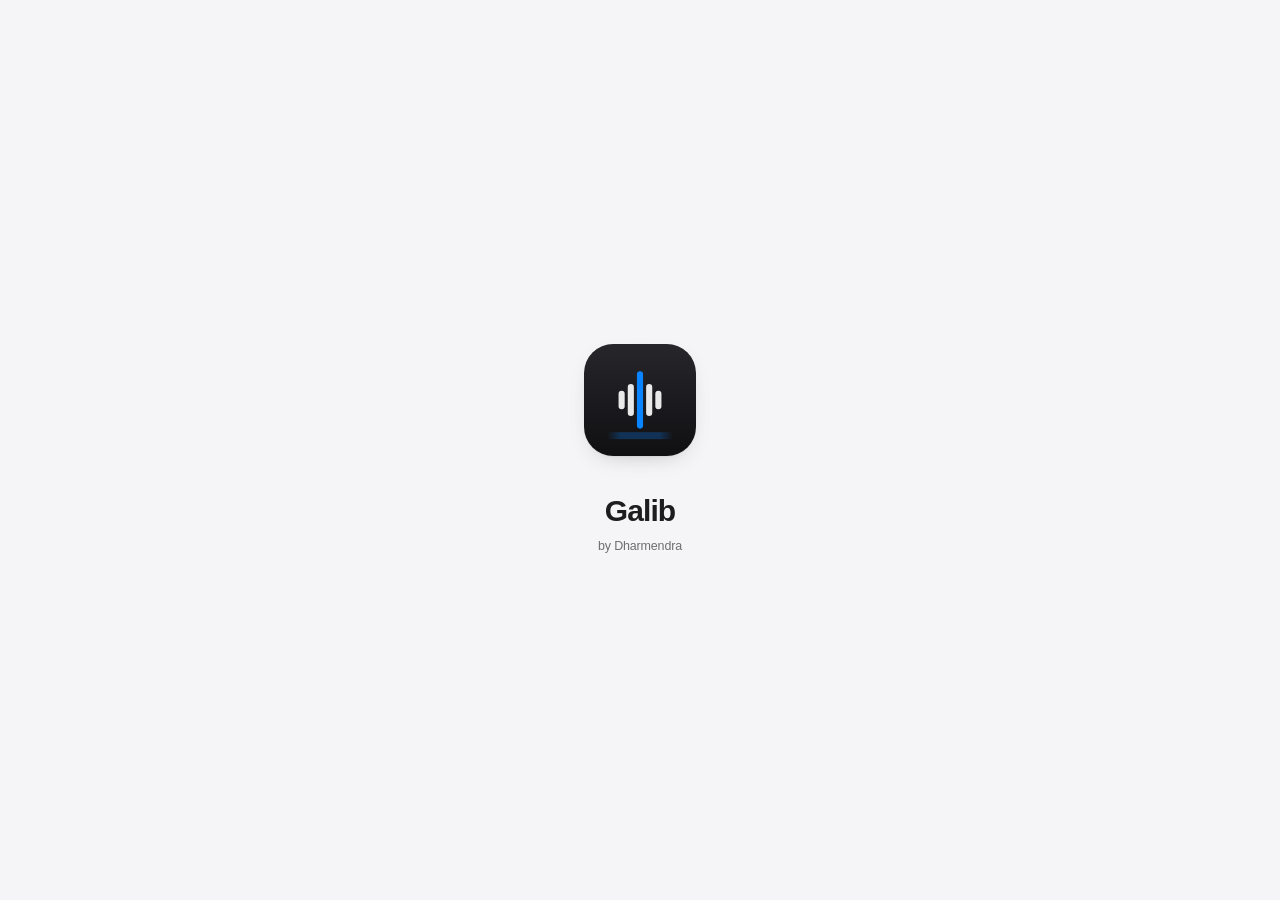
==== commit a3be6d53: "Deploy Galib 1.5.1 at the root" ====
--- a/index.html
+++ b/index.html
@@ -1 +1 @@
-<!DOCTYPE html><html lang="en"><head><meta charSet="utf-8"/><meta name="viewport" content="width=device-width, initial-scale=1, viewport-fit=cover"/><link rel="stylesheet" href="/_next/static/chunks/2ug_5053ddbg5.css" data-precedence="next"/><link rel="preload" as="script" fetchPriority="low" href="/_next/static/chunks/0xa--a0onjdk5.js"/><script src="/_next/static/chunks/1dvheboohuxtk.js" async=""></script><script src="/_next/static/chunks/20bc24kvaeof-.js" async=""></script><script src="/_next/static/chunks/turbopack-2u1d16houkiyo.js" async=""></script><script src="/_next/static/chunks/0ehjmb0jzyj5y.js" async=""></script><script src="/_next/static/chunks/0s8w49t4yej8p.js" async=""></script><script src="/_next/static/chunks/048nwlujhruyv.js" async=""></script><script src="/_next/static/chunks/16cv_elm01tob.js" async=""></script><meta name="theme-color" content="#f5f5f7" media="(prefers-color-scheme: light)"/><meta name="theme-color" content="#000000" media="(prefers-color-scheme: dark)"/><title>Galib — Speech to Text</title><meta name="description" content="Turn video, audio or a YouTube link into an accurate, timestamped transcript. Whisper runs on your device — private, offline after the first model load."/><meta name="application-name" content="Galib"/><link rel="manifest" href="/manifest.webmanifest"/><meta name="keywords" content="Galib,speech to text,ASR,STT,YouTube transcript,Hindi transcription,offline transcription,Whisper,subtitle generator"/><meta name="mobile-web-app-capable" content="yes"/><meta name="apple-mobile-web-app-title" content="Galib"/><meta name="apple-mobile-web-app-status-bar-style" content="default"/><meta property="og:title" content="Galib — Speech to Text"/><meta property="og:description" content="Private, on-device transcription powered by Whisper."/><meta property="og:site_name" content="Galib"/><meta property="og:type" content="website"/><meta name="twitter:card" content="summary"/><meta name="twitter:title" content="Galib — Speech to Text"/><meta name="twitter:description" content="Private, on-device transcription powered by Whisper."/><link rel="icon" href="/icon.png" type="image/png" sizes="512x512"/><link rel="apple-touch-icon" href="/apple-touch-icon.png" sizes="180x180"/><script src="/_next/static/chunks/0cz1d0mv5g_q7.js" noModule=""></script></head><body class="min-h-[100dvh] bg-background font-sans text-foreground antialiased"><div hidden=""><!--$--><!--/$--></div><div class="relative flex min-h-[100dvh] flex-col bg-background"><div aria-hidden="true" class="fixed inset-0 z-[100] flex flex-col items-center justify-center bg-background transition-opacity duration-[600ms] ease-[cubic-bezier(0.22,1,0.36,1)]"><div class="animate-softpulse"><svg viewBox="0 0 1024 1024" class="size-24 rounded-[26%] shadow-float sm:size-28" role="img" aria-label="Galib"><defs><linearGradient id="galib-bg" x1="0" y1="0" x2="0" y2="1"><stop offset="0" stop-color="#26262b"></stop><stop offset="1" stop-color="#101013"></stop></linearGradient><linearGradient id="galib-beam" x1="0" y1="0" x2="1" y2="0"><stop offset="0" stop-color="#0A84FF" stop-opacity="0"></stop><stop offset="0.2" stop-color="#0A84FF" stop-opacity="0.9"></stop><stop offset="0.8" stop-color="#0A84FF" stop-opacity="0.9"></stop><stop offset="1" stop-color="#0A84FF" stop-opacity="0"></stop></linearGradient></defs><rect width="1024" height="1024" rx="224" fill="url(#galib-bg)"></rect><g fill="#FFFFFF" fill-opacity="0.9"><rect x="316" y="428" width="56" height="168" rx="28"></rect><rect x="400" y="366" width="56" height="292" rx="28"></rect><rect x="568" y="366" width="56" height="292" rx="28"></rect><rect x="652" y="428" width="56" height="168" rx="28"></rect></g><rect x="484" y="250" width="56" height="524" rx="28" fill="#0A84FF"></rect><rect x="214" y="806" width="596" height="64" fill="url(#galib-beam)" opacity="0.3"></rect></svg></div><p class="mt-8 text-center text-[26px] font-semibold tracking-[-0.03em] sm:text-[30px]">Galib</p><p class="mt-1 text-[12.5px] text-muted-foreground">by Dharmendra</p></div><header class="glass sticky top-0 z-40 border-b border-[var(--hairline)]"><div class="relative mx-auto flex h-14 w-full max-w-6xl items-center gap-3 px-4 sm:px-6"><button type="button" class="shrink-0 rounded-lg text-left transition-opacity hover:opacity-80" aria-label="Galib home"><div class="flex min-w-0 items-center gap-2.5"><svg viewBox="0 0 1024 1024" class="size-8 shrink-0 rounded-[9px] shadow-float" role="img" aria-label="Galib"><defs><linearGradient id="galib-bg" x1="0" y1="0" x2="0" y2="1"><stop offset="0" stop-color="#26262b"></stop><stop offset="1" stop-color="#101013"></stop></linearGradient><linearGradient id="galib-beam" x1="0" y1="0" x2="1" y2="0"><stop offset="0" stop-color="#0A84FF" stop-opacity="0"></stop><stop offset="0.2" stop-color="#0A84FF" stop-opacity="0.9"></stop><stop offset="0.8" stop-color="#0A84FF" stop-opacity="0.9"></stop><stop offset="1" stop-color="#0A84FF" stop-opacity="0"></stop></linearGradient></defs><rect width="1024" height="1024" rx="224" fill="url(#galib-bg)"></rect><g fill="#FFFFFF" fill-opacity="0.9"><rect x="316" y="428" width="56" height="168" rx="28"></rect><rect x="400" y="366" width="56" height="292" rx="28"></rect><rect x="568" y="366" width="56" height="292" rx="28"></rect><rect x="652" y="428" width="56" height="168" rx="28"></rect></g><rect x="484" y="250" width="56" height="524" rx="28" fill="#0A84FF"></rect><rect x="214" y="806" width="596" height="64" fill="url(#galib-beam)" opacity="0.3"></rect></svg><div class="min-w-0 leading-[1.15]"><p class="truncate text-[15px] font-semibold tracking-[-0.02em]">Galib</p><p class="truncate text-[10.5px] font-medium text-muted-foreground">by Dharmendra</p></div></div></button><div class="pointer-events-none absolute left-1/2 hidden -translate-x-1/2 md:block"><div class="pointer-events-auto"><nav aria-label="Sections" class="flex items-center gap-0.5 rounded-full border border-[var(--hairline)] bg-[var(--fill)]/50 p-1"><button type="button" aria-current="page" class="inline-flex h-8 items-center gap-1.5 rounded-full px-3 text-[12.5px] font-medium transition-all duration-200 bg-card text-foreground shadow-float"><svg xmlns="http://www.w3.org/2000/svg" width="24" height="24" viewBox="0 0 24 24" fill="none" stroke="currentColor" stroke-width="2" stroke-linecap="round" stroke-linejoin="round" class="lucide lucide-house size-3.5" aria-hidden="true"><path d="M15 21v-8a1 1 0 0 0-1-1h-4a1 1 0 0 0-1 1v8"></path><path d="M3 10a2 2 0 0 1 .709-1.528l7-5.999a2 2 0 0 1 2.582 0l7 5.999A2 2 0 0 1 21 10v9a2 2 0 0 1-2 2H5a2 2 0 0 1-2-2z"></path></svg>Home</button><button type="button" class="inline-flex h-8 items-center gap-1.5 rounded-full px-3 text-[12.5px] font-medium transition-all duration-200 text-muted-foreground hover:text-foreground"><svg xmlns="http://www.w3.org/2000/svg" width="24" height="24" viewBox="0 0 24 24" fill="none" stroke="currentColor" stroke-width="2" stroke-linecap="round" stroke-linejoin="round" class="lucide lucide-history size-3.5" aria-hidden="true"><path d="M3 12a9 9 0 1 0 9-9 9.75 9.75 0 0 0-6.74 2.74L3 8"></path><path d="M3 3v5h5"></path><path d="M12 7v5l4 2"></path></svg>History</button><button type="button" class="inline-flex h-8 items-center gap-1.5 rounded-full px-3 text-[12.5px] font-medium transition-all duration-200 text-muted-foreground hover:text-foreground"><svg xmlns="http://www.w3.org/2000/svg" width="24" height="24" viewBox="0 0 24 24" fill="none" stroke="currentColor" stroke-width="2" stroke-linecap="round" stroke-linejoin="round" class="lucide lucide-settings size-3.5" aria-hidden="true"><path d="M12.22 2h-.44a2 2 0 0 0-2 2v.18a2 2 0 0 1-1 1.73l-.43.25a2 2 0 0 1-2 0l-.15-.08a2 2 0 0 0-2.73.73l-.22.38a2 2 0 0 0 .73 2.73l.15.1a2 2 0 0 1 1 1.72v.51a2 2 0 0 1-1 1.74l-.15.09a2 2 0 0 0-.73 2.73l.22.38a2 2 0 0 0 2.73.73l.15-.08a2 2 0 0 1 2 0l.43.25a2 2 0 0 1 1 1.73V20a2 2 0 0 0 2 2h.44a2 2 0 0 0 2-2v-.18a2 2 0 0 1 1-1.73l.43-.25a2 2 0 0 1 2 0l.15.08a2 2 0 0 0 2.73-.73l.22-.39a2 2 0 0 0-.73-2.73l-.15-.08a2 2 0 0 1-1-1.74v-.5a2 2 0 0 1 1-1.74l.15-.09a2 2 0 0 0 .73-2.73l-.22-.38a2 2 0 0 0-2.73-.73l-.15.08a2 2 0 0 1-2 0l-.43-.25a2 2 0 0 1-1-1.73V4a2 2 0 0 0-2-2z"></path><circle cx="12" cy="12" r="3"></circle></svg>Settings</button></nav></div></div><div class="ml-auto flex items-center gap-1.5"><a href="https://github.com/dharma-labs/galib/releases/latest/download/Galib-Setup.exe" download="" title="Download Galib for Windows" class="hidden items-center gap-1.5 rounded-full border border-primary/30 bg-primary/[0.07] px-2.5 py-1 text-[11px] font-semibold text-primary transition-colors hover:bg-primary/[0.14] lg:inline-flex"><svg xmlns="http://www.w3.org/2000/svg" width="24" height="24" viewBox="0 0 24 24" fill="none" stroke="currentColor" stroke-width="2.2" stroke-linecap="round" stroke-linejoin="round" class="lucide lucide-download size-3" aria-hidden="true"><path d="M12 15V3"></path><path d="M21 15v4a2 2 0 0 1-2 2H5a2 2 0 0 1-2-2v-4"></path><path d="m7 10 5 5 5-5"></path></svg>Desktop app</a><span class="hidden items-center gap-1.5 rounded-full border border-success/25 bg-success/10 px-2.5 py-1 text-[11px] font-medium text-success sm:inline-flex"><span class="size-1.5 rounded-full bg-success" aria-hidden="true"></span>On-device</span><button data-slot="button" class="inline-flex shrink-0 select-none items-center justify-center gap-2 whitespace-nowrap text-[14px] font-medium transition-[background-color,color,box-shadow,transform,border-color,opacity] duration-200 active:scale-[0.975] disabled:pointer-events-none disabled:opacity-45 [&amp;_svg]:pointer-events-none [&amp;_svg]:shrink-0 [&amp;_svg:not([class*=&#x27;size-&#x27;])]:size-4 outline-none focus-visible:ring-[3px] focus-visible:ring-ring/40 aria-invalid:ring-destructive/20 hover:bg-[var(--fill)] size-9 rounded-full text-muted-foreground hover:text-foreground" aria-label="Switch to dark appearance"><svg xmlns="http://www.w3.org/2000/svg" width="24" height="24" viewBox="0 0 24 24" fill="none" stroke="currentColor" stroke-width="1.9" stroke-linecap="round" stroke-linejoin="round" class="lucide lucide-moon size-[18px]" aria-hidden="true"><path d="M12 3a6 6 0 0 0 9 9 9 9 0 1 1-9-9Z"></path></svg></button></div></div><div class="border-t border-[var(--hairline)] px-4 py-1.5 md:hidden"><nav aria-label="Sections" class="flex items-center gap-0.5 rounded-full border border-[var(--hairline)] bg-[var(--fill)]/50 p-1 w-full justify-center"><button type="button" aria-current="page" class="inline-flex h-8 items-center gap-1.5 rounded-full px-3 text-[12.5px] font-medium transition-all duration-200 bg-card text-foreground shadow-float"><svg xmlns="http://www.w3.org/2000/svg" width="24" height="24" viewBox="0 0 24 24" fill="none" stroke="currentColor" stroke-width="2" stroke-linecap="round" stroke-linejoin="round" class="lucide lucide-house size-3.5" aria-hidden="true"><path d="M15 21v-8a1 1 0 0 0-1-1h-4a1 1 0 0 0-1 1v8"></path><path d="M3 10a2 2 0 0 1 .709-1.528l7-5.999a2 2 0 0 1 2.582 0l7 5.999A2 2 0 0 1 21 10v9a2 2 0 0 1-2 2H5a2 2 0 0 1-2-2z"></path></svg>Home</button><button type="button" class="inline-flex h-8 items-center gap-1.5 rounded-full px-3 text-[12.5px] font-medium transition-all duration-200 text-muted-foreground hover:text-foreground"><svg xmlns="http://www.w3.org/2000/svg" width="24" height="24" viewBox="0 0 24 24" fill="none" stroke="currentColor" stroke-width="2" stroke-linecap="round" stroke-linejoin="round" class="lucide lucide-history size-3.5" aria-hidden="true"><path d="M3 12a9 9 0 1 0 9-9 9.75 9.75 0 0 0-6.74 2.74L3 8"></path><path d="M3 3v5h5"></path><path d="M12 7v5l4 2"></path></svg>History</button><button type="button" class="inline-flex h-8 items-center gap-1.5 rounded-full px-3 text-[12.5px] font-medium transition-all duration-200 text-muted-foreground hover:text-foreground"><svg xmlns="http://www.w3.org/2000/svg" width="24" height="24" viewBox="0 0 24 24" fill="none" stroke="currentColor" stroke-width="2" stroke-linecap="round" stroke-linejoin="round" class="lucide lucide-settings size-3.5" aria-hidden="true"><path d="M12.22 2h-.44a2 2 0 0 0-2 2v.18a2 2 0 0 1-1 1.73l-.43.25a2 2 0 0 1-2 0l-.15-.08a2 2 0 0 0-2.73.73l-.22.38a2 2 0 0 0 .73 2.73l.15.1a2 2 0 0 1 1 1.72v.51a2 2 0 0 1-1 1.74l-.15.09a2 2 0 0 0-.73 2.73l.22.38a2 2 0 0 0 2.73.73l.15-.08a2 2 0 0 1 2 0l.43.25a2 2 0 0 1 1 1.73V20a2 2 0 0 0 2 2h.44a2 2 0 0 0 2-2v-.18a2 2 0 0 1 1-1.73l.43-.25a2 2 0 0 1 2 0l.15.08a2 2 0 0 0 2.73-.73l.22-.39a2 2 0 0 0-.73-2.73l-.15-.08a2 2 0 0 1-1-1.74v-.5a2 2 0 0 1 1-1.74l.15-.09a2 2 0 0 0 .73-2.73l-.22-.38a2 2 0 0 0-2.73-.73l-.15.08a2 2 0 0 1-2 0l-.43-.25a2 2 0 0 1-1-1.73V4a2 2 0 0 0-2-2z"></path><circle cx="12" cy="12" r="3"></circle></svg>Settings</button></nav></div></header><main class="mx-auto flex w-full max-w-6xl flex-1 flex-col px-4 py-6 sm:px-6 sm:py-7"><div class="flex flex-1 flex-col"><div class="grid flex-1 grid-cols-1 items-start gap-5 lg:grid-cols-[minmax(0,1.02fr)_minmax(0,1fr)] lg:items-stretch lg:gap-6"><div class="flex flex-col gap-3.5"><div class="shadow-card relative overflow-hidden rounded-[22px] border border-dashed bg-card transition-[border-color,box-shadow,transform] duration-300 border-black/[0.14] hover:border-primary/40 dark:border-white/20"><div aria-hidden="true" class="pointer-events-none absolute inset-0 bg-primary/[0.045] opacity-0 transition-opacity duration-300"></div><span aria-hidden="true" class="pointer-events-none absolute size-3 border-primary/45 left-3 top-3 rounded-tl-[4px] border-l-2 border-t-2"></span><span aria-hidden="true" class="pointer-events-none absolute size-3 border-primary/45 right-3 top-3 rounded-tr-[4px] border-r-2 border-t-2"></span><span aria-hidden="true" class="pointer-events-none absolute size-3 border-primary/45 bottom-3 left-3 rounded-bl-[4px] border-b-2 border-l-2"></span><span aria-hidden="true" class="pointer-events-none absolute size-3 border-primary/45 bottom-3 right-3 rounded-br-[4px] border-b-2 border-r-2"></span><input type="file" accept="video/*,audio/*,.mp4,.mov,.m4v,.webm,.mkv,.m4a,.mp3,.wav,.ogg,.opus,.flac,.aac" class="sr-only"/><div class="relative px-5 pb-7 pt-5 sm:px-7"><div class="mx-auto mb-6 flex w-full max-w-[260px] items-center gap-0.5 rounded-full border border-[var(--hairline)] bg-[var(--fill)]/50 p-1"><button type="button" class="inline-flex h-7 flex-1 items-center justify-center gap-1.5 rounded-full text-[12px] font-medium transition-all bg-card text-foreground shadow-float"><svg xmlns="http://www.w3.org/2000/svg" width="24" height="24" viewBox="0 0 24 24" fill="none" stroke="currentColor" stroke-width="2" stroke-linecap="round" stroke-linejoin="round" class="lucide lucide-folder-open size-3.5" aria-hidden="true"><path d="m6 14 1.5-2.9A2 2 0 0 1 9.24 10H20a2 2 0 0 1 1.94 2.5l-1.54 6a2 2 0 0 1-1.95 1.5H4a2 2 0 0 1-2-2V5a2 2 0 0 1 2-2h3.9a2 2 0 0 1 1.69.9l.81 1.2a2 2 0 0 0 1.67.9H18a2 2 0 0 1 2 2v2"></path></svg>Upload file</button><button type="button" class="inline-flex h-7 flex-1 items-center justify-center gap-1.5 rounded-full text-[12px] font-medium transition-all text-muted-foreground hover:text-foreground"><svg xmlns="http://www.w3.org/2000/svg" width="24" height="24" viewBox="0 0 24 24" fill="none" stroke="currentColor" stroke-width="2" stroke-linecap="round" stroke-linejoin="round" class="lucide lucide-link2 lucide-link-2 size-3.5" aria-hidden="true"><path d="M9 17H7A5 5 0 0 1 7 7h2"></path><path d="M15 7h2a5 5 0 1 1 0 10h-2"></path><line x1="8" x2="16" y1="12" y2="12"></line></svg>Paste link</button></div><div class="flex flex-col items-center"><div class="flex size-14 items-center justify-center rounded-[16px] transition-all duration-300 bg-primary/10 text-primary"><svg xmlns="http://www.w3.org/2000/svg" width="24" height="24" viewBox="0 0 24 24" fill="none" stroke="currentColor" stroke-width="1.8" stroke-linecap="round" stroke-linejoin="round" class="lucide lucide-audio-lines size-6" aria-hidden="true"><path d="M2 10v3"></path><path d="M6 6v11"></path><path d="M10 3v18"></path><path d="M14 8v7"></path><path d="M18 5v13"></path><path d="M22 10v3"></path></svg></div><h2 class="mt-4 text-[16.5px] font-semibold tracking-[-0.015em]">Drop a video or audio file</h2><p class="mt-1 max-w-[36ch] text-center text-[12.5px] leading-relaxed text-muted-foreground">MP4, MOV, WEBM, M4A, MP3 or WAV. The audio is pulled out and transcribed right here — nothing is uploaded.</p><button data-slot="button" class="inline-flex shrink-0 select-none items-center justify-center gap-2 whitespace-nowrap font-medium transition-[background-color,color,box-shadow,transform,border-color,opacity] duration-200 active:scale-[0.975] disabled:pointer-events-none disabled:opacity-45 [&amp;_svg]:pointer-events-none [&amp;_svg]:shrink-0 [&amp;_svg:not([class*=&#x27;size-&#x27;])]:size-4 outline-none focus-visible:ring-[3px] focus-visible:ring-ring/40 aria-invalid:ring-destructive/20 bg-primary text-primary-foreground shadow-float hover:brightness-110 mt-5 h-9 rounded-full px-5 text-[13px]" type="button"><svg xmlns="http://www.w3.org/2000/svg" width="24" height="24" viewBox="0 0 24 24" fill="none" stroke="currentColor" stroke-width="2" stroke-linecap="round" stroke-linejoin="round" class="lucide lucide-folder-open size-4" aria-hidden="true"><path d="m6 14 1.5-2.9A2 2 0 0 1 9.24 10H20a2 2 0 0 1 1.94 2.5l-1.54 6a2 2 0 0 1-1.95 1.5H4a2 2 0 0 1-2-2V5a2 2 0 0 1 2-2h3.9a2 2 0 0 1 1.69.9l.81 1.2a2 2 0 0 0 1.67.9H18a2 2 0 0 1 2 2v2"></path></svg>Choose a file</button><div class="mt-5 flex flex-wrap items-center justify-center gap-x-3 gap-y-1 text-[11px] text-muted-foreground"><span class="inline-flex items-center gap-1"><svg xmlns="http://www.w3.org/2000/svg" width="24" height="24" viewBox="0 0 24 24" fill="none" stroke="currentColor" stroke-width="2.2" stroke-linecap="round" stroke-linejoin="round" class="lucide lucide-shield-check size-3" aria-hidden="true"><path d="M20 13c0 5-3.5 7.5-7.66 8.95a1 1 0 0 1-.67-.01C7.5 20.5 4 18 4 13V6a1 1 0 0 1 1-1c2 0 4.5-1.2 6.24-2.72a1.17 1.17 0 0 1 1.52 0C14.51 3.81 17 5 19 5a1 1 0 0 1 1 1z"></path><path d="m9 12 2 2 4-4"></path></svg>Nothing uploaded</span><span class="inline-flex items-center gap-1"><svg xmlns="http://www.w3.org/2000/svg" width="24" height="24" viewBox="0 0 24 24" fill="none" stroke="currentColor" stroke-width="2.2" stroke-linecap="round" stroke-linejoin="round" class="lucide lucide-wifi-off size-3" aria-hidden="true"><path d="M12 20h.01"></path><path d="M8.5 16.429a5 5 0 0 1 7 0"></path><path d="M5 12.859a10 10 0 0 1 5.17-2.69"></path><path d="M19 12.859a10 10 0 0 0-2.007-1.523"></path><path d="M2 8.82a15 15 0 0 1 4.177-2.643"></path><path d="M22 8.82a15 15 0 0 0-11.288-3.764"></path><path d="m2 2 20 20"></path></svg>Works offline</span><span class="inline-flex items-center gap-1"><svg xmlns="http://www.w3.org/2000/svg" width="24" height="24" viewBox="0 0 24 24" fill="none" stroke="currentColor" stroke-width="2.2" stroke-linecap="round" stroke-linejoin="round" class="lucide lucide-sparkles size-3" aria-hidden="true"><path d="M9.937 15.5A2 2 0 0 0 8.5 14.063l-6.135-1.582a.5.5 0 0 1 0-.962L8.5 9.936A2 2 0 0 0 9.937 8.5l1.582-6.135a.5.5 0 0 1 .963 0L14.063 8.5A2 2 0 0 0 15.5 9.937l6.135 1.581a.5.5 0 0 1 0 .964L15.5 14.063a2 2 0 0 0-1.437 1.437l-1.582 6.135a.5.5 0 0 1-.963 0z"></path><path d="M20 3v4"></path><path d="M22 5h-4"></path><path d="M4 17v2"></path><path d="M5 18H3"></path></svg>Timestamps included</span></div></div></div></div><div class="mt-auto flex flex-wrap items-center gap-x-2 gap-y-1 px-1 text-[11.5px] text-muted-foreground"><span class="font-medium text-foreground/75">Base</span><span aria-hidden="true">·</span><span>Auto-detect</span><span aria-hidden="true">·</span><span>CPU (WASM)</span><button type="button" class="ml-auto inline-flex items-center gap-1 rounded-full px-2 py-0.5 font-medium text-primary transition-colors hover:bg-primary/10"><svg xmlns="http://www.w3.org/2000/svg" width="24" height="24" viewBox="0 0 24 24" fill="none" stroke="currentColor" stroke-width="2.2" stroke-linecap="round" stroke-linejoin="round" class="lucide lucide-settings2 lucide-settings-2 size-3" aria-hidden="true"><path d="M14 17H5"></path><path d="M19 7h-9"></path><circle cx="17" cy="17" r="3"></circle><circle cx="7" cy="7" r="3"></circle></svg>Change</button></div><div class="flex gap-2"><button data-slot="button" class="inline-flex select-none items-center justify-center gap-2 whitespace-nowrap transition-[background-color,color,box-shadow,transform,border-color,opacity] duration-200 active:scale-[0.975] disabled:pointer-events-none disabled:opacity-45 [&amp;_svg]:pointer-events-none [&amp;_svg]:shrink-0 [&amp;_svg:not([class*=&#x27;size-&#x27;])]:size-4 outline-none focus-visible:ring-[3px] focus-visible:ring-ring/40 aria-invalid:ring-destructive/20 bg-primary text-primary-foreground shadow-float hover:brightness-110 px-6 h-12 flex-1 rounded-full text-[14.5px] font-semibold" disabled=""><svg xmlns="http://www.w3.org/2000/svg" width="24" height="24" viewBox="0 0 24 24" fill="none" stroke="currentColor" stroke-width="2" stroke-linecap="round" stroke-linejoin="round" class="lucide lucide-zap size-[18px]" aria-hidden="true"><path d="M4 14a1 1 0 0 1-.78-1.63l9.9-10.2a.5.5 0 0 1 .86.46l-1.92 6.02A1 1 0 0 0 13 10h7a1 1 0 0 1 .78 1.63l-9.9 10.2a.5.5 0 0 1-.86-.46l1.92-6.02A1 1 0 0 0 11 14z"></path></svg>Transcribe</button><button data-slot="button" class="inline-flex shrink-0 select-none items-center justify-center gap-2 whitespace-nowrap transition-[background-color,color,box-shadow,transform,border-color,opacity] duration-200 active:scale-[0.975] disabled:pointer-events-none disabled:opacity-45 [&amp;_svg]:pointer-events-none [&amp;_svg]:shrink-0 [&amp;_svg:not([class*=&#x27;size-&#x27;])]:size-4 outline-none focus-visible:ring-[3px] focus-visible:ring-ring/40 aria-invalid:ring-destructive/20 bg-[var(--fill)] text-foreground hover:brightness-[0.97] dark:hover:brightness-125 h-12 rounded-full px-4 text-[13px] font-semibold" disabled="" title="Extract the audio track only and save it as a 16 kHz WAV"><svg xmlns="http://www.w3.org/2000/svg" width="24" height="24" viewBox="0 0 24 24" fill="none" stroke="currentColor" stroke-width="2" stroke-linecap="round" stroke-linejoin="round" class="lucide lucide-download size-[17px]" aria-hidden="true"><path d="M12 15V3"></path><path d="M21 15v4a2 2 0 0 1-2 2H5a2 2 0 0 1-2-2v-4"></path><path d="m7 10 5 5 5-5"></path></svg><span class="hidden sm:inline">Audio</span></button></div><p class="text-center text-[11px] leading-relaxed text-muted-foreground">~75 MB<!-- --> on first use · then offline<span class="hidden sm:inline"> · <kbd class="keycap">Ctrl</kbd><span class="mx-0.5">+</span><kbd class="keycap">↵</kbd></span></p></div><div class="shadow-card flex min-h-[300px] flex-col items-center justify-center rounded-[22px] border border-[var(--hairline)] bg-card px-6 py-10 text-center lg:min-h-[520px]"><div class="flex size-14 items-center justify-center rounded-2xl bg-[var(--fill)] text-muted-foreground"><svg xmlns="http://www.w3.org/2000/svg" width="24" height="24" viewBox="0 0 24 24" fill="none" stroke="currentColor" stroke-width="1.8" stroke-linecap="round" stroke-linejoin="round" class="lucide lucide-audio-lines size-6" aria-hidden="true"><path d="M2 10v3"></path><path d="M6 6v11"></path><path d="M10 3v18"></path><path d="M14 8v7"></path><path d="M18 5v13"></path><path d="M22 10v3"></path></svg></div><h3 class="mt-4 text-[15px] font-semibold tracking-[-0.01em]">Your transcript appears here</h3><p class="mt-1.5 max-w-[34ch] text-[13px] leading-relaxed text-muted-foreground">Drop a file or paste a YouTube link, then run the engine. You&#x27;ll get timed segments, editable text and subtitle exports.</p><div class="mt-5 flex flex-wrap items-center justify-center gap-x-3 gap-y-1 text-[11px] text-muted-foreground"><span>.txt</span><span aria-hidden="true">·</span><span>.srt</span><span aria-hidden="true">·</span><span>.vtt</span><span aria-hidden="true">·</span><span>.json</span><span aria-hidden="true">·</span><span>16 kHz WAV</span></div></div></div></div></main><footer class="border-t border-[var(--hairline)]"><div class="mx-auto flex w-full max-w-6xl items-center justify-between gap-3 px-4 py-4 sm:px-6"><p class="inline-flex items-center gap-1.5 text-[11.5px] text-muted-foreground"><svg xmlns="http://www.w3.org/2000/svg" width="24" height="24" viewBox="0 0 24 24" fill="none" stroke="currentColor" stroke-width="2" stroke-linecap="round" stroke-linejoin="round" class="lucide lucide-audio-lines size-3.5" aria-hidden="true"><path d="M2 10v3"></path><path d="M6 6v11"></path><path d="M10 3v18"></path><path d="M14 8v7"></path><path d="M18 5v13"></path><path d="M22 10v3"></path></svg>Galib <span class="text-foreground/60">by Dharmendra</span></p><p class="text-[11px] text-muted-foreground">Whisper · on-device</p></div></footer></div><!--$--><!--/$--><div role="region" aria-label="Notifications (F8)" tabindex="-1" style="pointer-events:none"><ol tabindex="-1" class="fixed top-0 z-[100] flex max-h-screen w-full flex-col-reverse p-4 sm:bottom-0 sm:right-0 sm:top-auto sm:flex-col md:max-w-[420px]"></ol></div><script id="_R_">(globalThis["TURBOPACK"] || (globalThis["TURBOPACK"] = [])).push({"otherChunks":["static/chunks/0xa--a0onjdk5.js","static/chunks/1dvheboohuxtk.js","static/chunks/20bc24kvaeof-.js"],"runtimeModuleIds":[94553]});</script><script src="/_next/static/chunks/0xa--a0onjdk5.js" async=""></script><script>(self.__next_f=self.__next_f||[]).push([0])</script><script>self.__next_f.push([1,"1:\"$Sreact.fragment\"\n2:\"/_next/static/chunks/0ehjmb0jzyj5y.js\"\n3:\"/_next/static/chunks/0s8w49t4yej8p.js\"\n4:I[27423,[\"$2\",\"$3\"],\"ThemeProvider\"]\n5:I[39756,[\"$2\",\"$3\"],\"default\"]\n6:I[37457,[\"$2\",\"$3\"],\"default\"]\n7:I[77855,[\"$2\",\"$3\"],\"Toaster\"]\n9:I[47257,[\"$2\",\"$3\"],\"ClientPageRoot\"]\na:\"/_next/static/chunks/048nwlujhruyv.js\"\nb:\"/_next/static/chunks/16cv_elm01tob.js\"\nc:I[52683,[\"$2\",\"$3\",\"$a\",\"$b\"],\"default\"]\nf:I[97367,[\"$2\",\"$3\"],\"OutletBoundary\"]\n10:\"$Sreact.suspense\"\n12:\"ViewportBoundary\"\n13:I[97367,[\"$2\",\"$3\"],\"$12\"]\n15:\"MetadataBoundary\"\n16:I[97367,[\"$2\",\"$3\"],\"$15\"]\n18:I[68027,[\"$2\",\"$3\"],\"default\",1]\n:HL[\"/_next/static/chunks/2ug_5053ddbg5.css\",\"style\"]\n8:[[\"children\",{\"s\":\"__PAGE__\",\"h\":512,\"d\":{\"r\":[\"$\",\"$1\",\"c\",{\"children\":[[\"$\",\"$L9\",null,{\"Component\":\"$c\",\"serverProvidedParams\":{\"searchParams\":{},\"params\":{},\"promises\":[\"$@d\",\"$@e\"]}}],[[\"$\",\"script\",\"script-0\",{\"src\":\"/_next/static/chunks/048nwlujhruyv.js\",\"async\":true,\"nonce\":\"$undefined\"}],[\"$\",\"script\",\"script-1\",{\"src\":\"/_next/static/chunks/16cv_elm01tob.js\",\"async\":true,\"nonce\":\"$undefined\"}]],[\"$\",\"$Lf\",null,{\"children\":[\"$\",\"$10\",null,{\"name\":\"Next.MetadataOutlet\",\"children\":\"$@11\"}]}]]}],\"p\":false,\"v\":null}}]]\n0:{\"P\":null,\"c\":[\"\",\"\"],\"q\":\"\",\"i\":false,\"t\":{\"t\":{\"s\":\"\",\"h\":528,\"d\":{\"r\":[\"$\",\"$1\",\"c\",{\"children\":[[[\"$\",\"link\",\"0\",{\"rel\":\"stylesheet\",\"href\":\"/_next/static/chunks/2ug_5053ddbg5.css\",\"precedence\":\"next\",\"crossOrigin\":\"$undefined\",\"nonce\":\"$undefined\"}],[\"$\",\"script\",\"script-0\",{\"src\":\"/_next/static/chunks/0ehjmb0jzyj5y.js\",\"async\":true,\"nonce\":\"$undefined\"}],[\"$\",\"script\",\"script-1\",{\"src\":\"/_next/static/chunks/0s8w49t4yej8p.js\",\"async\":true,\"nonce\":\"$undefined\"}]],[\"$\",\"html\",null,{\"lang\":\"en\",\"suppressHydrationWarning\":true,\"children\":[\"$\",\"body\",null,{\"className\":\"min-h-[100dvh] bg-background font-sans text-foreground antialiased\",\"children\":[[\"$\",\"$L4\",null,{\"children\":[\"$\",\"$L5\",null,{\"parallelRouterKey\":\"children\",\"error\":\"$undefined\",\"errorStyles\":\"$undefined\",\"errorScripts\":\"$undefined\",\"template\":[\"$\",\"$L6\",null,{}],\"templateStyles\":\"$undefined\",\"templateScripts\":\"$undefined\",\"notFound\":[[[\"$\",\"title\",null,{\"children\":\"404: This page could not be found.\"}],[\"$\",\"div\",null,{\"style\":{\"fontFamily\":\"system-ui,\\\"Segoe UI\\\",Roboto,Helvetica,Arial,sans-serif,\\\"Apple Color Emoji\\\",\\\"Segoe UI Emoji\\\"\",\"height\":\"100vh\",\"textAlign\":\"center\",\"display\":\"flex\",\"flexDirection\":\"column\",\"alignItems\":\"center\",\"justifyContent\":\"center\"},\"children\":[\"$\",\"div\",null,{\"children\":[[\"$\",\"style\",null,{\"dangerouslySetInnerHTML\":{\"__html\":\"body{color:#000;background:#fff;margin:0}.next-error-h1{border-right:1px solid rgba(0,0,0,.3)}@media (prefers-color-scheme:dark){body{color:#fff;background:#000}.next-error-h1{border-right:1px solid rgba(255,255,255,.3)}}\"}}],[\"$\",\"h1\",null,{\"className\":\"next-error-h1\",\"style\":{\"display\":\"inline-block\",\"margin\":\"0 20px 0 0\",\"padding\":\"0 23px 0 0\",\"fontSize\":24,\"fontWeight\":500,\"verticalAlign\":\"top\",\"lineHeight\":\"49px\"},\"children\":404}],[\"$\",\"div\",null,{\"style\":{\"display\":\"inline-block\"},\"children\":[\"$\",\"h2\",null,{\"style\":{\"fontSize\":14,\"fontWeight\":400,\"lineHeight\":\"49px\",\"margin\":0},\"children\":\"This page could not be found.\"}]}]]}]}]],[]],\"forbidden\":\"$undefined\",\"unauthorized\":\"$undefined\"}]}],[\"$\",\"$L7\",null,{}]]}]}]]}],\"p\":false,\"v\":null},\"c\":\"$Q8\"},\"h\":{\"r\":[\"$\",\"$1\",\"h\",{\"children\":[null,[\"$\",\"$L13\",null,{\"children\":\"$L14\"}],[\"$\",\"$L16\",null,{\"children\":[[\"$\",\"div\",null,{\"hidden\":true,\"children\":[\"$\",\"$10\",null,{\"name\":\"Next.Metadata\",\"children\":\"$L17\"}]}],null]}],null]}],\"p\":false,\"v\":null}},\"m\":\"$undefined\",\"G\":[\"$18\",[[\"$\",\"link\",\"0\",{\"rel\":\"stylesheet\",\"href\":\"/_next/static/chunks/2ug_5053ddbg5.css\",\"precedence\":\"next\",\"crossOrigin\":\"$undefined\",\"nonce\":\"$undefined\"}]]],\"S\":true,\"r\":\"$undefined\",\"s\":\"$undefined\",\"a\":\"$undefined\",\"l\":\"$undefined\",\"p\":\"$undefined\",\"d\":\"$undefined\",\"b\":\"kVEg9WFlm0-vZmI8Uc5pb\"}\nd:{}\ne:\"$8:0:1:d:r:props:children:0:props:serverProvidedParams:params\"\n14:[[\"$\",\"meta\",\"0\",{\"charSet\":\"utf-8\"}],[\"$\",\"meta\",\"1\",{\"name\":\"viewport\",\"content\":\"width=device-width, initial-scale=1, viewport-fit=cover\"}],[\"$\",\"meta\",\"2\",{\"name\":\"theme-color\",\"content\":\"#f5f5f7\",\"media\":\"(prefers-color-scheme: light)\"}],[\"$\",\"meta\",\"3\",{\"name\":\"theme-color\",\"content\":\"#000000\",\"media\":\"(prefers-color-scheme: dark)\"}]]\n19:I[27201,[\"$2\",\"$3\"],\"IconMark\"]\n11:null\n17:[[\"$\",\"title\",\"0\",{\"children\":\"Galib — Speech to Text\"}],[\"$\",\"meta\",\"1\",{\"name\":\"description\",\"content\":\"Turn video, audio or a YouTube link into an accurate, timestamped transcript. Whisper runs on your device — private, offline after the first model load.\"}],[\"$\",\"meta\",\"2\",{\"name\":\"application-name\",\"content\":\"Galib\"}],[\"$\",\"link\",\"3\",{\"rel\":\"manifest\",\"href\":\"/manifest.webmanifest\",\"crossOrigin\":\"$undefined\"}],[\"$\",\"meta\",\"4\",{\"name\":\"keywords\",\"content\":\"Galib,speech to text,ASR,STT,YouTube transcript,Hindi transcription,offline transcription,Whisper,subtitle generator\"}],[\"$\",\"meta\",\"5\",{\"name\":\"mobile-web-app-capable\",\"content\":\"yes\"}],[\"$\",\"meta\",\"6\",{\"name\":\"apple-mobile-web-app-title\",\"content\":\"Galib\"}],[\"$\",\"meta\",\"7\",{\"name\":\"apple-mobile-web-app-status-bar-style\",\"content\":\"default\"}],[\"$\",\"meta\",\"8\",{\"property\":\"og:title\",\"content\":\"Galib — Speech to Text\"}],[\"$\",\"meta\",\"9\",{\"property\":\"og:description\",\"content\":\"Private, on-device transcription powered by Whisper.\"}],[\"$\",\"meta\",\"10\",{\"property\":\"og:site_name\",\"content\":\"Galib\"}],[\"$\",\"meta\",\"11\",{\"property\":\"og:type\",\"content\":\"website\"}],[\"$\",\"meta\",\"12\",{\"name\":\"twitter:card\",\"content\":\"summary\"}],[\"$\",\"meta\",\"13\",{\"name\":\"twitter:title\",\"content\":\"Galib — Speech to Text\"}],[\"$\",\"meta\",\"14\",{\"name\":\"twitter:description\",\"content\":\"Private, on-device transcription powered by Whisper.\"}],[\"$\",\"link\",\"15\",{\"rel\":\"icon\",\"href\":\"/icon.png\",\"type\":\"image/png\",\"sizes\":\"512x512\"}],[\"$\",\"link\",\"16\",{\"rel\":\"apple-touch-icon\",\"href\":\"/apple-touch-icon.png\",\"sizes\":\"180x180\"}],[\"$\",\"$L19\",\"17\",{}]]\n"])</script></body></html>+<!DOCTYPE html><html lang="en"><head><meta charSet="utf-8"/><meta name="viewport" content="width=device-width, initial-scale=1, viewport-fit=cover"/><link rel="stylesheet" href="/_next/static/chunks/2ug_5053ddbg5.css" data-precedence="next"/><link rel="preload" as="script" fetchPriority="low" href="/_next/static/chunks/0xa--a0onjdk5.js"/><script src="/_next/static/chunks/1dvheboohuxtk.js" async=""></script><script src="/_next/static/chunks/20bc24kvaeof-.js" async=""></script><script src="/_next/static/chunks/turbopack-2u1d16houkiyo.js" async=""></script><script src="/_next/static/chunks/0ehjmb0jzyj5y.js" async=""></script><script src="/_next/static/chunks/0s8w49t4yej8p.js" async=""></script><script src="/_next/static/chunks/048nwlujhruyv.js" async=""></script><script src="/_next/static/chunks/2_l_xfy6r85v2.js" async=""></script><meta name="theme-color" content="#f5f5f7" media="(prefers-color-scheme: light)"/><meta name="theme-color" content="#000000" media="(prefers-color-scheme: dark)"/><title>Galib — Speech to Text</title><meta name="description" content="Turn video, audio or a YouTube link into an accurate, timestamped transcript. Whisper runs on your device — private, offline after the first model load."/><meta name="application-name" content="Galib"/><link rel="manifest" href="/manifest.webmanifest"/><meta name="keywords" content="Galib,speech to text,ASR,STT,YouTube transcript,Hindi transcription,offline transcription,Whisper,subtitle generator"/><meta name="mobile-web-app-capable" content="yes"/><meta name="apple-mobile-web-app-title" content="Galib"/><meta name="apple-mobile-web-app-status-bar-style" content="default"/><meta property="og:title" content="Galib — Speech to Text"/><meta property="og:description" content="Private, on-device transcription powered by Whisper."/><meta property="og:site_name" content="Galib"/><meta property="og:type" content="website"/><meta name="twitter:card" content="summary"/><meta name="twitter:title" content="Galib — Speech to Text"/><meta name="twitter:description" content="Private, on-device transcription powered by Whisper."/><link rel="icon" href="/icon.png" type="image/png" sizes="512x512"/><link rel="apple-touch-icon" href="/apple-touch-icon.png" sizes="180x180"/><script src="/_next/static/chunks/0cz1d0mv5g_q7.js" noModule=""></script></head><body class="min-h-[100dvh] bg-background font-sans text-foreground antialiased"><div hidden=""><!--$--><!--/$--></div><div class="relative flex min-h-[100dvh] flex-col bg-background"><div aria-hidden="true" class="fixed inset-0 z-[100] flex flex-col items-center justify-center bg-background transition-opacity duration-[600ms] ease-[cubic-bezier(0.22,1,0.36,1)]"><div class="animate-softpulse"><svg viewBox="0 0 1024 1024" class="size-24 rounded-[26%] shadow-float sm:size-28" role="img" aria-label="Galib"><defs><linearGradient id="galib-bg" x1="0" y1="0" x2="0" y2="1"><stop offset="0" stop-color="#26262b"></stop><stop offset="1" stop-color="#101013"></stop></linearGradient><linearGradient id="galib-beam" x1="0" y1="0" x2="1" y2="0"><stop offset="0" stop-color="#0A84FF" stop-opacity="0"></stop><stop offset="0.2" stop-color="#0A84FF" stop-opacity="0.9"></stop><stop offset="0.8" stop-color="#0A84FF" stop-opacity="0.9"></stop><stop offset="1" stop-color="#0A84FF" stop-opacity="0"></stop></linearGradient></defs><rect width="1024" height="1024" rx="224" fill="url(#galib-bg)"></rect><g fill="#FFFFFF" fill-opacity="0.9"><rect x="316" y="428" width="56" height="168" rx="28"></rect><rect x="400" y="366" width="56" height="292" rx="28"></rect><rect x="568" y="366" width="56" height="292" rx="28"></rect><rect x="652" y="428" width="56" height="168" rx="28"></rect></g><rect x="484" y="250" width="56" height="524" rx="28" fill="#0A84FF"></rect><rect x="214" y="806" width="596" height="64" fill="url(#galib-beam)" opacity="0.3"></rect></svg></div><p class="mt-8 text-center text-[26px] font-semibold tracking-[-0.03em] sm:text-[30px]">Galib</p><p class="mt-1 text-[12.5px] text-muted-foreground">by Dharmendra</p></div><header class="glass sticky top-0 z-40 border-b border-[var(--hairline)]"><div class="relative mx-auto flex h-14 w-full max-w-6xl items-center gap-3 px-4 sm:px-6"><button type="button" class="shrink-0 rounded-lg text-left transition-opacity hover:opacity-80" aria-label="Galib home"><div class="flex min-w-0 items-center gap-2.5"><svg viewBox="0 0 1024 1024" class="size-8 shrink-0 rounded-[9px] shadow-float" role="img" aria-label="Galib"><defs><linearGradient id="galib-bg" x1="0" y1="0" x2="0" y2="1"><stop offset="0" stop-color="#26262b"></stop><stop offset="1" stop-color="#101013"></stop></linearGradient><linearGradient id="galib-beam" x1="0" y1="0" x2="1" y2="0"><stop offset="0" stop-color="#0A84FF" stop-opacity="0"></stop><stop offset="0.2" stop-color="#0A84FF" stop-opacity="0.9"></stop><stop offset="0.8" stop-color="#0A84FF" stop-opacity="0.9"></stop><stop offset="1" stop-color="#0A84FF" stop-opacity="0"></stop></linearGradient></defs><rect width="1024" height="1024" rx="224" fill="url(#galib-bg)"></rect><g fill="#FFFFFF" fill-opacity="0.9"><rect x="316" y="428" width="56" height="168" rx="28"></rect><rect x="400" y="366" width="56" height="292" rx="28"></rect><rect x="568" y="366" width="56" height="292" rx="28"></rect><rect x="652" y="428" width="56" height="168" rx="28"></rect></g><rect x="484" y="250" width="56" height="524" rx="28" fill="#0A84FF"></rect><rect x="214" y="806" width="596" height="64" fill="url(#galib-beam)" opacity="0.3"></rect></svg><div class="min-w-0 leading-[1.15]"><p class="truncate text-[15px] font-semibold tracking-[-0.02em]">Galib</p><p class="truncate text-[10.5px] font-medium text-muted-foreground">by Dharmendra</p></div></div></button><div class="pointer-events-none absolute left-1/2 hidden -translate-x-1/2 md:block"><div class="pointer-events-auto"><nav aria-label="Sections" class="flex items-center gap-0.5 rounded-full border border-[var(--hairline)] bg-[var(--fill)]/50 p-1"><button type="button" aria-current="page" class="inline-flex h-8 items-center gap-1.5 rounded-full px-3 text-[12.5px] font-medium transition-all duration-200 bg-card text-foreground shadow-float"><svg xmlns="http://www.w3.org/2000/svg" width="24" height="24" viewBox="0 0 24 24" fill="none" stroke="currentColor" stroke-width="2" stroke-linecap="round" stroke-linejoin="round" class="lucide lucide-house size-3.5" aria-hidden="true"><path d="M15 21v-8a1 1 0 0 0-1-1h-4a1 1 0 0 0-1 1v8"></path><path d="M3 10a2 2 0 0 1 .709-1.528l7-5.999a2 2 0 0 1 2.582 0l7 5.999A2 2 0 0 1 21 10v9a2 2 0 0 1-2 2H5a2 2 0 0 1-2-2z"></path></svg>Home</button><button type="button" class="inline-flex h-8 items-center gap-1.5 rounded-full px-3 text-[12.5px] font-medium transition-all duration-200 text-muted-foreground hover:text-foreground"><svg xmlns="http://www.w3.org/2000/svg" width="24" height="24" viewBox="0 0 24 24" fill="none" stroke="currentColor" stroke-width="2" stroke-linecap="round" stroke-linejoin="round" class="lucide lucide-history size-3.5" aria-hidden="true"><path d="M3 12a9 9 0 1 0 9-9 9.75 9.75 0 0 0-6.74 2.74L3 8"></path><path d="M3 3v5h5"></path><path d="M12 7v5l4 2"></path></svg>History</button><button type="button" class="inline-flex h-8 items-center gap-1.5 rounded-full px-3 text-[12.5px] font-medium transition-all duration-200 text-muted-foreground hover:text-foreground"><svg xmlns="http://www.w3.org/2000/svg" width="24" height="24" viewBox="0 0 24 24" fill="none" stroke="currentColor" stroke-width="2" stroke-linecap="round" stroke-linejoin="round" class="lucide lucide-settings size-3.5" aria-hidden="true"><path d="M12.22 2h-.44a2 2 0 0 0-2 2v.18a2 2 0 0 1-1 1.73l-.43.25a2 2 0 0 1-2 0l-.15-.08a2 2 0 0 0-2.73.73l-.22.38a2 2 0 0 0 .73 2.73l.15.1a2 2 0 0 1 1 1.72v.51a2 2 0 0 1-1 1.74l-.15.09a2 2 0 0 0-.73 2.73l.22.38a2 2 0 0 0 2.73.73l.15-.08a2 2 0 0 1 2 0l.43.25a2 2 0 0 1 1 1.73V20a2 2 0 0 0 2 2h.44a2 2 0 0 0 2-2v-.18a2 2 0 0 1 1-1.73l.43-.25a2 2 0 0 1 2 0l.15.08a2 2 0 0 0 2.73-.73l.22-.39a2 2 0 0 0-.73-2.73l-.15-.08a2 2 0 0 1-1-1.74v-.5a2 2 0 0 1 1-1.74l.15-.09a2 2 0 0 0 .73-2.73l-.22-.38a2 2 0 0 0-2.73-.73l-.15.08a2 2 0 0 1-2 0l-.43-.25a2 2 0 0 1-1-1.73V4a2 2 0 0 0-2-2z"></path><circle cx="12" cy="12" r="3"></circle></svg>Settings</button></nav></div></div><div class="ml-auto flex items-center gap-1.5"><a href="https://github.com/dharma-labs/galib/releases/latest/download/Galib-Setup.exe" download="" title="Download Galib for Windows" class="hidden items-center gap-1.5 rounded-full border border-primary/30 bg-primary/[0.07] px-2.5 py-1 text-[11px] font-semibold text-primary transition-colors hover:bg-primary/[0.14] lg:inline-flex"><svg xmlns="http://www.w3.org/2000/svg" width="24" height="24" viewBox="0 0 24 24" fill="none" stroke="currentColor" stroke-width="2.2" stroke-linecap="round" stroke-linejoin="round" class="lucide lucide-download size-3" aria-hidden="true"><path d="M12 15V3"></path><path d="M21 15v4a2 2 0 0 1-2 2H5a2 2 0 0 1-2-2v-4"></path><path d="m7 10 5 5 5-5"></path></svg>Desktop app</a><span class="hidden items-center gap-1.5 rounded-full border border-success/25 bg-success/10 px-2.5 py-1 text-[11px] font-medium text-success sm:inline-flex"><span class="size-1.5 rounded-full bg-success" aria-hidden="true"></span>On-device</span><button data-slot="button" class="inline-flex shrink-0 select-none items-center justify-center gap-2 whitespace-nowrap text-[14px] font-medium transition-[background-color,color,box-shadow,transform,border-color,opacity] duration-200 active:scale-[0.975] disabled:pointer-events-none disabled:opacity-45 [&amp;_svg]:pointer-events-none [&amp;_svg]:shrink-0 [&amp;_svg:not([class*=&#x27;size-&#x27;])]:size-4 outline-none focus-visible:ring-[3px] focus-visible:ring-ring/40 aria-invalid:ring-destructive/20 hover:bg-[var(--fill)] size-9 rounded-full text-muted-foreground hover:text-foreground" aria-label="Switch to dark appearance"><svg xmlns="http://www.w3.org/2000/svg" width="24" height="24" viewBox="0 0 24 24" fill="none" stroke="currentColor" stroke-width="1.9" stroke-linecap="round" stroke-linejoin="round" class="lucide lucide-moon size-[18px]" aria-hidden="true"><path d="M12 3a6 6 0 0 0 9 9 9 9 0 1 1-9-9Z"></path></svg></button></div></div><div class="border-t border-[var(--hairline)] px-4 py-1.5 md:hidden"><nav aria-label="Sections" class="flex items-center gap-0.5 rounded-full border border-[var(--hairline)] bg-[var(--fill)]/50 p-1 w-full justify-center"><button type="button" aria-current="page" class="inline-flex h-8 items-center gap-1.5 rounded-full px-3 text-[12.5px] font-medium transition-all duration-200 bg-card text-foreground shadow-float"><svg xmlns="http://www.w3.org/2000/svg" width="24" height="24" viewBox="0 0 24 24" fill="none" stroke="currentColor" stroke-width="2" stroke-linecap="round" stroke-linejoin="round" class="lucide lucide-house size-3.5" aria-hidden="true"><path d="M15 21v-8a1 1 0 0 0-1-1h-4a1 1 0 0 0-1 1v8"></path><path d="M3 10a2 2 0 0 1 .709-1.528l7-5.999a2 2 0 0 1 2.582 0l7 5.999A2 2 0 0 1 21 10v9a2 2 0 0 1-2 2H5a2 2 0 0 1-2-2z"></path></svg>Home</button><button type="button" class="inline-flex h-8 items-center gap-1.5 rounded-full px-3 text-[12.5px] font-medium transition-all duration-200 text-muted-foreground hover:text-foreground"><svg xmlns="http://www.w3.org/2000/svg" width="24" height="24" viewBox="0 0 24 24" fill="none" stroke="currentColor" stroke-width="2" stroke-linecap="round" stroke-linejoin="round" class="lucide lucide-history size-3.5" aria-hidden="true"><path d="M3 12a9 9 0 1 0 9-9 9.75 9.75 0 0 0-6.74 2.74L3 8"></path><path d="M3 3v5h5"></path><path d="M12 7v5l4 2"></path></svg>History</button><button type="button" class="inline-flex h-8 items-center gap-1.5 rounded-full px-3 text-[12.5px] font-medium transition-all duration-200 text-muted-foreground hover:text-foreground"><svg xmlns="http://www.w3.org/2000/svg" width="24" height="24" viewBox="0 0 24 24" fill="none" stroke="currentColor" stroke-width="2" stroke-linecap="round" stroke-linejoin="round" class="lucide lucide-settings size-3.5" aria-hidden="true"><path d="M12.22 2h-.44a2 2 0 0 0-2 2v.18a2 2 0 0 1-1 1.73l-.43.25a2 2 0 0 1-2 0l-.15-.08a2 2 0 0 0-2.73.73l-.22.38a2 2 0 0 0 .73 2.73l.15.1a2 2 0 0 1 1 1.72v.51a2 2 0 0 1-1 1.74l-.15.09a2 2 0 0 0-.73 2.73l.22.38a2 2 0 0 0 2.73.73l.15-.08a2 2 0 0 1 2 0l.43.25a2 2 0 0 1 1 1.73V20a2 2 0 0 0 2 2h.44a2 2 0 0 0 2-2v-.18a2 2 0 0 1 1-1.73l.43-.25a2 2 0 0 1 2 0l.15.08a2 2 0 0 0 2.73-.73l.22-.39a2 2 0 0 0-.73-2.73l-.15-.08a2 2 0 0 1-1-1.74v-.5a2 2 0 0 1 1-1.74l.15-.09a2 2 0 0 0 .73-2.73l-.22-.38a2 2 0 0 0-2.73-.73l-.15.08a2 2 0 0 1-2 0l-.43-.25a2 2 0 0 1-1-1.73V4a2 2 0 0 0-2-2z"></path><circle cx="12" cy="12" r="3"></circle></svg>Settings</button></nav></div></header><main class="mx-auto flex w-full max-w-6xl flex-1 flex-col px-4 py-6 sm:px-6 sm:py-7"><div class="flex flex-1 flex-col"><div class="grid flex-1 grid-cols-1 items-start gap-5 lg:grid-cols-[minmax(0,1.02fr)_minmax(0,1fr)] lg:items-stretch lg:gap-6"><div class="flex flex-col gap-3.5"><div class="shadow-card relative overflow-hidden rounded-[22px] border border-dashed bg-card transition-[border-color,box-shadow,transform] duration-300 border-black/[0.14] hover:border-primary/40 dark:border-white/20"><div aria-hidden="true" class="pointer-events-none absolute inset-0 bg-primary/[0.045] opacity-0 transition-opacity duration-300"></div><span aria-hidden="true" class="pointer-events-none absolute size-3 border-primary/45 left-3 top-3 rounded-tl-[4px] border-l-2 border-t-2"></span><span aria-hidden="true" class="pointer-events-none absolute size-3 border-primary/45 right-3 top-3 rounded-tr-[4px] border-r-2 border-t-2"></span><span aria-hidden="true" class="pointer-events-none absolute size-3 border-primary/45 bottom-3 left-3 rounded-bl-[4px] border-b-2 border-l-2"></span><span aria-hidden="true" class="pointer-events-none absolute size-3 border-primary/45 bottom-3 right-3 rounded-br-[4px] border-b-2 border-r-2"></span><input type="file" accept="video/*,audio/*,.mp4,.mov,.m4v,.webm,.mkv,.m4a,.mp3,.wav,.ogg,.opus,.flac,.aac" class="sr-only"/><div class="relative px-5 pb-7 pt-5 sm:px-7"><div class="mx-auto mb-6 flex w-full max-w-[260px] items-center gap-0.5 rounded-full border border-[var(--hairline)] bg-[var(--fill)]/50 p-1"><button type="button" class="inline-flex h-7 flex-1 items-center justify-center gap-1.5 rounded-full text-[12px] font-medium transition-all bg-card text-foreground shadow-float"><svg xmlns="http://www.w3.org/2000/svg" width="24" height="24" viewBox="0 0 24 24" fill="none" stroke="currentColor" stroke-width="2" stroke-linecap="round" stroke-linejoin="round" class="lucide lucide-folder-open size-3.5" aria-hidden="true"><path d="m6 14 1.5-2.9A2 2 0 0 1 9.24 10H20a2 2 0 0 1 1.94 2.5l-1.54 6a2 2 0 0 1-1.95 1.5H4a2 2 0 0 1-2-2V5a2 2 0 0 1 2-2h3.9a2 2 0 0 1 1.69.9l.81 1.2a2 2 0 0 0 1.67.9H18a2 2 0 0 1 2 2v2"></path></svg>Upload file</button><button type="button" class="inline-flex h-7 flex-1 items-center justify-center gap-1.5 rounded-full text-[12px] font-medium transition-all text-muted-foreground hover:text-foreground"><svg xmlns="http://www.w3.org/2000/svg" width="24" height="24" viewBox="0 0 24 24" fill="none" stroke="currentColor" stroke-width="2" stroke-linecap="round" stroke-linejoin="round" class="lucide lucide-link2 lucide-link-2 size-3.5" aria-hidden="true"><path d="M9 17H7A5 5 0 0 1 7 7h2"></path><path d="M15 7h2a5 5 0 1 1 0 10h-2"></path><line x1="8" x2="16" y1="12" y2="12"></line></svg>Paste link</button></div><div class="flex flex-col items-center"><div class="flex size-14 items-center justify-center rounded-[16px] transition-all duration-300 bg-primary/10 text-primary"><svg xmlns="http://www.w3.org/2000/svg" width="24" height="24" viewBox="0 0 24 24" fill="none" stroke="currentColor" stroke-width="1.8" stroke-linecap="round" stroke-linejoin="round" class="lucide lucide-audio-lines size-6" aria-hidden="true"><path d="M2 10v3"></path><path d="M6 6v11"></path><path d="M10 3v18"></path><path d="M14 8v7"></path><path d="M18 5v13"></path><path d="M22 10v3"></path></svg></div><h2 class="mt-4 text-[16.5px] font-semibold tracking-[-0.015em]">Drop a video or audio file</h2><p class="mt-1 max-w-[36ch] text-center text-[12.5px] leading-relaxed text-muted-foreground">MP4, MOV, WEBM, M4A, MP3 or WAV. The audio is pulled out and transcribed right here — nothing is uploaded.</p><button data-slot="button" class="inline-flex shrink-0 select-none items-center justify-center gap-2 whitespace-nowrap font-medium transition-[background-color,color,box-shadow,transform,border-color,opacity] duration-200 active:scale-[0.975] disabled:pointer-events-none disabled:opacity-45 [&amp;_svg]:pointer-events-none [&amp;_svg]:shrink-0 [&amp;_svg:not([class*=&#x27;size-&#x27;])]:size-4 outline-none focus-visible:ring-[3px] focus-visible:ring-ring/40 aria-invalid:ring-destructive/20 bg-primary text-primary-foreground shadow-float hover:brightness-110 mt-5 h-9 rounded-full px-5 text-[13px]" type="button"><svg xmlns="http://www.w3.org/2000/svg" width="24" height="24" viewBox="0 0 24 24" fill="none" stroke="currentColor" stroke-width="2" stroke-linecap="round" stroke-linejoin="round" class="lucide lucide-folder-open size-4" aria-hidden="true"><path d="m6 14 1.5-2.9A2 2 0 0 1 9.24 10H20a2 2 0 0 1 1.94 2.5l-1.54 6a2 2 0 0 1-1.95 1.5H4a2 2 0 0 1-2-2V5a2 2 0 0 1 2-2h3.9a2 2 0 0 1 1.69.9l.81 1.2a2 2 0 0 0 1.67.9H18a2 2 0 0 1 2 2v2"></path></svg>Choose a file</button><div class="mt-5 flex flex-wrap items-center justify-center gap-x-3 gap-y-1 text-[11px] text-muted-foreground"><span class="inline-flex items-center gap-1"><svg xmlns="http://www.w3.org/2000/svg" width="24" height="24" viewBox="0 0 24 24" fill="none" stroke="currentColor" stroke-width="2.2" stroke-linecap="round" stroke-linejoin="round" class="lucide lucide-shield-check size-3" aria-hidden="true"><path d="M20 13c0 5-3.5 7.5-7.66 8.95a1 1 0 0 1-.67-.01C7.5 20.5 4 18 4 13V6a1 1 0 0 1 1-1c2 0 4.5-1.2 6.24-2.72a1.17 1.17 0 0 1 1.52 0C14.51 3.81 17 5 19 5a1 1 0 0 1 1 1z"></path><path d="m9 12 2 2 4-4"></path></svg>Nothing uploaded</span><span class="inline-flex items-center gap-1"><svg xmlns="http://www.w3.org/2000/svg" width="24" height="24" viewBox="0 0 24 24" fill="none" stroke="currentColor" stroke-width="2.2" stroke-linecap="round" stroke-linejoin="round" class="lucide lucide-wifi-off size-3" aria-hidden="true"><path d="M12 20h.01"></path><path d="M8.5 16.429a5 5 0 0 1 7 0"></path><path d="M5 12.859a10 10 0 0 1 5.17-2.69"></path><path d="M19 12.859a10 10 0 0 0-2.007-1.523"></path><path d="M2 8.82a15 15 0 0 1 4.177-2.643"></path><path d="M22 8.82a15 15 0 0 0-11.288-3.764"></path><path d="m2 2 20 20"></path></svg>Works offline</span><span class="inline-flex items-center gap-1"><svg xmlns="http://www.w3.org/2000/svg" width="24" height="24" viewBox="0 0 24 24" fill="none" stroke="currentColor" stroke-width="2.2" stroke-linecap="round" stroke-linejoin="round" class="lucide lucide-sparkles size-3" aria-hidden="true"><path d="M9.937 15.5A2 2 0 0 0 8.5 14.063l-6.135-1.582a.5.5 0 0 1 0-.962L8.5 9.936A2 2 0 0 0 9.937 8.5l1.582-6.135a.5.5 0 0 1 .963 0L14.063 8.5A2 2 0 0 0 15.5 9.937l6.135 1.581a.5.5 0 0 1 0 .964L15.5 14.063a2 2 0 0 0-1.437 1.437l-1.582 6.135a.5.5 0 0 1-.963 0z"></path><path d="M20 3v4"></path><path d="M22 5h-4"></path><path d="M4 17v2"></path><path d="M5 18H3"></path></svg>Timestamps included</span></div></div></div></div><div class="mt-auto flex flex-wrap items-center gap-x-2 gap-y-1 px-1 text-[11.5px] text-muted-foreground"><span class="font-medium text-foreground/75">Base</span><span aria-hidden="true">·</span><span>Auto-detect</span><span aria-hidden="true">·</span><span>CPU (WASM)</span><button type="button" class="ml-auto inline-flex items-center gap-1 rounded-full px-2 py-0.5 font-medium text-primary transition-colors hover:bg-primary/10"><svg xmlns="http://www.w3.org/2000/svg" width="24" height="24" viewBox="0 0 24 24" fill="none" stroke="currentColor" stroke-width="2.2" stroke-linecap="round" stroke-linejoin="round" class="lucide lucide-settings2 lucide-settings-2 size-3" aria-hidden="true"><path d="M14 17H5"></path><path d="M19 7h-9"></path><circle cx="17" cy="17" r="3"></circle><circle cx="7" cy="7" r="3"></circle></svg>Change</button></div><div class="flex gap-2"><button data-slot="button" class="inline-flex select-none items-center justify-center gap-2 whitespace-nowrap transition-[background-color,color,box-shadow,transform,border-color,opacity] duration-200 active:scale-[0.975] disabled:pointer-events-none disabled:opacity-45 [&amp;_svg]:pointer-events-none [&amp;_svg]:shrink-0 [&amp;_svg:not([class*=&#x27;size-&#x27;])]:size-4 outline-none focus-visible:ring-[3px] focus-visible:ring-ring/40 aria-invalid:ring-destructive/20 bg-primary text-primary-foreground shadow-float hover:brightness-110 px-6 h-12 flex-1 rounded-full text-[14.5px] font-semibold" disabled=""><svg xmlns="http://www.w3.org/2000/svg" width="24" height="24" viewBox="0 0 24 24" fill="none" stroke="currentColor" stroke-width="2" stroke-linecap="round" stroke-linejoin="round" class="lucide lucide-zap size-[18px]" aria-hidden="true"><path d="M4 14a1 1 0 0 1-.78-1.63l9.9-10.2a.5.5 0 0 1 .86.46l-1.92 6.02A1 1 0 0 0 13 10h7a1 1 0 0 1 .78 1.63l-9.9 10.2a.5.5 0 0 1-.86-.46l1.92-6.02A1 1 0 0 0 11 14z"></path></svg>Transcribe</button><button data-slot="button" class="inline-flex shrink-0 select-none items-center justify-center gap-2 whitespace-nowrap transition-[background-color,color,box-shadow,transform,border-color,opacity] duration-200 active:scale-[0.975] disabled:pointer-events-none disabled:opacity-45 [&amp;_svg]:pointer-events-none [&amp;_svg]:shrink-0 [&amp;_svg:not([class*=&#x27;size-&#x27;])]:size-4 outline-none focus-visible:ring-[3px] focus-visible:ring-ring/40 aria-invalid:ring-destructive/20 bg-[var(--fill)] text-foreground hover:brightness-[0.97] dark:hover:brightness-125 h-12 rounded-full px-4 text-[13px] font-semibold" disabled="" title="Extract the audio track only and save it as a 16 kHz WAV"><svg xmlns="http://www.w3.org/2000/svg" width="24" height="24" viewBox="0 0 24 24" fill="none" stroke="currentColor" stroke-width="2" stroke-linecap="round" stroke-linejoin="round" class="lucide lucide-download size-[17px]" aria-hidden="true"><path d="M12 15V3"></path><path d="M21 15v4a2 2 0 0 1-2 2H5a2 2 0 0 1-2-2v-4"></path><path d="m7 10 5 5 5-5"></path></svg><span class="hidden sm:inline">Audio</span></button></div><p class="text-center text-[11px] leading-relaxed text-muted-foreground">~75 MB<!-- --> on first use · then offline<span class="hidden sm:inline"> · <kbd class="keycap">Ctrl</kbd><span class="mx-0.5">+</span><kbd class="keycap">↵</kbd></span></p></div><div class="shadow-card flex min-h-[300px] flex-col items-center justify-center rounded-[22px] border border-[var(--hairline)] bg-card px-6 py-10 text-center lg:min-h-[520px]"><div class="flex size-14 items-center justify-center rounded-2xl bg-[var(--fill)] text-muted-foreground"><svg xmlns="http://www.w3.org/2000/svg" width="24" height="24" viewBox="0 0 24 24" fill="none" stroke="currentColor" stroke-width="1.8" stroke-linecap="round" stroke-linejoin="round" class="lucide lucide-audio-lines size-6" aria-hidden="true"><path d="M2 10v3"></path><path d="M6 6v11"></path><path d="M10 3v18"></path><path d="M14 8v7"></path><path d="M18 5v13"></path><path d="M22 10v3"></path></svg></div><h3 class="mt-4 text-[15px] font-semibold tracking-[-0.01em]">Your transcript appears here</h3><p class="mt-1.5 max-w-[34ch] text-[13px] leading-relaxed text-muted-foreground">Drop a file or paste a YouTube link, then run the engine. You&#x27;ll get timed segments, editable text and subtitle exports.</p><div class="mt-5 flex flex-wrap items-center justify-center gap-x-3 gap-y-1 text-[11px] text-muted-foreground"><span>.txt</span><span aria-hidden="true">·</span><span>.srt</span><span aria-hidden="true">·</span><span>.vtt</span><span aria-hidden="true">·</span><span>.json</span><span aria-hidden="true">·</span><span>16 kHz WAV</span></div></div></div></div></main><footer class="border-t border-[var(--hairline)]"><div class="mx-auto flex w-full max-w-6xl items-center justify-between gap-3 px-4 py-4 sm:px-6"><p class="inline-flex items-center gap-1.5 text-[11.5px] text-muted-foreground"><svg xmlns="http://www.w3.org/2000/svg" width="24" height="24" viewBox="0 0 24 24" fill="none" stroke="currentColor" stroke-width="2" stroke-linecap="round" stroke-linejoin="round" class="lucide lucide-audio-lines size-3.5" aria-hidden="true"><path d="M2 10v3"></path><path d="M6 6v11"></path><path d="M10 3v18"></path><path d="M14 8v7"></path><path d="M18 5v13"></path><path d="M22 10v3"></path></svg>Galib <span class="text-foreground/60">by Dharmendra</span></p><p class="text-[11px] text-muted-foreground">Whisper · on-device</p></div></footer></div><!--$--><!--/$--><div role="region" aria-label="Notifications (F8)" tabindex="-1" style="pointer-events:none"><ol tabindex="-1" class="fixed top-0 z-[100] flex max-h-screen w-full flex-col-reverse p-4 sm:bottom-0 sm:right-0 sm:top-auto sm:flex-col md:max-w-[420px]"></ol></div><script id="_R_">(globalThis["TURBOPACK"] || (globalThis["TURBOPACK"] = [])).push({"otherChunks":["static/chunks/0xa--a0onjdk5.js","static/chunks/1dvheboohuxtk.js","static/chunks/20bc24kvaeof-.js"],"runtimeModuleIds":[94553]});</script><script src="/_next/static/chunks/0xa--a0onjdk5.js" async=""></script><script>(self.__next_f=self.__next_f||[]).push([0])</script><script>self.__next_f.push([1,"1:\"$Sreact.fragment\"\n2:\"/_next/static/chunks/0ehjmb0jzyj5y.js\"\n3:\"/_next/static/chunks/0s8w49t4yej8p.js\"\n4:I[27423,[\"$2\",\"$3\"],\"ThemeProvider\"]\n5:I[39756,[\"$2\",\"$3\"],\"default\"]\n6:I[37457,[\"$2\",\"$3\"],\"default\"]\n7:I[77855,[\"$2\",\"$3\"],\"Toaster\"]\n9:I[47257,[\"$2\",\"$3\"],\"ClientPageRoot\"]\na:\"/_next/static/chunks/048nwlujhruyv.js\"\nb:\"/_next/static/chunks/2_l_xfy6r85v2.js\"\nc:I[52683,[\"$2\",\"$3\",\"$a\",\"$b\"],\"default\"]\nf:I[97367,[\"$2\",\"$3\"],\"OutletBoundary\"]\n10:\"$Sreact.suspense\"\n12:\"ViewportBoundary\"\n13:I[97367,[\"$2\",\"$3\"],\"$12\"]\n15:\"MetadataBoundary\"\n16:I[97367,[\"$2\",\"$3\"],\"$15\"]\n18:I[68027,[\"$2\",\"$3\"],\"default\",1]\n:HL[\"/_next/static/chunks/2ug_5053ddbg5.css\",\"style\"]\n8:[[\"children\",{\"s\":\"__PAGE__\",\"h\":512,\"d\":{\"r\":[\"$\",\"$1\",\"c\",{\"children\":[[\"$\",\"$L9\",null,{\"Component\":\"$c\",\"serverProvidedParams\":{\"searchParams\":{},\"params\":{},\"promises\":[\"$@d\",\"$@e\"]}}],[[\"$\",\"script\",\"script-0\",{\"src\":\"/_next/static/chunks/048nwlujhruyv.js\",\"async\":true,\"nonce\":\"$undefined\"}],[\"$\",\"script\",\"script-1\",{\"src\":\"/_next/static/chunks/2_l_xfy6r85v2.js\",\"async\":true,\"nonce\":\"$undefined\"}]],[\"$\",\"$Lf\",null,{\"children\":[\"$\",\"$10\",null,{\"name\":\"Next.MetadataOutlet\",\"children\":\"$@11\"}]}]]}],\"p\":false,\"v\":null}}]]\n0:{\"P\":null,\"c\":[\"\",\"\"],\"q\":\"\",\"i\":false,\"t\":{\"t\":{\"s\":\"\",\"h\":528,\"d\":{\"r\":[\"$\",\"$1\",\"c\",{\"children\":[[[\"$\",\"link\",\"0\",{\"rel\":\"stylesheet\",\"href\":\"/_next/static/chunks/2ug_5053ddbg5.css\",\"precedence\":\"next\",\"crossOrigin\":\"$undefined\",\"nonce\":\"$undefined\"}],[\"$\",\"script\",\"script-0\",{\"src\":\"/_next/static/chunks/0ehjmb0jzyj5y.js\",\"async\":true,\"nonce\":\"$undefined\"}],[\"$\",\"script\",\"script-1\",{\"src\":\"/_next/static/chunks/0s8w49t4yej8p.js\",\"async\":true,\"nonce\":\"$undefined\"}]],[\"$\",\"html\",null,{\"lang\":\"en\",\"suppressHydrationWarning\":true,\"children\":[\"$\",\"body\",null,{\"className\":\"min-h-[100dvh] bg-background font-sans text-foreground antialiased\",\"children\":[[\"$\",\"$L4\",null,{\"children\":[\"$\",\"$L5\",null,{\"parallelRouterKey\":\"children\",\"error\":\"$undefined\",\"errorStyles\":\"$undefined\",\"errorScripts\":\"$undefined\",\"template\":[\"$\",\"$L6\",null,{}],\"templateStyles\":\"$undefined\",\"templateScripts\":\"$undefined\",\"notFound\":[[[\"$\",\"title\",null,{\"children\":\"404: This page could not be found.\"}],[\"$\",\"div\",null,{\"style\":{\"fontFamily\":\"system-ui,\\\"Segoe UI\\\",Roboto,Helvetica,Arial,sans-serif,\\\"Apple Color Emoji\\\",\\\"Segoe UI Emoji\\\"\",\"height\":\"100vh\",\"textAlign\":\"center\",\"display\":\"flex\",\"flexDirection\":\"column\",\"alignItems\":\"center\",\"justifyContent\":\"center\"},\"children\":[\"$\",\"div\",null,{\"children\":[[\"$\",\"style\",null,{\"dangerouslySetInnerHTML\":{\"__html\":\"body{color:#000;background:#fff;margin:0}.next-error-h1{border-right:1px solid rgba(0,0,0,.3)}@media (prefers-color-scheme:dark){body{color:#fff;background:#000}.next-error-h1{border-right:1px solid rgba(255,255,255,.3)}}\"}}],[\"$\",\"h1\",null,{\"className\":\"next-error-h1\",\"style\":{\"display\":\"inline-block\",\"margin\":\"0 20px 0 0\",\"padding\":\"0 23px 0 0\",\"fontSize\":24,\"fontWeight\":500,\"verticalAlign\":\"top\",\"lineHeight\":\"49px\"},\"children\":404}],[\"$\",\"div\",null,{\"style\":{\"display\":\"inline-block\"},\"children\":[\"$\",\"h2\",null,{\"style\":{\"fontSize\":14,\"fontWeight\":400,\"lineHeight\":\"49px\",\"margin\":0},\"children\":\"This page could not be found.\"}]}]]}]}]],[]],\"forbidden\":\"$undefined\",\"unauthorized\":\"$undefined\"}]}],[\"$\",\"$L7\",null,{}]]}]}]]}],\"p\":false,\"v\":null},\"c\":\"$Q8\"},\"h\":{\"r\":[\"$\",\"$1\",\"h\",{\"children\":[null,[\"$\",\"$L13\",null,{\"children\":\"$L14\"}],[\"$\",\"$L16\",null,{\"children\":[[\"$\",\"div\",null,{\"hidden\":true,\"children\":[\"$\",\"$10\",null,{\"name\":\"Next.Metadata\",\"children\":\"$L17\"}]}],null]}],null]}],\"p\":false,\"v\":null}},\"m\":\"$undefined\",\"G\":[\"$18\",[[\"$\",\"link\",\"0\",{\"rel\":\"stylesheet\",\"href\":\"/_next/static/chunks/2ug_5053ddbg5.css\",\"precedence\":\"next\",\"crossOrigin\":\"$undefined\",\"nonce\":\"$undefined\"}]]],\"S\":true,\"r\":\"$undefined\",\"s\":\"$undefined\",\"a\":\"$undefined\",\"l\":\"$undefined\",\"p\":\"$undefined\",\"d\":\"$undefined\",\"b\":\"69sYIT6EMi5LhdM_FxBiu\"}\nd:{}\ne:\"$8:0:1:d:r:props:children:0:props:serverProvidedParams:params\"\n14:[[\"$\",\"meta\",\"0\",{\"charSet\":\"utf-8\"}],[\"$\",\"meta\",\"1\",{\"name\":\"viewport\",\"content\":\"width=device-width, initial-scale=1, viewport-fit=cover\"}],[\"$\",\"meta\",\"2\",{\"name\":\"theme-color\",\"content\":\"#f5f5f7\",\"media\":\"(prefers-color-scheme: light)\"}],[\"$\",\"meta\",\"3\",{\"name\":\"theme-color\",\"content\":\"#000000\",\"media\":\"(prefers-color-scheme: dark)\"}]]\n19:I[27201,[\"$2\",\"$3\"],\"IconMark\"]\n11:null\n17:[[\"$\",\"title\",\"0\",{\"children\":\"Galib — Speech to Text\"}],[\"$\",\"meta\",\"1\",{\"name\":\"description\",\"content\":\"Turn video, audio or a YouTube link into an accurate, timestamped transcript. Whisper runs on your device — private, offline after the first model load.\"}],[\"$\",\"meta\",\"2\",{\"name\":\"application-name\",\"content\":\"Galib\"}],[\"$\",\"link\",\"3\",{\"rel\":\"manifest\",\"href\":\"/manifest.webmanifest\",\"crossOrigin\":\"$undefined\"}],[\"$\",\"meta\",\"4\",{\"name\":\"keywords\",\"content\":\"Galib,speech to text,ASR,STT,YouTube transcript,Hindi transcription,offline transcription,Whisper,subtitle generator\"}],[\"$\",\"meta\",\"5\",{\"name\":\"mobile-web-app-capable\",\"content\":\"yes\"}],[\"$\",\"meta\",\"6\",{\"name\":\"apple-mobile-web-app-title\",\"content\":\"Galib\"}],[\"$\",\"meta\",\"7\",{\"name\":\"apple-mobile-web-app-status-bar-style\",\"content\":\"default\"}],[\"$\",\"meta\",\"8\",{\"property\":\"og:title\",\"content\":\"Galib — Speech to Text\"}],[\"$\",\"meta\",\"9\",{\"property\":\"og:description\",\"content\":\"Private, on-device transcription powered by Whisper.\"}],[\"$\",\"meta\",\"10\",{\"property\":\"og:site_name\",\"content\":\"Galib\"}],[\"$\",\"meta\",\"11\",{\"property\":\"og:type\",\"content\":\"website\"}],[\"$\",\"meta\",\"12\",{\"name\":\"twitter:card\",\"content\":\"summary\"}],[\"$\",\"meta\",\"13\",{\"name\":\"twitter:title\",\"content\":\"Galib — Speech to Text\"}],[\"$\",\"meta\",\"14\",{\"name\":\"twitter:description\",\"content\":\"Private, on-device transcription powered by Whisper.\"}],[\"$\",\"link\",\"15\",{\"rel\":\"icon\",\"href\":\"/icon.png\",\"type\":\"image/png\",\"sizes\":\"512x512\"}],[\"$\",\"link\",\"16\",{\"rel\":\"apple-touch-icon\",\"href\":\"/apple-touch-icon.png\",\"sizes\":\"180x180\"}],[\"$\",\"$L19\",\"17\",{}]]\n"])</script></body></html>
